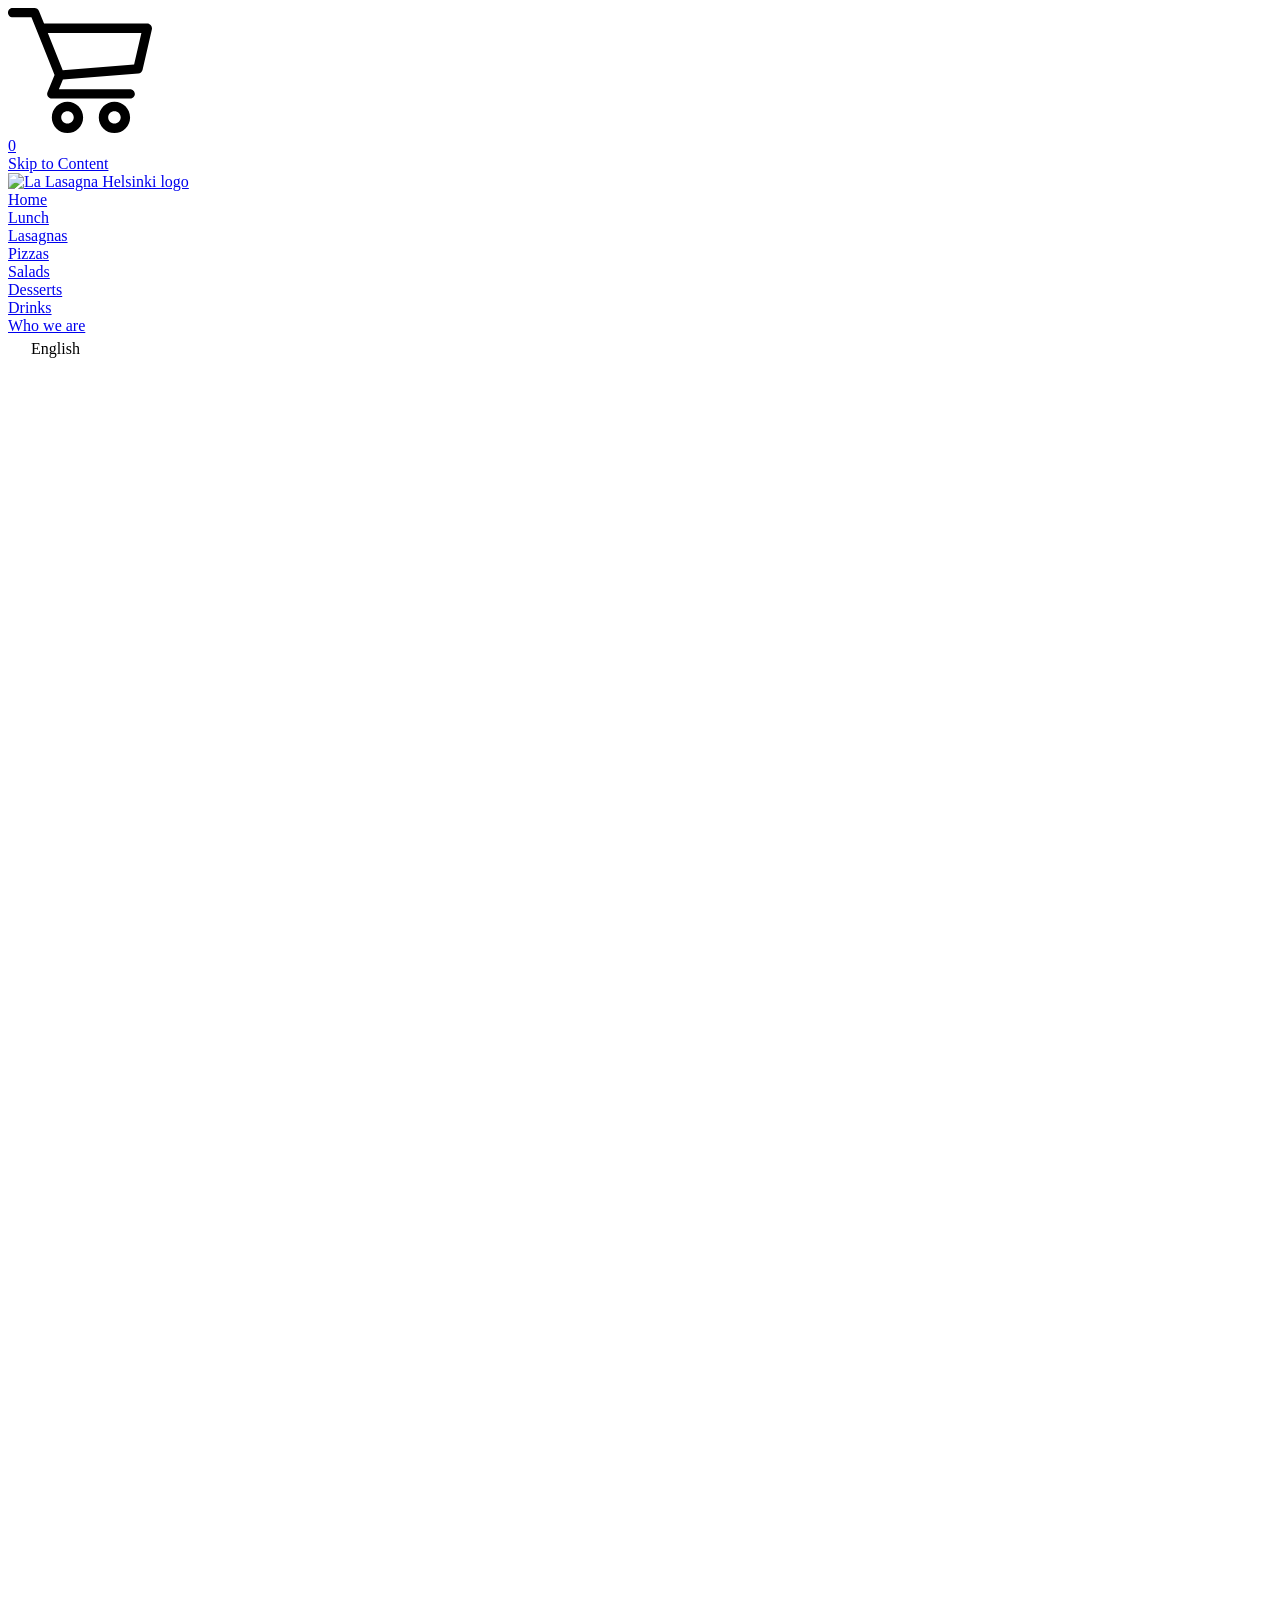
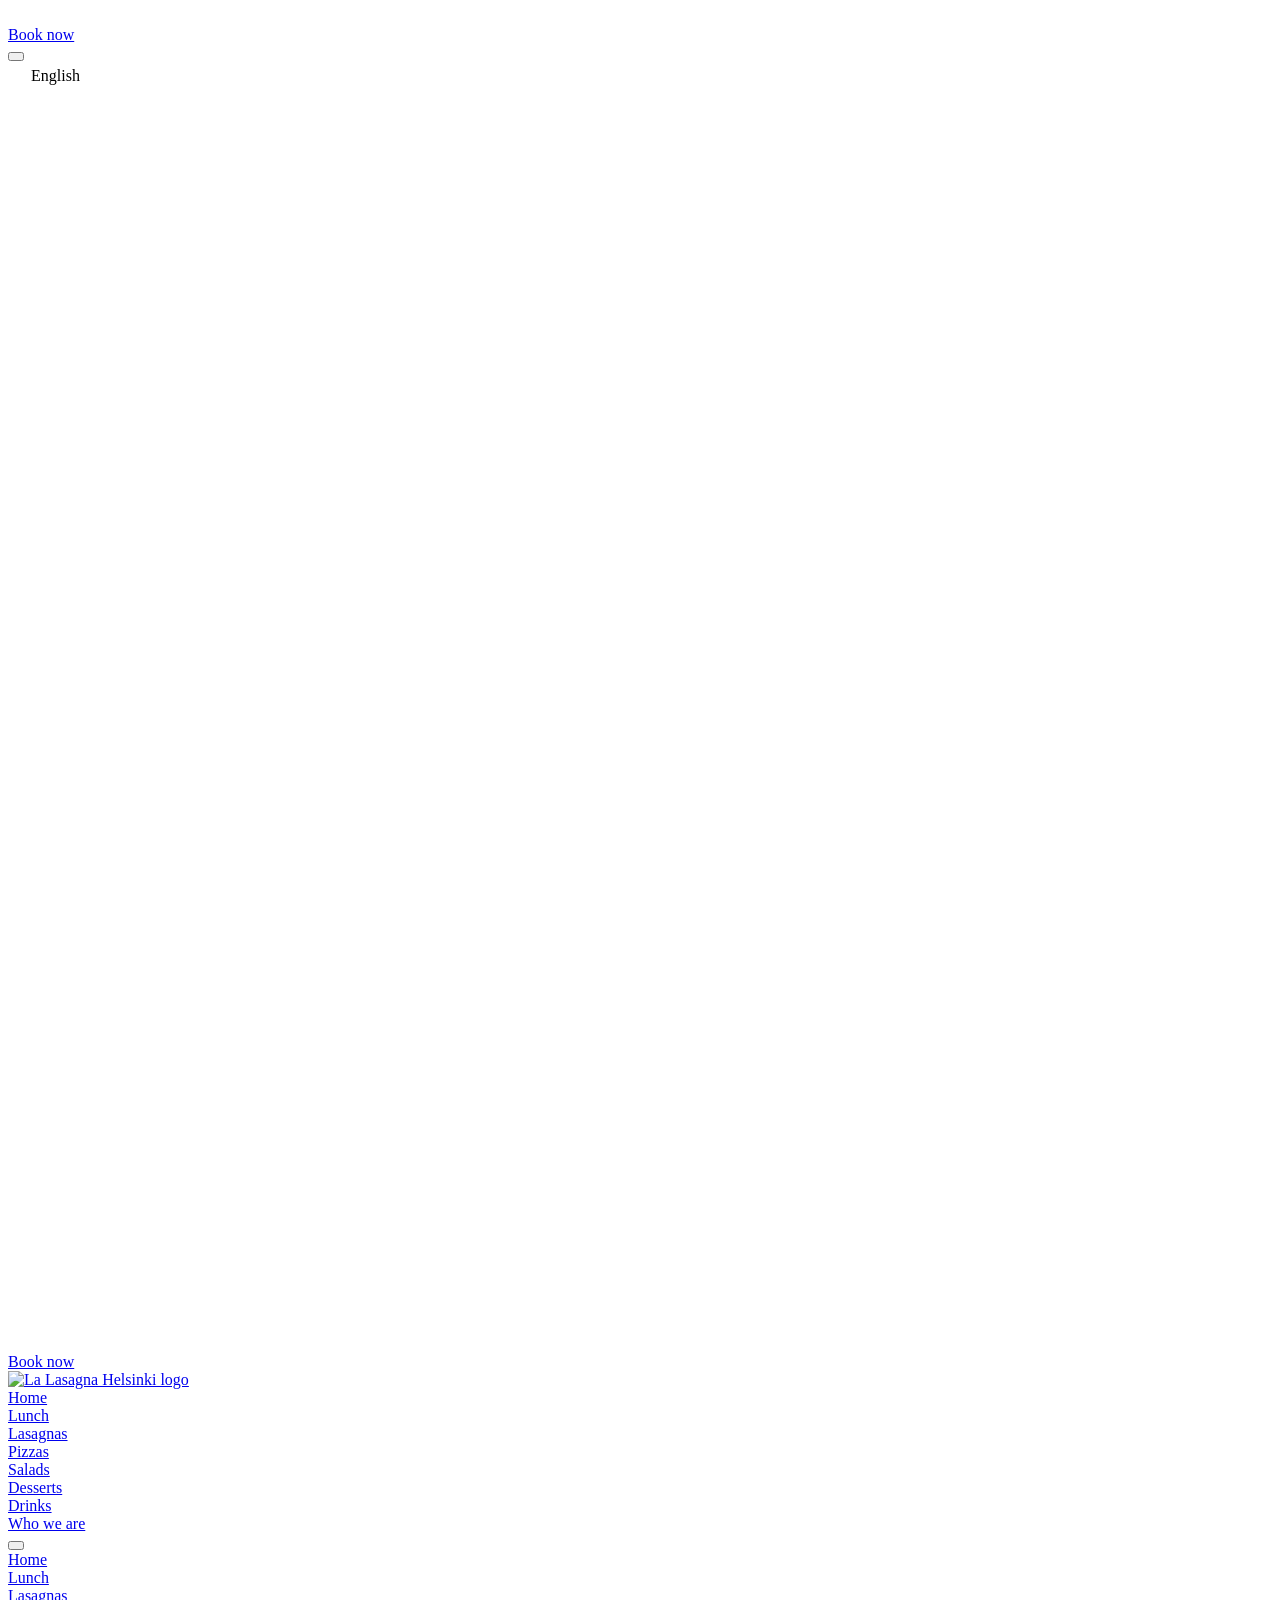
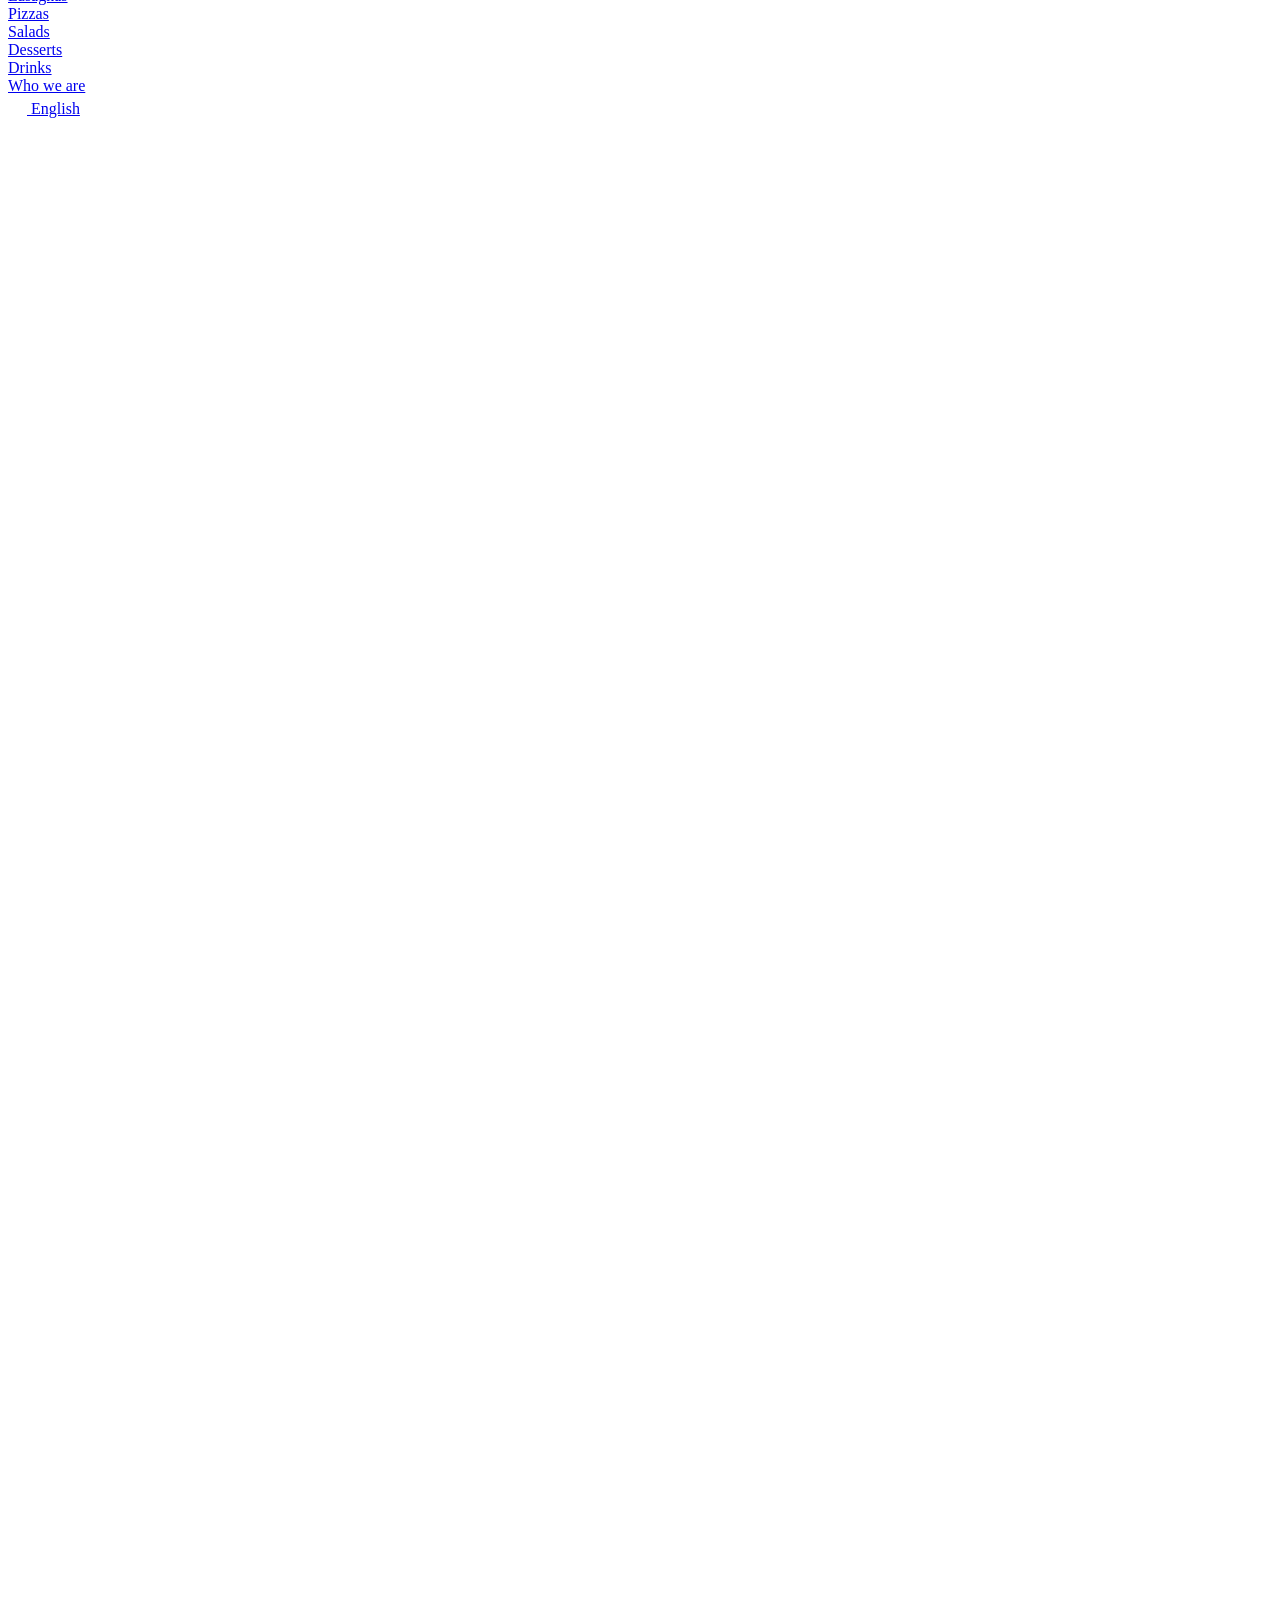
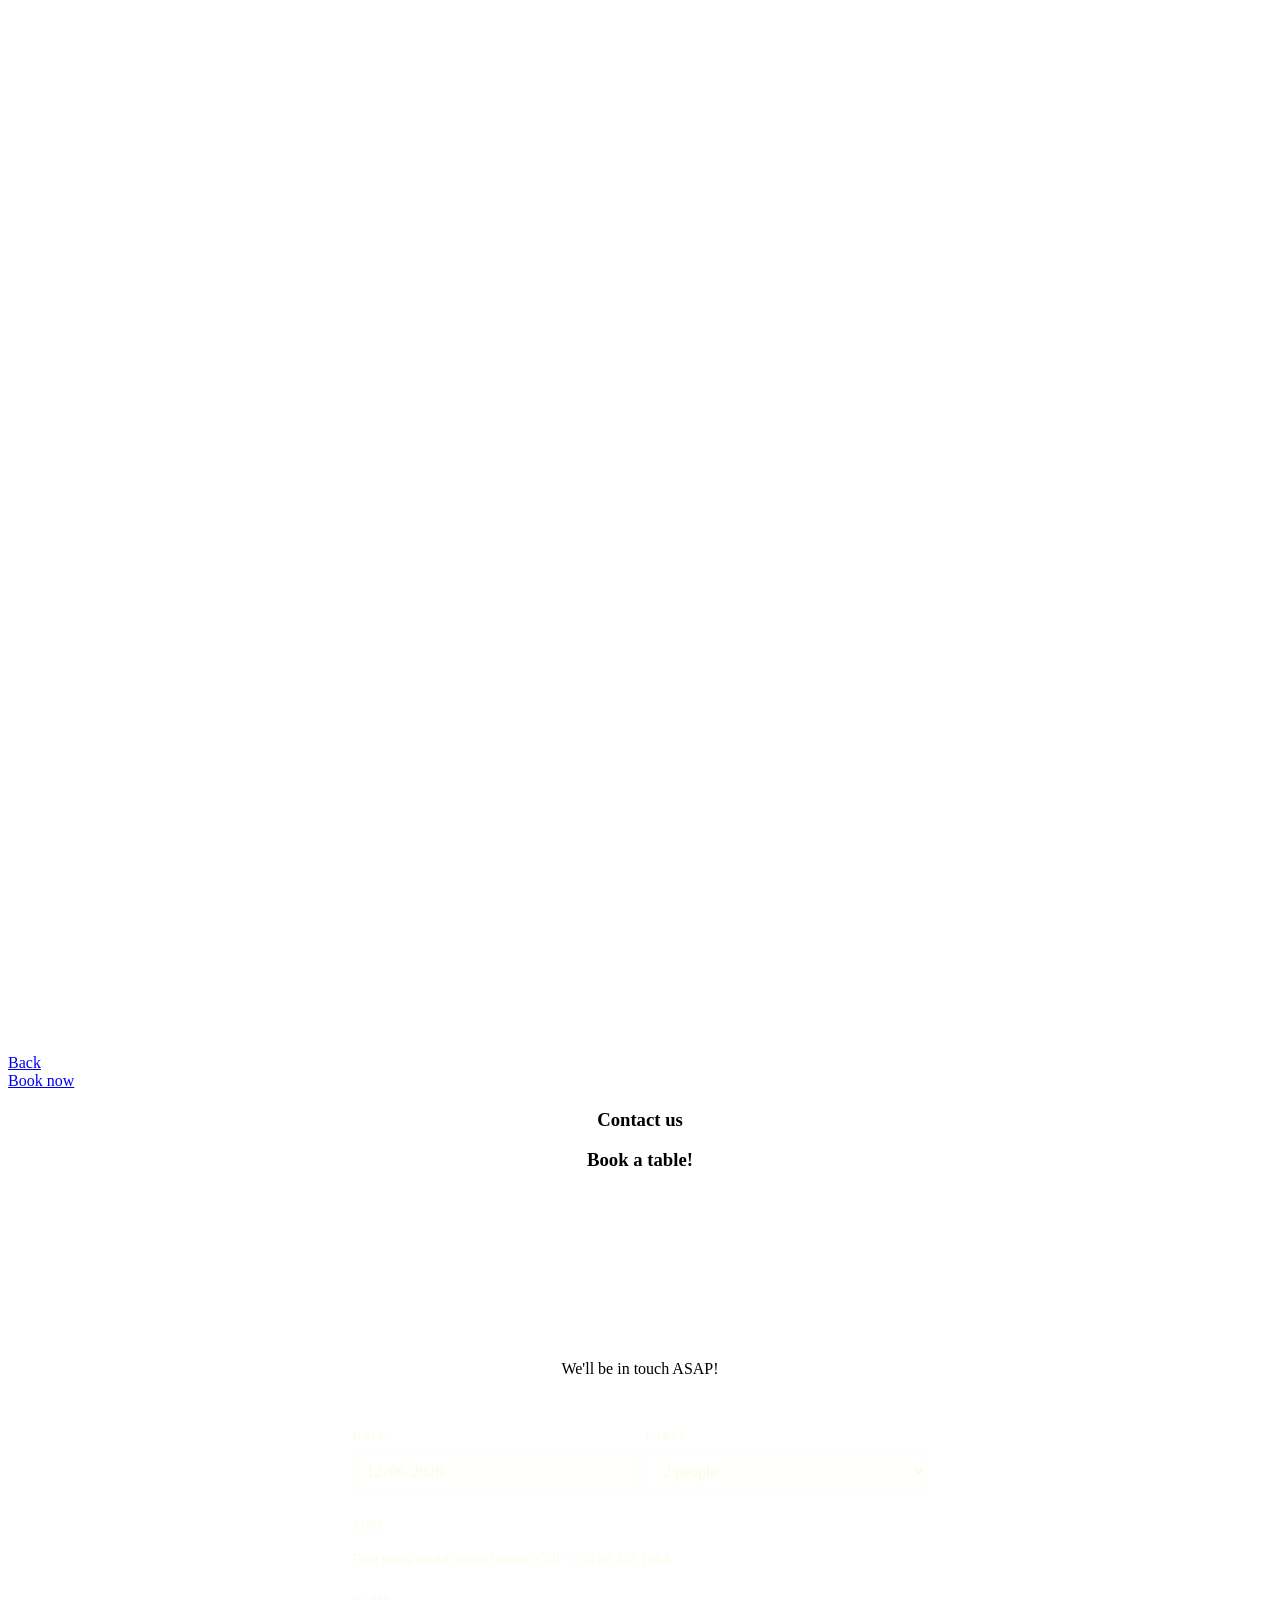
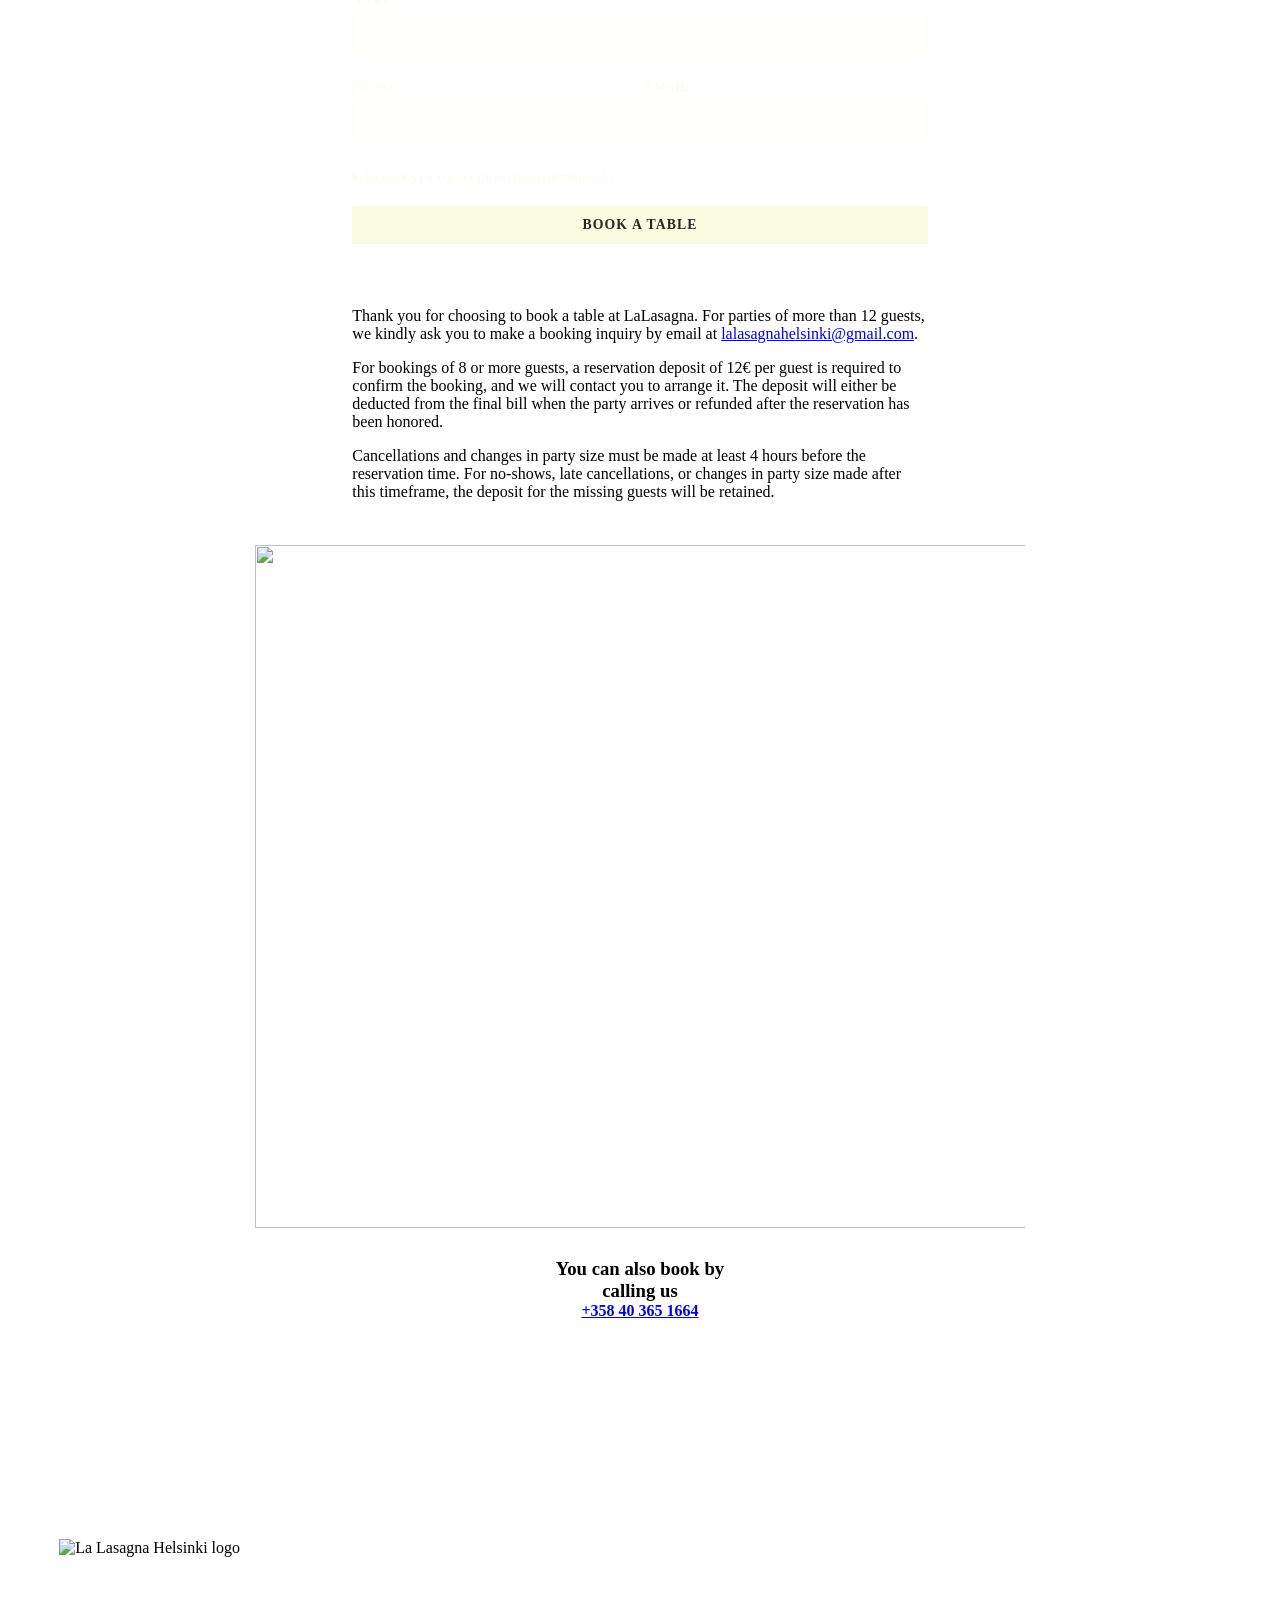
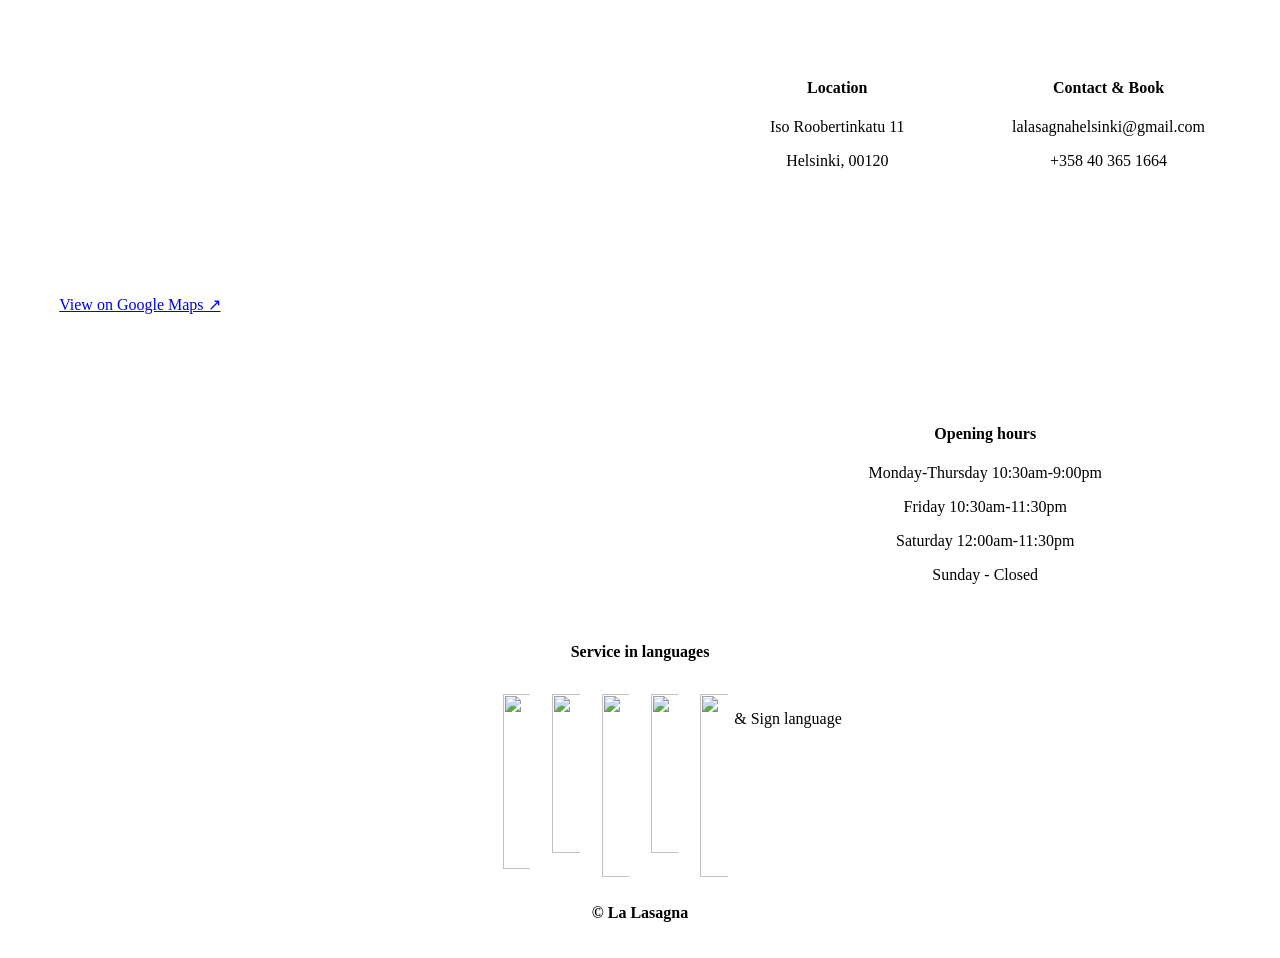
==== contact.html @ 81ac76e7 "Booking note: stop sending parties of 8 to email, keep the deposit The form now takes up to 12, so t" ====
<!DOCTYPE html>
<html lang="en-US" xmlns:fb="http://www.facebook.com/2008/fbml" xmlns:og="http://opengraphprotocol.org/schema/">
<head>
<!-- Google tag (gtag.js) -->
<script async src="https://www.googletagmanager.com/gtag/js?id=G-VCWRBDZQG3"></script>
<script>
  window.dataLayer = window.dataLayer || [];
  function gtag(){dataLayer.push(arguments);}
  gtag('js', new Date());
  gtag('config', 'G-VCWRBDZQG3');
</script>
<meta content="IE=edge,chrome=1" http-equiv="X-UA-Compatible"/>
<meta content="width=device-width, initial-scale=1" name="viewport"/>
<!-- caterpillar-green-ywxr -->
<base href=""/>
<meta charset="utf-8"/>
<title>Contact | Reserve Your Table Today — La Lasagna</title>
<meta content="Sec-CH-UA-Platform-Version, Sec-CH-UA-Model" http-equiv="Accept-CH"/><link href="img/favicon-100w-b34fe941.ico" rel="icon" type="image/x-icon"/>
<link href="https://www.lalasagnahelsinki.com/contact" rel="canonical"/>
<meta content="La Lasagna" property="og:site_name"/>
<meta content="Contact | Reserve Your Table Today — La Lasagna" property="og:title"/>
<meta content="https://www.lalasagnahelsinki.com/contact" property="og:url"/>
<meta content="website" property="og:type"/>
<meta content="Contact La Lasagna Helsinki for reservations or inquiries. Reach us via phone or email for the best Italian dining experience in Helsinki." property="og:description"/>
<meta content="https://www.lalasagnahelsinki.com/img/apple-touch-icon-1500w-52089014.png" property="og:image"/>
<meta content="180" property="og:image:width"/>
<meta content="180" property="og:image:height"/>
<meta content="Contact | Reserve Your Table Today — La Lasagna" itemprop="name"/>
<meta content="https://www.lalasagnahelsinki.com/contact" itemprop="url"/>
<meta content="Contact La Lasagna Helsinki for reservations or inquiries. Reach us via phone or email for the best Italian dining experience in Helsinki." itemprop="description"/>
<meta content="https://www.lalasagnahelsinki.com/img/apple-touch-icon-1500w-52089014.png" itemprop="thumbnailUrl"/>
<link href="img/apple-touch-icon-1500w-52089014.png" rel="image_src"/>
<meta content="https://www.lalasagnahelsinki.com/img/apple-touch-icon-1500w-52089014.png" itemprop="image"/>
<meta content="Contact | Reserve Your Table Today — La Lasagna" name="twitter:title"/>
<meta content="https://www.lalasagnahelsinki.com/img/apple-touch-icon-1500w-52089014.png" name="twitter:image"/>
<meta content="https://www.lalasagnahelsinki.com/contact" name="twitter:url"/>
<meta content="summary" name="twitter:card"/>
<meta content="Contact La Lasagna Helsinki for reservations or inquiries. Reach us via phone or email for the best Italian dining experience in Helsinki." name="twitter:description"/>
<meta content="Contact La Lasagna Helsinki for reservations or inquiries. Reach us via phone or email for the best Italian dining experience in Helsinki." name="description"/>
<link href="css/css2-3889f7b0.css" rel="stylesheet"/>

<link href="css/user-account-core-ba0a999d02837005-min.en-US-e4cd0ef5.css" rel="stylesheet" type="text/css"/>

<link href="css/website.components.html.styles-49f28711.css" rel="stylesheet" type="text/css"/><link href="css/website.components.imageFluid.styles-5fafdbee.css" rel="stylesheet" type="text/css"/><link href="css/website.components.form.styles-7ec35c75.css" rel="stylesheet" type="text/css"/><script type="application/ld+json">{"url":"https://www.lalasagnahelsinki.com","name":"La Lasagna","description":"","image":"https://www.lalasagnahelsinki.com/img/apple-touch-icon-1500w-52089014.png","@context":"http://schema.org","@type":"WebSite"}</script><script type="application/ld+json">{"@context":"https://schema.org","@type":"Restaurant","name":"La Lasagna","url":"https://www.lalasagnahelsinki.com","image":"https://www.lalasagnahelsinki.com/img/Lalasagna_Helsinki_lgo-1500w-cc21ba81.png","logo":"https://www.lalasagnahelsinki.com/img/Lalasagna_Helsinki_lgo-1500w-cc21ba81.png","telephone":"+358 40 365 1664","email":"lalasagnahelsinki@gmail.com","servesCuisine":["Italian","Sicilian"],"priceRange":"€€","currenciesAccepted":"EUR","acceptsReservations":true,"address":{"@type":"PostalAddress","streetAddress":"Iso Roobertinkatu 11","postalCode":"00120","addressLocality":"Helsinki","addressRegion":"Uusimaa","addressCountry":"FI"},"geo":{"@type":"GeoCoordinates","latitude":60.1634999,"longitude":24.9425606},"hasMap":"https://maps.google.com/maps?q=60.1634999,24.9425606","areaServed":"Helsinki","menu":"https://www.lalasagnahelsinki.com/menu","openingHoursSpecification":[{"@type":"OpeningHoursSpecification","dayOfWeek":["Monday","Tuesday","Wednesday","Thursday"],"opens":"10:30","closes":"21:00"},{"@type":"OpeningHoursSpecification","dayOfWeek":"Friday","opens":"10:30","closes":"23:30"},{"@type":"OpeningHoursSpecification","dayOfWeek":"Saturday","opens":"12:00","closes":"23:30"},{"@type":"OpeningHoursSpecification","dayOfWeek":"Sunday","opens":"00:00","closes":"00:00"}],"sameAs":["https://www.instagram.com/la_lasagna_helsinki/"]}</script><link href="css/site-79b6697a.css" rel="stylesheet" type="text/css"/><link href="css/static-eb2f7f44.css" rel="stylesheet" type="text/css"/>

<style id="lala-form-css">.lala-form{max-width:100%;}
.lala-form .lala-field-label{display:block;color:#f7f3e3;font-size:.95rem;margin:0 0 .4rem;}
.lala-form .lala-field-label .req{opacity:.6;font-weight:400;margin-left:.3rem;}
.lala-form .lala-row{display:flex;gap:18px;}
.lala-form .lala-row>div{flex:1;}
.lala-form .lala-section{color:#f7f3e3;font-size:1rem;margin:0 0 .5rem;}
.lala-form .lala-help{color:#cfc9b3;font-size:.8rem;margin:.1rem 0 .5rem;}
.lala-form input,.lala-form textarea{width:100%;border:0;background:#e7e4d3;color:#1a1a1a;
  padding:11px 12px;font-size:1rem;font-family:inherit;box-sizing:border-box;border-radius:2px;}
.lala-form input:focus,.lala-form textarea:focus{outline:2px solid #c9c4ad;}
.lala-form textarea{min-height:100px;resize:vertical;}
.lala-form .lala-block{margin-bottom:20px;}
.lala-form .lala-send{margin-top:8px;background:transparent;color:#f7f3e3;border:1px solid #b9b39a;
  padding:10px 26px;font-size:.95rem;letter-spacing:.06em;cursor:pointer;border-radius:2px;
  font-family:inherit;text-transform:uppercase;}
.lala-form .lala-send:hover{background:#f7f3e3;color:#1a1a1a;}</style><style id="lala-reveal-css">[data-animation-role]{opacity:1!important;transform:none!important;clip-path:none!important;filter:none!important;visibility:visible!important;}
.page-section[data-animation]{opacity:1!important;transform:none!important;clip-path:none!important;}
.sqs-gallery-block-grid img,.product-gallery-slides-item-image,.product-gallery-thumbnails-item,.summary-thumbnail-image{opacity:1!important;}
[class*="preFlex"],[class*="flexIn"]{opacity:1!important;transform:none!important;clip-path:none!important;}
.sqsrte-scaled-text-container{opacity:1!important;}</style><link href="css/lala-klar.css" id="lala-klar-css" rel="stylesheet" type="text/css"/><link href="css/lala-polish.css" id="lala-polish-css" rel="stylesheet" type="text/css"/></head>
<body class="tweak-blog-alternating-side-by-side-width-full tweak-blog-alternating-side-by-side-image-aspect-ratio-11-square tweak-blog-alternating-side-by-side-text-alignment-left tweak-blog-alternating-side-by-side-read-more-style-show tweak-blog-alternating-side-by-side-image-text-alignment-middle tweak-blog-alternating-side-by-side-delimiter-bullet tweak-blog-alternating-side-by-side-meta-position-top tweak-blog-alternating-side-by-side-primary-meta-categories tweak-blog-alternating-side-by-side-secondary-meta-date tweak-blog-alternating-side-by-side-excerpt-show image-block-poster-text-alignment-left image-block-card-content-position-center image-block-card-text-alignment-left image-block-overlap-content-position-center image-block-overlap-text-alignment-left image-block-collage-content-position-center image-block-collage-text-alignment-left image-block-stack-text-alignment-left form-use-theme-colors form-field-style-solid form-field-shape-custom form-field-border-none form-field-checkbox-type-icon form-field-checkbox-fill-outline form-field-checkbox-color-inverted form-field-checkbox-shape-pill form-field-checkbox-layout-stack form-field-radio-type-icon form-field-radio-fill-outline form-field-radio-color-inverted form-field-radio-shape-pill form-field-radio-layout-stack form-field-survey-fill-outline form-field-survey-color-inverted form-field-survey-shape-pill form-field-hover-focus-opacity form-submit-button-style-bar tweak-global-animations-complexity-level-detailed tweak-global-animations-animation-style-fade tweak-global-animations-animation-type-none tweak-global-animations-animation-curve-ease tweak-blog-masonry-width-full tweak-blog-masonry-text-alignment-left tweak-blog-masonry-primary-meta-categories tweak-blog-masonry-secondary-meta-date tweak-blog-masonry-meta-position-top tweak-blog-masonry-read-more-style-show tweak-blog-masonry-delimiter-space tweak-blog-masonry-image-placement-above tweak-blog-masonry-excerpt-show tweak-portfolio-grid-overlay-width-full tweak-portfolio-grid-overlay-height-large tweak-portfolio-grid-overlay-image-aspect-ratio-11-square tweak-portfolio-grid-overlay-text-placement-center tweak-portfolio-grid-overlay-show-text-after-hover tweak-blog-single-column-width-full tweak-blog-single-column-text-alignment-left tweak-blog-single-column-image-placement-above tweak-blog-single-column-delimiter-bullet tweak-blog-single-column-read-more-style-show tweak-blog-single-column-primary-meta-categories tweak-blog-single-column-secondary-meta-date tweak-blog-single-column-meta-position-top tweak-blog-single-column-content-full-post header-width-full tweak-transparent-header tweak-fixed-header-style-basic tweak-blog-item-width-medium tweak-blog-item-text-alignment-left tweak-blog-item-meta-position-above-title tweak-blog-item-show-categories tweak-blog-item-show-date tweak-blog-item-delimiter-bullet tweak-blog-side-by-side-width-full tweak-blog-side-by-side-image-placement-left tweak-blog-side-by-side-image-aspect-ratio-11-square tweak-blog-side-by-side-primary-meta-categories tweak-blog-side-by-side-secondary-meta-date tweak-blog-side-by-side-meta-position-top tweak-blog-side-by-side-text-alignment-left tweak-blog-side-by-side-image-text-alignment-middle tweak-blog-side-by-side-read-more-style-show tweak-blog-side-by-side-delimiter-bullet tweak-blog-side-by-side-excerpt-show primary-button-style-solid primary-button-shape-custom secondary-button-style-outline secondary-button-shape-custom tertiary-button-style-outline tertiary-button-shape-underline tweak-events-stacked-width-full tweak-events-stacked-height-large tweak-events-stacked-show-thumbnails tweak-events-stacked-thumbnail-size-32-standard tweak-events-stacked-date-style-with-text tweak-events-stacked-show-time tweak-events-stacked-show-location tweak-events-stacked-show-excerpt tweak-blog-basic-grid-width-inset tweak-blog-basic-grid-image-aspect-ratio-32-standard tweak-blog-basic-grid-text-alignment-center tweak-blog-basic-grid-delimiter-bullet tweak-blog-basic-grid-image-placement-above tweak-blog-basic-grid-read-more-style-show tweak-blog-basic-grid-primary-meta-categories tweak-blog-basic-grid-secondary-meta-date tweak-blog-basic-grid-excerpt-show tweak-portfolio-grid-basic-width-full tweak-portfolio-grid-basic-height-large tweak-portfolio-grid-basic-image-aspect-ratio-11-square tweak-portfolio-grid-basic-text-alignment-left tweak-portfolio-grid-basic-hover-effect-fade header-overlay-alignment-center tweak-portfolio-index-background-link-format-stacked tweak-portfolio-index-background-width-full tweak-portfolio-index-background-height-large tweak-portfolio-index-background-vertical-alignment-middle tweak-portfolio-index-background-horizontal-alignment-center tweak-portfolio-index-background-delimiter-none tweak-portfolio-index-background-animation-type-fade tweak-portfolio-index-background-animation-duration-medium tweak-portfolio-hover-follow-layout-inline tweak-portfolio-hover-follow-delimiter-bullet tweak-portfolio-hover-follow-animation-type-fade tweak-portfolio-hover-follow-animation-duration-fast tweak-portfolio-hover-static-layout-inline tweak-portfolio-hover-static-front tweak-portfolio-hover-static-delimiter-hyphen tweak-portfolio-hover-static-animation-type-fade tweak-portfolio-hover-static-animation-duration-fast hide-opentable-icons opentable-style-dark tweak-product-quick-view-button-style-floating tweak-product-quick-view-button-position-bottom tweak-product-quick-view-lightbox-excerpt-display-truncate tweak-product-quick-view-lightbox-show-arrows tweak-product-quick-view-lightbox-show-close-button tweak-product-quick-view-lightbox-controls-weight-light native-currency-code-eur collection-type-page collection-67dc02dfc6808548e4c5e6de collection-layout-default mobile-style-available sqs-seven-one" id="collection-67dc02dfc6808548e4c5e6de" tabindex="-1">
<div class="clearfix site-wrapper" id="siteWrapper">
<div class="floating-cart hidden" id="floatingCart">
<a class="icon icon--stroke icon--fill icon--cart sqs-custom-cart" href="/cart">
<span class="Cart-inner">
<svg class="icon icon--cart" height="125" viewbox="0 0 144 125" width="144">
<path d="M4.69551 0.000432948C2.10179 0.000432948 0 2.09856 0 4.68769C0 7.27686 2.10183 9.37496 4.69551 9.37496H23.43C31.2022 28.5892 38.8567 47.8378 46.5654 67.089L39.4737 84.129C38.8799 85.5493 39.0464 87.2634 39.905 88.5418C40.7622 89.8216 42.2856 90.6283 43.8271 90.6232H122.088C124.568 90.658 126.85 88.4129 126.85 85.9359C126.85 83.4589 124.569 81.214 122.088 81.2487H50.8702L54.9305 71.5802L130.306 65.5745C132.279 65.4199 134.064 63.8849 134.512 61.9608L143.903 21.337C144.518 18.6009 142.114 15.6147 139.306 15.624H36.0522L30.9654 2.92939C30.2682 1.21146 28.4698 0 26.612 0L4.69551 0.000432948ZM39.8152 24.9999H133.385L126.097 56.5426L54.7339 62.2067L39.8152 24.9999ZM59.4777 93.75C50.8885 93.75 43.8252 100.801 43.8252 109.375C43.8252 117.949 50.8885 125 59.4777 125C68.0669 125 75.1301 117.949 75.1301 109.375C75.1301 100.801 68.0669 93.75 59.4777 93.75ZM106.433 93.75C97.8436 93.75 90.7803 100.801 90.7803 109.375C90.7803 117.949 97.8436 125 106.433 125C115.022 125 122.085 117.949 122.085 109.375C122.085 100.801 115.022 93.75 106.433 93.75ZM59.4777 103.125C62.9906 103.125 65.7378 105.867 65.7378 109.374C65.7378 112.88 62.9905 115.623 59.4777 115.623C55.9647 115.623 53.2175 112.88 53.2175 109.374C53.2175 105.867 55.9649 103.125 59.4777 103.125ZM106.433 103.125C109.946 103.125 112.693 105.867 112.693 109.374C112.693 112.88 109.946 115.623 106.433 115.623C102.92 115.623 100.173 112.88 100.173 109.374C100.173 105.867 102.92 103.125 106.433 103.125Z"></path>
</svg>
<div class="legacy-cart icon-cart-quantity">
<span class="sqs-cart-quantity">0</span>
</div>
</span>
</a>
</div>
<header class="light header theme-col--primary" data-controller="Header" data-current-styles='{
"layout": "navLeft",
"action": {
"href": "/contact",
"buttonText": "Book now",
"newWindow": false
},
"showSocial": false,
"socialOptions": {
"socialBorderShape": "none",
"socialBorderStyle": "outline",
"socialBorderThickness": {
"unit": "px",
"value": 1.0
}
},
"menuOverlayTheme": "light",
"menuOverlayAnimation": "fade",
"cartStyle": "text",
"cartText": "Cart",
"showEmptyCartState": false,
"cartOptions": {
"iconType": "stroke-9",
"cartBorderShape": "none",
"cartBorderStyle": "outline",
"cartBorderThickness": {
"unit": "px",
"value": 1.0
}
},
"showButton": true,
"showCart": false,
"showAccountLogin": false,
"headerStyle": "dynamic",
"languagePicker": {
"enabled": true,
"iconEnabled": true,
"iconType": "globe",
"flagShape": "shiny",
"languageFlags": [ ]
},
"iconOptions": {
"desktopDropdownIconOptions": {
"size": {
"unit": "em",
"value": 1.0
},
"iconSpacing": {
"unit": "em",
"value": 0.35
},
"strokeWidth": {
"unit": "px",
"value": 1.0
},
"endcapType": "square",
"folderDropdownIcon": "none",
"languagePickerIcon": "openArrowHead"
},
"mobileDropdownIconOptions": {
"size": {
"unit": "em",
"value": 1.0
},
"iconSpacing": {
"unit": "em",
"value": 0.15
},
"strokeWidth": {
"unit": "px",
"value": 0.5
},
"endcapType": "square",
"folderDropdownIcon": "openArrowHead",
"languagePickerIcon": "openArrowHead"
}
},
"mobileOptions": {
"layout": "logoCenterNavRight",
"menuIconOptions": {
"style": "doubleLineHamburger",
"thickness": {
"unit": "px",
"value": 1.0
}
}
},
"solidOptions": {
"headerOpacity": {
"unit": "%",
"value": 100.0
},
"blurBackground": {
"enabled": false,
"blurRadius": {
"unit": "px",
"value": 12.0
}
}
},
"gradientOptions": {
"gradientType": "faded",
"headerOpacity": {
"unit": "%",
"value": 90.0
},
"blurBackground": {
"enabled": false,
"blurRadius": {
"unit": "px",
"value": 12.0
}
}
},
"dropShadowOptions": {
"enabled": false,
"blur": {
"unit": "px",
"value": 59.0
},
"spread": {
"unit": "px",
"value": 19.0
},
"distance": {
"unit": "px",
"value": 31.0
},
"color": {
"type": "SITE_PALETTE_COLOR",
"sitePaletteColor": {
"colorName": "white",
"alphaModifier": 1.0
}
}
},
"borderOptions": {
"enabled": false,
"position": "allSides",
"thickness": {
"unit": "px",
"value": 4.0
}
},
"showPromotedElement": false,
"buttonVariant": "primary",
"blurBackground": {
"enabled": false,
"blurRadius": {
"unit": "px",
"value": 12.0
}
},
"headerOpacity": {
"unit": "%",
"value": 100.0
}
}' data-first-focusable-element="" data-header-style="dynamic" data-language-picker='{
"enabled": true,
"iconEnabled": true,
"iconType": "globe",
"flagShape": "shiny",
"languageFlags": [ ]
}' data-section-id="header" data-section-theme="light" data-test="header" id="header" style="
      
        --headerDropShadowColor: hsla(var(--white-hsl), 1);

    " tabindex="-1">
<svg style="display:none" viewbox="0 0 22 22" xmlns="http://www.w3.org/2000/svg">
<symbol id="circle">
<path d="M11.5 17C14.5376 17 17 14.5376 17 11.5C17 8.46243 14.5376 6 11.5 6C8.46243 6 6 8.46243 6 11.5C6 14.5376 8.46243 17 11.5 17Z" fill="none"></path>
</symbol>
<symbol id="circleFilled">
<path d="M11.5 17C14.5376 17 17 14.5376 17 11.5C17 8.46243 14.5376 6 11.5 6C8.46243 6 6 8.46243 6 11.5C6 14.5376 8.46243 17 11.5 17Z"></path>
</symbol>
<symbol id="dash">
<path d="M11 11H19H3"></path>
</symbol>
<symbol id="squareFilled">
<rect height="11" width="11" x="6" y="6"></rect>
</symbol>
<symbol id="square">
<rect fill="none" height="9" stroke="inherit" width="9" x="7" y="7"></rect>
</symbol>
<symbol id="plus">
<path d="M11 3V19"></path>
<path d="M19 11L3 11"></path>
</symbol>
<symbol id="closedArrow">
<path d="M11 11V2M11 18.1797L17 11.1477L5 11.1477L11 18.1797Z" fill="none"></path>
</symbol>
<symbol id="closedArrowFilled">
<path d="M11 11L11 2" fill="none" stroke="inherit"></path>
<path clip-rule="evenodd" d="M2.74695 9.38428L19.038 9.38428L10.8925 19.0846L2.74695 9.38428Z" fill-rule="evenodd" stroke-width="1"></path>
</symbol>
<symbol id="closedArrowHead" viewbox="0 0 22 22" xmlns="http://www.w3.org/2000/symbol">
<path d="M18 7L11 15L4 7L18 7Z" fill="none" stroke="inherit"></path>
</symbol>
<symbol id="closedArrowHeadFilled" viewbox="0 0 22 22" xmlns="http://www.w3.org/2000/symbol">
<path d="M18.875 6.5L11 15.5L3.125 6.5L18.875 6.5Z"></path>
</symbol>
<symbol id="openArrow">
<path d="M11 18.3591L11 3" fill="none" stroke="inherit"></path>
<path d="M18 11.5L11 18.5L4 11.5" fill="none" stroke="inherit"></path>
</symbol>
<symbol id="openArrowHead">
<path d="M18 7L11 14L4 7" fill="none"></path>
</symbol>
<symbol id="pinchedArrow">
<path d="M11 17.3591L11 2" fill="none"></path>
<path d="M2 11C5.85455 12.2308 8.81818 14.9038 11 18C13.1818 14.8269 16.1455 12.1538 20 11" fill="none"></path>
</symbol>
<symbol id="pinchedArrowFilled">
<path d="M11.05 10.4894C7.04096 8.73759 1.05005 8 1.05005 8C6.20459 11.3191 9.41368 14.1773 11.05 21C12.6864 14.0851 15.8955 11.227 21.05 8C21.05 8 15.0591 8.73759 11.05 10.4894Z" stroke-width="1"></path>
<path d="M11 11L11 1" fill="none"></path>
</symbol>
<symbol id="pinchedArrowHead">
<path d="M2 7.24091C5.85455 8.40454 8.81818 10.9318 11 13.8591C13.1818 10.8591 16.1455 8.33181 20 7.24091" fill="none"></path>
</symbol>
<symbol id="pinchedArrowHeadFilled">
<path d="M11.05 7.1591C7.04096 5.60456 1.05005 4.95001 1.05005 4.95001C6.20459 7.89547 9.41368 10.4318 11.05 16.4864C12.6864 10.35 15.8955 7.81365 21.05 4.95001C21.05 4.95001 15.0591 5.60456 11.05 7.1591Z"></path>
</symbol>
</svg>
<div class="sqs-announcement-bar-dropzone"></div>
<div class="header-announcement-bar-wrapper">
<a class="header-skip-link sqs-button-element--primary" href="#page">
        Skip to Content
      </a>
<style>
    @supports (-webkit-backdrop-filter: none) or (backdrop-filter: none) {
        .header-blur-background {

        }
    }
</style>
<div class="header-border" data-header-border="false" data-header-style="dynamic" data-test="header-border" style="

"></div>
<div class="header-dropshadow" data-header-dropshadow="false" data-header-style="dynamic" data-test="header-dropshadow" style=""></div>
<div class="header-inner container--fluid header-mobile-layout-logo-center-nav-right header-layout-nav-left" data-test="header-inner">
<!-- Background -->
<div class="header-background theme-bg--primary"></div>
<div class="header-display-desktop" data-content-field="site-title">
<!-- Social -->
<!-- Title and nav wrapper -->
<div class="header-title-nav-wrapper">
<!-- Title -->
<div class="header-title" data-animation-role="header-element">
<div class="header-title-logo">
<a data-animation-role="header-element" href="index.html">
<img alt="La Lasagna Helsinki logo" data-loader="raw" decoding="async" elementtiming="nbf-header-logo-desktop" fetchpriority="high" loading="eager" src="img/Lalasagna_Helsinki_lgo-1500w-cc21ba81.png" style="display:block"/>
</a>
</div>
</div>
<!-- Nav -->
<div class="header-nav">
<div class="header-nav-wrapper">
<nav class="header-nav-list">
<div class="header-nav-item header-nav-item--collection header-nav-item--homepage">
<a data-animation-role="header-element" href="index.html">
        Home 
      </a>
</div>
<div class="header-nav-item header-nav-item--collection">
<a data-animation-role="header-element" href="lunch.html">
        Lunch
      </a>
</div>
<div class="header-nav-item header-nav-item--collection">
<a data-animation-role="header-element" href="menu.html">
        Lasagnas
      </a>
</div>
<div class="header-nav-item header-nav-item--collection">
<a data-animation-role="header-element" href="pizzas.html">
        Pizzas
      </a>
</div>
<div class="header-nav-item header-nav-item--collection">
<a data-animation-role="header-element" href="salads.html">
        Salads
      </a>
</div>
<div class="header-nav-item header-nav-item--collection">
<a data-animation-role="header-element" href="desserts.html">
        Desserts
      </a>
</div>
<div class="header-nav-item header-nav-item--collection">
<a data-animation-role="header-element" href="drinks.html">
        Drinks
      </a>
</div>
<div class="header-nav-item header-nav-item--collection">
<a data-animation-role="header-element" href="who-we-are.html">
        Who we are
      </a>
</div>
</nav>
</div>
</div>
</div>
<!-- Actions -->
<div class="header-actions header-actions--right">
<div aria-controls="language-picker-menu" aria-expanded="false" aria-label="language picker" class="language-picker language-picker-desktop" id="multilingual-language-picker-desktop" role="listbox" tabindex="0">
<div class="current-language">
<span class="icon icon--fill"><svg fill="none" height="19" viewbox="0 0 19 19" width="19" xmlns="http://www.w3.org/2000/svg">
<path clip-rule="evenodd" d="M9.5 18.833C14.4706 18.833 18.5 14.8036 18.5 9.83301C18.5 4.86244 14.4706 0.833008 9.5 0.833008C4.52944 0.833008 0.5 4.86244 0.5 9.83301C0.5 14.8036 4.52944 18.833 9.5 18.833ZM9.91948 16.5409C9.66958 16.8228 9.52553 16.833 9.5 16.833C9.47447 16.833 9.33042 16.8228 9.08052 16.5409C8.83166 16.2602 8.56185 15.797 8.31501 15.1387C7.9028 14.0395 7.60822 12.5409 7.52435 10.833H11.4757C11.3918 12.5409 11.0972 14.0395 10.685 15.1387C10.4381 15.797 10.1683 16.2602 9.91948 16.5409ZM11.4757 8.83301H7.52435C7.60822 7.12511 7.9028 5.62649 8.31501 4.52728C8.56185 3.86902 8.83166 3.40579 9.08052 3.12509C9.33042 2.84323 9.47447 2.83301 9.5 2.83301C9.52553 2.83301 9.66958 2.84323 9.91948 3.12509C10.1683 3.40579 10.4381 3.86902 10.685 4.52728C11.0972 5.62649 11.3918 7.12511 11.4757 8.83301ZM13.4778 10.833C13.3926 12.7428 13.0651 14.4877 12.5576 15.841C12.5122 15.9623 12.4647 16.0817 12.4154 16.1989C14.5362 15.226 16.087 13.2245 16.4291 10.833H13.4778ZM16.4291 8.83301H13.4778C13.3926 6.92322 13.0651 5.17832 12.5576 3.82503C12.5122 3.7037 12.4647 3.58428 12.4154 3.46714C14.5362 4.44001 16.087 6.44155 16.4291 8.83301ZM5.52218 8.83301C5.60742 6.92322 5.93487 5.17832 6.44235 3.82503C6.48785 3.7037 6.53525 3.58428 6.5846 3.46714C4.46378 4.44001 2.91296 6.44155 2.57089 8.83301H5.52218ZM2.57089 10.833C2.91296 13.2245 4.46378 15.226 6.5846 16.1989C6.53525 16.0817 6.48785 15.9623 6.44235 15.841C5.93487 14.4877 5.60742 12.7428 5.52218 10.833H2.57089Z" fill-rule="evenodd"></path>
</svg></span>
<span class="current-language-name" data-wg-notranslate="">English</span>
<span class="header-dropdown-icon header-dropdown-flip" style="margin-left:0.35em; width:1em; height:1em">
<svg stroke-linecap="square" stroke-linejoin="miter" stroke-width="1px" viewbox="0 0 22 22" xmlns="http://www.w3.org/2000/svg">
<use href="#openArrowHead"></use>
</svg>
</span>
</div>
<div class="language-picker-content" id="language-picker-menu">
</div>
</div>
<div class="showOnMobile">
</div>
<div class="showOnDesktop">
</div>
<div class="header-actions-action header-actions-action--cta" data-animation-role="header-element">
<a class="btn btn--border theme-btn--primary-inverse sqs-button-element--primary" href="contact.html">
                    Book now
                  </a>
</div>
</div>
<style>
  .top-bun, 
  .patty, 
  .bottom-bun {
    height: 1px;
  }
</style>
<!-- Burger -->
<div class="header-burger menu-overlay-has-visible-non-navigation-items" data-animation-role="header-element">
<button class="header-burger-btn burger" data-test="header-burger">
<span class="js-header-burger-open-title visually-hidden" hidden="">Open Menu</span>
<span class="js-header-burger-close-title visually-hidden" hidden="">Close Menu</span>
<div class="burger-box">
<div class="burger-inner header-menu-icon-doubleLineHamburger">
<div class="top-bun"></div>
<div class="patty"></div>
<div class="bottom-bun"></div>
</div>
</div>
</button>
</div>
</div>
<div class="header-display-mobile" data-content-field="site-title">
<!-- Social -->
<!-- Actions -->
<div class="header-actions header-actions--right">
<div aria-controls="language-picker-menu" aria-expanded="false" aria-label="language picker" class="language-picker language-picker-desktop" id="multilingual-language-picker-desktop" role="listbox" tabindex="0">
<div class="current-language">
<span class="icon icon--fill"><svg fill="none" height="19" viewbox="0 0 19 19" width="19" xmlns="http://www.w3.org/2000/svg">
<path clip-rule="evenodd" d="M9.5 18.833C14.4706 18.833 18.5 14.8036 18.5 9.83301C18.5 4.86244 14.4706 0.833008 9.5 0.833008C4.52944 0.833008 0.5 4.86244 0.5 9.83301C0.5 14.8036 4.52944 18.833 9.5 18.833ZM9.91948 16.5409C9.66958 16.8228 9.52553 16.833 9.5 16.833C9.47447 16.833 9.33042 16.8228 9.08052 16.5409C8.83166 16.2602 8.56185 15.797 8.31501 15.1387C7.9028 14.0395 7.60822 12.5409 7.52435 10.833H11.4757C11.3918 12.5409 11.0972 14.0395 10.685 15.1387C10.4381 15.797 10.1683 16.2602 9.91948 16.5409ZM11.4757 8.83301H7.52435C7.60822 7.12511 7.9028 5.62649 8.31501 4.52728C8.56185 3.86902 8.83166 3.40579 9.08052 3.12509C9.33042 2.84323 9.47447 2.83301 9.5 2.83301C9.52553 2.83301 9.66958 2.84323 9.91948 3.12509C10.1683 3.40579 10.4381 3.86902 10.685 4.52728C11.0972 5.62649 11.3918 7.12511 11.4757 8.83301ZM13.4778 10.833C13.3926 12.7428 13.0651 14.4877 12.5576 15.841C12.5122 15.9623 12.4647 16.0817 12.4154 16.1989C14.5362 15.226 16.087 13.2245 16.4291 10.833H13.4778ZM16.4291 8.83301H13.4778C13.3926 6.92322 13.0651 5.17832 12.5576 3.82503C12.5122 3.7037 12.4647 3.58428 12.4154 3.46714C14.5362 4.44001 16.087 6.44155 16.4291 8.83301ZM5.52218 8.83301C5.60742 6.92322 5.93487 5.17832 6.44235 3.82503C6.48785 3.7037 6.53525 3.58428 6.5846 3.46714C4.46378 4.44001 2.91296 6.44155 2.57089 8.83301H5.52218ZM2.57089 10.833C2.91296 13.2245 4.46378 15.226 6.5846 16.1989C6.53525 16.0817 6.48785 15.9623 6.44235 15.841C5.93487 14.4877 5.60742 12.7428 5.52218 10.833H2.57089Z" fill-rule="evenodd"></path>
</svg></span>
<span class="current-language-name" data-wg-notranslate="">English</span>
<span class="header-dropdown-icon header-dropdown-flip" style="margin-left:0.35em; width:1em; height:1em">
<svg stroke-linecap="square" stroke-linejoin="miter" stroke-width="1px" viewbox="0 0 22 22" xmlns="http://www.w3.org/2000/svg">
<use href="#openArrowHead"></use>
</svg>
</span>
</div>
<div class="language-picker-content" id="language-picker-menu">
</div>
</div>
<div class="showOnMobile">
</div>
<div class="showOnDesktop">
</div>
<div class="header-actions-action header-actions-action--cta" data-animation-role="header-element">
<a class="btn btn--border theme-btn--primary-inverse sqs-button-element--primary" href="contact.html">
                    Book now
                  </a>
</div>
</div>
<!-- Title and nav wrapper -->
<div class="header-title-nav-wrapper">
<!-- Title -->
<div class="header-title" data-animation-role="header-element">
<div class="header-title-logo">
<a data-animation-role="header-element" href="index.html">
<img alt="La Lasagna Helsinki logo" data-loader="raw" decoding="async" elementtiming="nbf-header-logo-desktop" fetchpriority="high" loading="eager" src="img/Lalasagna_Helsinki_lgo-1500w-cc21ba81.png" style="display:block"/>
</a>
</div>
</div>
<!-- Nav -->
<div class="header-nav">
<div class="header-nav-wrapper">
<nav class="header-nav-list">
<div class="header-nav-item header-nav-item--collection header-nav-item--homepage">
<a data-animation-role="header-element" href="index.html">
        Home 
      </a>
</div>
<div class="header-nav-item header-nav-item--collection">
<a data-animation-role="header-element" href="lunch.html">
        Lunch
      </a>
</div>
<div class="header-nav-item header-nav-item--collection">
<a data-animation-role="header-element" href="menu.html">
        Lasagnas
      </a>
</div>
<div class="header-nav-item header-nav-item--collection">
<a data-animation-role="header-element" href="pizzas.html">
        Pizzas
      </a>
</div>
<div class="header-nav-item header-nav-item--collection">
<a data-animation-role="header-element" href="salads.html">
        Salads
      </a>
</div>
<div class="header-nav-item header-nav-item--collection">
<a data-animation-role="header-element" href="desserts.html">
        Desserts
      </a>
</div>
<div class="header-nav-item header-nav-item--collection">
<a data-animation-role="header-element" href="drinks.html">
        Drinks
      </a>
</div>
<div class="header-nav-item header-nav-item--collection">
<a data-animation-role="header-element" href="who-we-are.html">
        Who we are
      </a>
</div>
</nav>
</div>
</div>
</div>
<style>
  .top-bun, 
  .patty, 
  .bottom-bun {
    height: 1px;
  }
</style>
<!-- Burger -->
<div class="header-burger menu-overlay-has-visible-non-navigation-items" data-animation-role="header-element">
<button class="header-burger-btn burger" data-test="header-burger">
<span class="js-header-burger-open-title visually-hidden" hidden="">Open Menu</span>
<span class="js-header-burger-close-title visually-hidden" hidden="">Close Menu</span>
<div class="burger-box">
<div class="burger-inner header-menu-icon-doubleLineHamburger">
<div class="top-bun"></div>
<div class="patty"></div>
<div class="bottom-bun"></div>
</div>
</div>
</button>
</div>
</div>
</div>
</div>
<!-- (Mobile) Menu Navigation -->
<div class="header-menu header-menu--folder-list light" data-current-styles='{
"layout": "navLeft",
"action": {
"href": "/contact",
"buttonText": "Book now",
"newWindow": false
},
"showSocial": false,
"socialOptions": {
"socialBorderShape": "none",
"socialBorderStyle": "outline",
"socialBorderThickness": {
"unit": "px",
"value": 1.0
}
},
"menuOverlayTheme": "light",
"menuOverlayAnimation": "fade",
"cartStyle": "text",
"cartText": "Cart",
"showEmptyCartState": false,
"cartOptions": {
"iconType": "stroke-9",
"cartBorderShape": "none",
"cartBorderStyle": "outline",
"cartBorderThickness": {
"unit": "px",
"value": 1.0
}
},
"showButton": true,
"showCart": false,
"showAccountLogin": false,
"headerStyle": "dynamic",
"languagePicker": {
"enabled": true,
"iconEnabled": true,
"iconType": "globe",
"flagShape": "shiny",
"languageFlags": [ ]
},
"iconOptions": {
"desktopDropdownIconOptions": {
"size": {
"unit": "em",
"value": 1.0
},
"iconSpacing": {
"unit": "em",
"value": 0.35
},
"strokeWidth": {
"unit": "px",
"value": 1.0
},
"endcapType": "square",
"folderDropdownIcon": "none",
"languagePickerIcon": "openArrowHead"
},
"mobileDropdownIconOptions": {
"size": {
"unit": "em",
"value": 1.0
},
"iconSpacing": {
"unit": "em",
"value": 0.15
},
"strokeWidth": {
"unit": "px",
"value": 0.5
},
"endcapType": "square",
"folderDropdownIcon": "openArrowHead",
"languagePickerIcon": "openArrowHead"
}
},
"mobileOptions": {
"layout": "logoCenterNavRight",
"menuIconOptions": {
"style": "doubleLineHamburger",
"thickness": {
"unit": "px",
"value": 1.0
}
}
},
"solidOptions": {
"headerOpacity": {
"unit": "%",
"value": 100.0
},
"blurBackground": {
"enabled": false,
"blurRadius": {
"unit": "px",
"value": 12.0
}
}
},
"gradientOptions": {
"gradientType": "faded",
"headerOpacity": {
"unit": "%",
"value": 90.0
},
"blurBackground": {
"enabled": false,
"blurRadius": {
"unit": "px",
"value": 12.0
}
}
},
"dropShadowOptions": {
"enabled": false,
"blur": {
"unit": "px",
"value": 59.0
},
"spread": {
"unit": "px",
"value": 19.0
},
"distance": {
"unit": "px",
"value": 31.0
},
"color": {
"type": "SITE_PALETTE_COLOR",
"sitePaletteColor": {
"colorName": "white",
"alphaModifier": 1.0
}
}
},
"borderOptions": {
"enabled": false,
"position": "allSides",
"thickness": {
"unit": "px",
"value": 4.0
}
},
"showPromotedElement": false,
"buttonVariant": "primary",
"blurBackground": {
"enabled": false,
"blurRadius": {
"unit": "px",
"value": 12.0
}
},
"headerOpacity": {
"unit": "%",
"value": 100.0
}
}' data-section-id="overlay-nav" data-section-theme="light" data-show-account-login="false" data-test="header-menu">
<div class="header-menu-bg theme-bg--primary"></div>
<div class="header-menu-nav">
<nav class="header-menu-nav-list">
<div class="header-menu-nav-folder" data-folder="root">
<div class="header-menu-nav-folder-content">
<!-- Menu Navigation -->
<div class="header-menu-nav-wrapper">
<div class="container header-menu-nav-item header-menu-nav-item--collection header-menu-nav-item--homepage">
<a href="index.html">
<div class="header-menu-nav-item-content">
                  Home 
                </div>
</a>
</div>
<div class="container header-menu-nav-item header-menu-nav-item--collection">
<a href="lunch.html">
<div class="header-menu-nav-item-content">
                  Lunch
                </div>
</a>
</div>
<div class="container header-menu-nav-item header-menu-nav-item--collection">
<a href="menu.html">
<div class="header-menu-nav-item-content">
                  Lasagnas
                </div>
</a>
</div>
<div class="container header-menu-nav-item header-menu-nav-item--collection">
<a href="pizzas.html">
<div class="header-menu-nav-item-content">
                  Pizzas
                </div>
</a>
</div>
<div class="container header-menu-nav-item header-menu-nav-item--collection">
<a href="salads.html">
<div class="header-menu-nav-item-content">
                  Salads
                </div>
</a>
</div>
<div class="container header-menu-nav-item header-menu-nav-item--collection">
<a href="desserts.html">
<div class="header-menu-nav-item-content">
                  Desserts
                </div>
</a>
</div>
<div class="container header-menu-nav-item header-menu-nav-item--collection">
<a href="drinks.html">
<div class="header-menu-nav-item-content">
                  Drinks
                </div>
</a>
</div>
<div class="container header-menu-nav-item header-menu-nav-item--collection">
<a href="who-we-are.html">
<div class="header-menu-nav-item-content">
                  Who we are
                </div>
</a>
</div>
</div>
</div>
<div class="header-menu-actions language-picker language-picker-mobile">
<a data-folder-id="language-picker" href="#">
<div class="header-menu-nav-item-content current-language">
<span class="icon icon--lg icon--fill"><svg fill="none" height="19" viewbox="0 0 19 19" width="19" xmlns="http://www.w3.org/2000/svg">
<path clip-rule="evenodd" d="M9.5 18.833C14.4706 18.833 18.5 14.8036 18.5 9.83301C18.5 4.86244 14.4706 0.833008 9.5 0.833008C4.52944 0.833008 0.5 4.86244 0.5 9.83301C0.5 14.8036 4.52944 18.833 9.5 18.833ZM9.91948 16.5409C9.66958 16.8228 9.52553 16.833 9.5 16.833C9.47447 16.833 9.33042 16.8228 9.08052 16.5409C8.83166 16.2602 8.56185 15.797 8.31501 15.1387C7.9028 14.0395 7.60822 12.5409 7.52435 10.833H11.4757C11.3918 12.5409 11.0972 14.0395 10.685 15.1387C10.4381 15.797 10.1683 16.2602 9.91948 16.5409ZM11.4757 8.83301H7.52435C7.60822 7.12511 7.9028 5.62649 8.31501 4.52728C8.56185 3.86902 8.83166 3.40579 9.08052 3.12509C9.33042 2.84323 9.47447 2.83301 9.5 2.83301C9.52553 2.83301 9.66958 2.84323 9.91948 3.12509C10.1683 3.40579 10.4381 3.86902 10.685 4.52728C11.0972 5.62649 11.3918 7.12511 11.4757 8.83301ZM13.4778 10.833C13.3926 12.7428 13.0651 14.4877 12.5576 15.841C12.5122 15.9623 12.4647 16.0817 12.4154 16.1989C14.5362 15.226 16.087 13.2245 16.4291 10.833H13.4778ZM16.4291 8.83301H13.4778C13.3926 6.92322 13.0651 5.17832 12.5576 3.82503C12.5122 3.7037 12.4647 3.58428 12.4154 3.46714C14.5362 4.44001 16.087 6.44155 16.4291 8.83301ZM5.52218 8.83301C5.60742 6.92322 5.93487 5.17832 6.44235 3.82503C6.48785 3.7037 6.53525 3.58428 6.5846 3.46714C4.46378 4.44001 2.91296 6.44155 2.57089 8.83301H5.52218ZM2.57089 10.833C2.91296 13.2245 4.46378 15.226 6.5846 16.1989C6.53525 16.0817 6.48785 15.9623 6.44235 15.841C5.93487 14.4877 5.60742 12.7428 5.52218 10.833H2.57089Z" fill-rule="evenodd"></path>
</svg></span>
<span class="current-language-name" data-wg-notranslate="">English</span>
<span class="header-dropdown-icon header-dropdown-flip" style="margin-left:0.15em; width:1em; height:1em">
<svg stroke-linecap="square" stroke-linejoin="miter" stroke-width="0.5px" viewbox="0 0 22 22" xmlns="http://www.w3.org/2000/svg">
<use href="#openArrowHead"></use>
</svg>
</span>
</div>
</a>
<div class="header-menu-nav-folder" data-folder="language-picker" id="multilingual-language-picker-mobile">
<div class="header-menu-nav-folder-content">
<div class="header-menu-controls header-menu-nav-item">
<a class="header-menu-controls-control header-menu-controls-control--active" data-action="back" href="index.html">
<span class="header-dropdown-icon header-dropdown-flip" style="margin-right:0.15em; width:1em; height:1em">
<svg stroke-linecap="square" stroke-linejoin="miter" stroke-width="0.5px" viewbox="0 0 22 22" xmlns="http://www.w3.org/2000/svg">
<use href="#openArrowHead"></use>
</svg>
</span>
<span>Back</span>
</a>
</div>
<div class="language-picker-content">
</div>
</div>
</div>
</div>
<div class="header-menu-cta">
<a class="theme-btn--primary btn sqs-button-element--primary" href="contact.html">
                Book now
              </a>
</div>
</div>
</nav>
</div>
</div>
</header>
<main class="container" id="page" role="main">
<article class="sections" data-page-sections="67dc02dfc6808548e4c5e6dd" id="sections">
<section class="page-section full-bleed-section layout-engine-section background-width--full-bleed section-height--custom content-width--wide horizontal-alignment--center vertical-alignment--middle light" data-animation="none" data-controller="SectionWrapperController" data-current-context='{
"video": {
"playbackSpeed": 0.5,
"filter": 2,
"filterStrength": 0,
"zoom": 0,
"videoSourceProvider": "none"
},
"backgroundImageId": null,
"backgroundMediaEffect": {
"type": "none"
},
"divider": {
"enabled": false
},
"typeName": "page"
}' data-current-styles='{
"imageOverlayOpacity": 0.15,
"backgroundWidth": "background-width--full-bleed",
"sectionHeight": "section-height--custom",
"customSectionHeight": 0,
"horizontalAlignment": "horizontal-alignment--center",
"verticalAlignment": "vertical-alignment--middle",
"contentWidth": "content-width--wide",
"customContentWidth": 50,
"sectionTheme": "light",
"sectionAnimation": "none",
"backgroundMode": "image"
}' data-fluid-engine-section="" data-section-id="67dc02dfc6808548e4c5e6f4" data-section-theme="light" data-sqsp-section="fluid-engine" data-test="page-section">
<div class="section-border">
<div class="section-background">
</div>
</div>
<div class="content-wrapper" style="

          padding-top: calc(0vmax / 10); padding-bottom: calc(0vmax / 10);

    ">
<div class="content">
<div data-fluid-engine="true"><style>

.fe-67dc02dfc6808548e4c5e6f3 {
  --grid-gutter: calc(var(--sqs-mobile-site-gutter, 6vw) - 11.0px);
  --cell-max-width: calc( ( var(--sqs-site-max-width, 1500px) - (11.0px * (8 - 1)) ) / 8 );

  display: grid;
  position: relative;
  grid-area: 1/1/-1/-1;
  grid-template-rows: repeat(61,minmax(24px, auto));
  grid-template-columns:
    minmax(var(--grid-gutter), 1fr)
    repeat(8, minmax(0, var(--cell-max-width)))
    minmax(var(--grid-gutter), 1fr);
  row-gap: 11.0px;
  column-gap: 11.0px;
  overflow-x: hidden;
  overflow-x: clip;
}

@media (min-width: 768px) {
  .background-width--inset .fe-67dc02dfc6808548e4c5e6f3 {
    --inset-padding: calc(var(--sqs-site-gutter) * 2);
  }

  .fe-67dc02dfc6808548e4c5e6f3 {
    --grid-gutter: calc(var(--sqs-site-gutter, 4vw) - 11.0px);
    --cell-max-width: calc( ( var(--sqs-site-max-width, 1500px) - (11.0px * (24 - 1)) ) / 24 );
    --inset-padding: 0vw;

    --row-height-scaling-factor: 0.0215;
    --container-width: min(var(--sqs-site-max-width, 1500px), calc(100vw - var(--sqs-site-gutter, 4vw) * 2 - var(--inset-padding) ));

    grid-template-rows: repeat(47,minmax(calc(var(--container-width) * var(--row-height-scaling-factor)), auto));
    grid-template-columns:
      minmax(var(--grid-gutter), 1fr)
      repeat(24, minmax(0, var(--cell-max-width)))
      minmax(var(--grid-gutter), 1fr);
  }
}

  .fe-block-b3766f5ed3c3d3b63412 {
    grid-area: 2/2/13/10;
    z-index: 1;

    @media (max-width: 767px) {

    }
  }

  .fe-block-b3766f5ed3c3d3b63412 .sqs-block {
    justify-content: center;
  }

  .fe-block-b3766f5ed3c3d3b63412 .sqs-block-alignment-wrapper {
    align-items: center;
  }

  @media (min-width: 768px) {
    .fe-block-b3766f5ed3c3d3b63412 {
      grid-area: 1/8/8/20;
      z-index: 1;

    }

    .fe-block-b3766f5ed3c3d3b63412 .sqs-block {
      justify-content: center;
    }

    .fe-block-b3766f5ed3c3d3b63412 .sqs-block-alignment-wrapper {
      align-items: center;
    }
  }

  .fe-block-ff836d0dbec64fbc484c {
    grid-area: 13/3/15/9;
    z-index: 4;

    @media (max-width: 767px) {

    }
  }

  .fe-block-ff836d0dbec64fbc484c .sqs-block {
    justify-content: center;
  }

  .fe-block-ff836d0dbec64fbc484c .sqs-block-alignment-wrapper {
    align-items: center;
  }

  @media (min-width: 768px) {
    .fe-block-ff836d0dbec64fbc484c {
      grid-area: 8/10/10/18;
      z-index: 4;

    }

    .fe-block-ff836d0dbec64fbc484c .sqs-block {
      justify-content: center;
    }

    .fe-block-ff836d0dbec64fbc484c .sqs-block-alignment-wrapper {
      align-items: center;
    }
  }

  .fe-block-cf4174182feb715cfe07 {
    grid-area: 18/2/32/10;
    z-index: 2;

    @media (max-width: 767px) {

    }
  }

  .fe-block-cf4174182feb715cfe07 .sqs-block {
    justify-content: flex-start;
  }

  .fe-block-cf4174182feb715cfe07 .sqs-block-alignment-wrapper {
    align-items: flex-start;
  }

  @media (min-width: 768px) {
    .fe-block-cf4174182feb715cfe07 {
      grid-area: 10/8/22/20;
      z-index: 2;

    }

    .fe-block-cf4174182feb715cfe07 .sqs-block {
      justify-content: flex-end;
    }

    .fe-block-cf4174182feb715cfe07 .sqs-block-alignment-wrapper {
      align-items: flex-end;
    }
  }

  .fe-block-yui_3_17_2_1_1780063472404_3468 {
    grid-area: 32/2/44/10;
    z-index: 9;

    @media (max-width: 767px) {

    }
  }

  .fe-block-yui_3_17_2_1_1780063472404_3468 .sqs-block {
    justify-content: flex-start;
  }

  .fe-block-yui_3_17_2_1_1780063472404_3468 .sqs-block-alignment-wrapper {
    align-items: flex-start;
  }

  @media (min-width: 768px) {
    .fe-block-yui_3_17_2_1_1780063472404_3468 {
      grid-area: 23/8/30/20;
      z-index: 9;

    }

    .fe-block-yui_3_17_2_1_1780063472404_3468 .sqs-block {
      justify-content: flex-start;
    }

    .fe-block-yui_3_17_2_1_1780063472404_3468 .sqs-block-alignment-wrapper {
      align-items: flex-start;
    }
  }

  .fe-block-yui_3_17_2_1_1764702229989_13421 {
    grid-area: 45/2/52/10;
    z-index: 8;

    @media (max-width: 767px) {

    }
  }

  .fe-block-yui_3_17_2_1_1764702229989_13421 .sqs-block {
    justify-content: center;
  }

  .fe-block-yui_3_17_2_1_1764702229989_13421 .sqs-block-alignment-wrapper {
    align-items: center;
  }

  @media (min-width: 768px) {
    .fe-block-yui_3_17_2_1_1764702229989_13421 {
      grid-area: 30/6/41/22;
      z-index: 8;

    }

    .fe-block-yui_3_17_2_1_1764702229989_13421 .sqs-block {
      justify-content: center;
    }

    .fe-block-yui_3_17_2_1_1764702229989_13421 .sqs-block-alignment-wrapper {
      align-items: center;
    }
  }

  .fe-block-916612e5e07cbc8f0eba {
    grid-area: 53/3/58/9;
    z-index: 4;

    @media (max-width: 767px) {

    }
  }

  .fe-block-916612e5e07cbc8f0eba .sqs-block {
    justify-content: flex-start;
  }

  .fe-block-916612e5e07cbc8f0eba .sqs-block-alignment-wrapper {
    align-items: flex-start;
  }

  @media (min-width: 768px) {
    .fe-block-916612e5e07cbc8f0eba {
      grid-area: 41/12/43/16;
      z-index: 4;

    }

    .fe-block-916612e5e07cbc8f0eba .sqs-block {
      justify-content: flex-end;
    }

    .fe-block-916612e5e07cbc8f0eba .sqs-block-alignment-wrapper {
      align-items: flex-end;
    }
  }

  .fe-block-523cda3f8fca79c5cf2b {
    grid-area: 57/4/59/8;
    z-index: 7;

    @media (max-width: 767px) {

    }
  }

  .fe-block-523cda3f8fca79c5cf2b .sqs-block {
    justify-content: flex-end;
  }

  .fe-block-523cda3f8fca79c5cf2b .sqs-block-alignment-wrapper {
    align-items: flex-end;
  }

  @media (min-width: 768px) {
    .fe-block-523cda3f8fca79c5cf2b {
      grid-area: 42/11/44/17;
      z-index: 7;

    }

    .fe-block-523cda3f8fca79c5cf2b .sqs-block {
      justify-content: flex-end;
    }

    .fe-block-523cda3f8fca79c5cf2b .sqs-block-alignment-wrapper {
      align-items: flex-end;
    }
  }

</style><div class="fluid-engine fe-67dc02dfc6808548e4c5e6f3"><div class="fe-block fe-block-b3766f5ed3c3d3b63412"><div class="sqs-block website-component-block sqs-block-website-component sqs-block-html html-block" data-block-css='[]' data-block-scripts='[]' data-block-type="1337" data-definition-name="website.components.html" data-sqsp-block="text" data-website-component-id="b3766f5ed3c3d3b63412" id="block-b3766f5ed3c3d3b63412"><div class="sqs-block-content"><div class="sqs-text-block-container">
<div class="sqs-html-content" data-sqsp-text-block-content=""><h1 style="text-align:center;white-space:pre-wrap;"><span class="sqsrte-text-color--white">Contact us</span></h1><h1 style="text-align:center;white-space:pre-wrap;"><span class="sqsrte-text-color--black">Book a table!</span></h1></div>
<style id="container-styles">#block-b3766f5ed3c3d3b63412 {
    
    --stroke-style: none;--stroke-thickness: 6px;

  }

  #block-b3766f5ed3c3d3b63412 .sqs-html-content {
    
    --tweak-text-block-padding: 6% 6% 6% 6%;
  --tweak-text-block-padding: initial;
}

  .fe-block-b3766f5ed3c3d3b63412 {
      mix-blend-mode: var(--tweak-text-block-blend
  );
      border-radius: var(--tweak-text-block-radius);
  }

.fe-block-b3766f5ed3c3d3b63412 {
      --tweak-text-block-radius: 0px 0px 0px 0px;
    }

  .fe-block-b3766f5ed3c3d3b63412 {
      --tweak-text-block-blend
  : normal;
    }

  .fe-block-b3766f5ed3c3d3b63412 {
    --blur-value: blur(15px);}

</style>
<style id="override-container-styles">
    @media screen and (max-width: 767px) {

#block-b3766f5ed3c3d3b63412 {
            
            }
        }

    @media screen and (max-width: 767px) {
          #block-b3766f5ed3c3d3b63412 .sqs-html-content {
            
            }
        }
    
  @media screen and (max-width: 767px) {

        }</style>
<style class="transform-overrides-vars">
</style>
</div>
</div></div></div><div class="fe-block fe-block-ff836d0dbec64fbc484c"><div class="sqs-block website-component-block sqs-block-website-component sqs-block-html html-block" data-block-css='[]' data-block-scripts='[]' data-block-type="1337" data-definition-name="website.components.html" data-sqsp-block="text" data-website-component-id="ff836d0dbec64fbc484c" id="block-ff836d0dbec64fbc484c"><div class="sqs-block-content"><div class="sqs-text-block-container">
<div class="sqs-html-content" data-sqsp-text-block-content=""><p class="" style="text-align:center;white-space:pre-wrap;"><span class="sqsrte-text-color--white">We'll be in touch ASAP!</span></p></div>
<style id="container-styles">#block-ff836d0dbec64fbc484c {
    
    --stroke-style: none;--stroke-thickness: 6px;

  }

  #block-ff836d0dbec64fbc484c .sqs-html-content {
    
    --tweak-text-block-padding: 6% 6% 6% 6%;
  --tweak-text-block-padding: initial;
}

  .fe-block-ff836d0dbec64fbc484c {
      mix-blend-mode: var(--tweak-text-block-blend
  );
      border-radius: var(--tweak-text-block-radius);
  }

.fe-block-ff836d0dbec64fbc484c {
      --tweak-text-block-radius: 0px 0px 0px 0px;
    }

  .fe-block-ff836d0dbec64fbc484c {
      --tweak-text-block-blend
  : normal;
    }

  .fe-block-ff836d0dbec64fbc484c {
    --blur-value: blur(15px);}

</style>
<style id="override-container-styles">
    @media screen and (max-width: 767px) {

#block-ff836d0dbec64fbc484c {
            
            }
        }

    @media screen and (max-width: 767px) {
          #block-ff836d0dbec64fbc484c .sqs-html-content {
            
            }
        }
    
  @media screen and (max-width: 767px) {

        }</style>
<style class="transform-overrides-vars">
</style>
</div>
</div></div></div><div class="fe-block fe-block-cf4174182feb715cfe07"><div class="sqs-block website-component-block sqs-block-website-component sqs-block-form form-block" data-block-css='[]' data-block-scripts='[]' data-block-type="1337" data-definition-name="website.components.form" data-sqsp-block="form" data-website-component-id="cf4174182feb715cfe07" id="block-cf4174182feb715cfe07"><div class="sqs-block-content"><div class="lala-klar-book" data-klar-book-slug="la-lasagna" data-klar-locale="en" data-klar-party-max="12" data-klar-phone="+358 40 365 1664" data-klar-surfaces="book" id="klar-book"></div></div></div></div><div class="fe-block fe-block-yui_3_17_2_1_1780063472404_3468"><div class="sqs-block website-component-block sqs-block-website-component sqs-block-html html-block" data-block-css='[]' data-block-scripts='[]' data-block-type="1337" data-definition-name="website.components.html" data-sqsp-block="text" data-website-component-id="yui_3_17_2_1_1780063472404_3468" id="block-yui_3_17_2_1_1780063472404_3468"><div class="sqs-block-content"><div class="sqs-text-block-container">
<div class="sqs-html-content" data-sqsp-text-block-content=""><p data-rte-preserve-empty="true" style="white-space:pre-wrap;"><span class="sqsrte-text-color--white">Thank you for choosing to book a table at LaLasagna. For parties of more than 12 guests, we kindly ask you to make a booking inquiry by email at </span><a href="mailto:lalasagnahelsinki@gmail.com"><span class="sqsrte-text-color--white">lalasagnahelsinki@gmail.com</span></a><span class="sqsrte-text-color--white">.</span></p><p data-rte-preserve-empty="true" style="white-space:pre-wrap;"><span class="sqsrte-text-color--white">For bookings of 8 or more guests, a reservation deposit of 12€ per guest is required to confirm the booking, and we will contact you to arrange it. The deposit will either be deducted from the final bill when the party arrives or refunded after the reservation has been honored.</span></p><p data-rte-preserve-empty="true" style="white-space:pre-wrap;"><span class="sqsrte-text-color--white">Cancellations and changes in party size must be made at least 4 hours before the reservation time. For no-shows, late cancellations, or changes in party size made after this timeframe, the deposit for the missing guests will be retained.</span></p><p data-rte-preserve-empty="true" style="white-space:pre-wrap;"></p></div>
<style id="container-styles">#block-yui_3_17_2_1_1780063472404_3468 {
    
    --stroke-style: none;--stroke-thickness: 2px;
    
      --tweak-text-block-stroke-color: hsla(var(--black-hsl), 1)
;

  }

  #block-yui_3_17_2_1_1780063472404_3468 .sqs-html-content {
    
    --tweak-text-block-padding: 6% 6% 6% 6%;
  --tweak-text-block-padding: initial;
}

  .fe-block-yui_3_17_2_1_1780063472404_3468 {
      mix-blend-mode: var(--tweak-text-block-blend
  );
      border-radius: var(--tweak-text-block-radius);
  }

.fe-block-yui_3_17_2_1_1780063472404_3468 {
      --tweak-text-block-radius: 0px 0px 0px 0px;
    }

  .fe-block-yui_3_17_2_1_1780063472404_3468 {
      --tweak-text-block-blend
  : normal;
    }

  .fe-block-yui_3_17_2_1_1780063472404_3468 {
    --blur-value: blur(15px);}

</style>
<style id="override-container-styles">
    @media screen and (max-width: 767px) {

#block-yui_3_17_2_1_1780063472404_3468 {
            
            }
        }

    @media screen and (max-width: 767px) {
          #block-yui_3_17_2_1_1780063472404_3468 .sqs-html-content {
            
            }
        }
    
  @media screen and (max-width: 767px) {

        }</style>
<style class="transform-vars">
    .fe-block-yui_3_17_2_1_1780063472404_3468 {
      --opacity: 100%;
      --translate-x: 0px;
      --translate-y: 0px;
      --rotation: 0deg;
      --scale-x: 100%;
      --scale-y: 100%;
      --skew-x: 0deg;
      --skew-y: 0deg;
      --origin-x: 50%;
      --origin-y: 50%;

      opacity: var(--opacity, 1);
      transform: translateX(var(--translate-x)) translateY(var(--translate-y)) rotate(var(--rotation)) scale(var(--scale-x), var(--scale-y)) skewX(var(--skew-x)) skewY(var(--skew-y));
      transform-origin: var(--origin-x) var(--origin-y);
    }
  </style>
<style class="transform-overrides-vars">
</style>
</div>
</div></div></div><div class="fe-block fe-block-yui_3_17_2_1_1764702229989_13421"><div class="sqs-block website-component-block sqs-block-website-component sqs-block-image image-block" data-block-css='[]' data-block-scripts='[]' data-block-type="1337" data-definition-name="website.components.imageFluid" data-sqsp-block="image" data-website-component-id="yui_3_17_2_1_1764702229989_13421" id="block-yui_3_17_2_1_1764702229989_13421"><div class="sqs-block-content">
<div class="fluid-image-component-root image-block-outer-wrapper design-layout-fluid image-position-center image-component-container-fit combination-animation-site-default individual-animation-site-default }" data-bpo="" data-breakpoints='[{"id":"system_desktop","name":"Desktop"},{"id":"system_mobile","name":"Mobile","maxWidth":"767px"}]' data-component-id="yui_3_17_2_1_1764702229989_13421" data-is-image-stretched="false" data-is-mask-applied="false" data-media-focal-point="0.5,0.5" data-test="image-block-fluid-outer-wrapper">
<div class="fluid-image-animation-wrapper sqs-image sqs-block-alignment-wrapper" data-animation-role="image">
<div class="fluid-image-container sqs-image-content js-image-container visitor-mode" data-sqsp-image-block-image-container="">
<div class="js-content-mode-element-wrapper js-content-mode-element-system_desktop">
<div class="js-content-mode-element content-fit">
<img alt="" data-image-dimensions="1024x683" data-image-focal-point="0.5,0.5" data-licensed-asset-preview="false" data-loader="sqs" data-sqsp-image-block-image="" data-stretch="false" decoding="async" elementtiming="system-image-block" height="683" loading="eager" sizes="auto, (max-width: 640px) 100.00vw, (max-width: 767px) 100.00vw, 66.67vw" src="img/WhatsApp_Image_2025-03-27_at_16.58.55-1218ff7b.jpeg" srcset="img/WhatsApp_Image_2025-03-27_at_16.58.55-100w-ca433c7d.jpeg 100w, img/WhatsApp_Image_2025-03-27_at_16.58.55-300w-5f09687a.jpeg 300w, img/WhatsApp_Image_2025-03-27_at_16.58.55-500w-cf81bafe.jpeg 500w, img/WhatsApp_Image_2025-03-27_at_16.58.55-750w-448e9d9a.jpeg 750w, img/WhatsApp_Image_2025-03-27_at_16.58.55-1000w-82db486e.jpeg 1000w, img/WhatsApp_Image_2025-03-27_at_16.58.55-1500w-bc556db7.jpeg 1500w, img/WhatsApp_Image_2025-03-27_at_16.58.55-2500w-db68b4c8.jpeg 2500w" style="display:block;object-position: var(--image-component-focal-point);object-fit: var(--image-component-object-fit);" width="1024"/>
<div class="fluidImageOverlay"></div>
</div>
</div>
</div>
</div>
<style>

      #block-yui_3_17_2_1_1764702229989_13421 {
        --image-component-focal-point: 50% 50%;
        
  --image-component-object-fit: contain;
  --image-component-overlay-opacity: 0;
  --image-component-overlay-blend-mode: normal;
  
  --image-component-native-aspect-ratio: 1024/683;

      }
      #block-yui_3_17_2_1_1764702229989_13421 .fluid-image-container.visitor-mode {

  overflow: hidden;-webkit-mask-image: -webkit-radial-gradient(white, black);clip-path: none;-webkit-clip-path: none;

      }
      #block-yui_3_17_2_1_1764702229989_13421 .js-content-mode-element-wrapper {
        position: relative;
        width: 100%;
        height: 100%;
        display: none;
      }
      #block-yui_3_17_2_1_1764702229989_13421 .js-content-mode-element-system_desktop {
        display: block;
      }
    </style>
<style class="transform-overrides-vars">
</style>
</div>
</div></div></div><div class="fe-block fe-block-916612e5e07cbc8f0eba"><div class="sqs-block website-component-block sqs-block-website-component sqs-block-html html-block" data-block-css='[]' data-block-scripts='[]' data-block-type="1337" data-definition-name="website.components.html" data-sqsp-block="text" data-website-component-id="916612e5e07cbc8f0eba" id="block-916612e5e07cbc8f0eba"><div class="sqs-block-content"><div class="sqs-text-block-container">
<div class="sqs-html-content" data-sqsp-text-block-content=""><h3 data-rte-preserve-empty="true" style="text-align: center; ; white-space:pre-wrap;"><span class="sqsrte-text-color--black">You can also book by calling us</span></h3></div>
<style id="container-styles">#block-916612e5e07cbc8f0eba {
    
    --stroke-style: none;--stroke-thickness: 6px;

  }

  #block-916612e5e07cbc8f0eba .sqs-html-content {
    
    --tweak-text-block-padding: 6% 6% 6% 6%;
  --tweak-text-block-padding: initial;
}

  .fe-block-916612e5e07cbc8f0eba {
      mix-blend-mode: var(--tweak-text-block-blend
  );
      border-radius: var(--tweak-text-block-radius);
  }

.fe-block-916612e5e07cbc8f0eba {
      --tweak-text-block-radius: 0px 0px 0px 0px;
    }

  .fe-block-916612e5e07cbc8f0eba {
      --tweak-text-block-blend
  : normal;
    }

  .fe-block-916612e5e07cbc8f0eba {
    --blur-value: blur(15px);}

</style>
<style id="override-container-styles">
    @media screen and (max-width: 767px) {

#block-916612e5e07cbc8f0eba {
            
            }
        }

    @media screen and (max-width: 767px) {
          #block-916612e5e07cbc8f0eba .sqs-html-content {
            
            }
        }
    
  @media screen and (max-width: 767px) {

        }</style>
<style class="transform-overrides-vars">
</style>
</div>
</div></div></div><div class="fe-block fe-block-523cda3f8fca79c5cf2b"><div class="sqs-block website-component-block sqs-block-website-component sqs-block-html html-block" data-block-css='[]' data-block-scripts='[]' data-block-type="1337" data-definition-name="website.components.html" data-sqsp-block="text" data-website-component-id="523cda3f8fca79c5cf2b" id="block-523cda3f8fca79c5cf2b"><div class="sqs-block-content"><div class="sqs-text-block-container">
<div class="sqs-html-content" data-sqsp-text-block-content=""><p class="" data-rte-preserve-empty="true" style="text-align: center; ; white-space:pre-wrap;"><span class="sqsrte-text-color--white"><strong><a class="lala-tel" href="tel:+358403651664">+358 40 365 1664</a></strong></span></p></div>
<style id="container-styles">#block-523cda3f8fca79c5cf2b {
    
    --stroke-style: none;--stroke-thickness: 6px;

--tweak-text-block-background-color: initial;

  }

  #block-523cda3f8fca79c5cf2b .sqs-html-content {
    
    --tweak-text-block-padding: 6% 6% 6% 6%;
  --tweak-text-block-padding: initial;
}

  .fe-block-523cda3f8fca79c5cf2b {
      mix-blend-mode: var(--tweak-text-block-blend
  );
      border-radius: var(--tweak-text-block-radius);
  }

.fe-block-523cda3f8fca79c5cf2b {
      --tweak-text-block-radius: 0px 0px 0px 0px;
    }

  .fe-block-523cda3f8fca79c5cf2b {
      --tweak-text-block-blend
  : normal;
    }

  .fe-block-523cda3f8fca79c5cf2b {
    --blur-value: blur(15px);}

</style>
<style id="override-container-styles">
    @media screen and (max-width: 767px) {

#block-523cda3f8fca79c5cf2b {
            
            }
        }

    @media screen and (max-width: 767px) {
          #block-523cda3f8fca79c5cf2b .sqs-html-content {
            
            }
        }
    
  @media screen and (max-width: 767px) {

        }</style>
<style class="transform-overrides-vars">
</style>
</div>
</div></div></div></div></div>
</div>
</div>
</section>
</article>
</main>
<footer class="sections" data-footer-sections="" id="footer-sections">
<section class="page-section full-bleed-section layout-engine-section background-width--full-bleed section-height--custom content-width--wide horizontal-alignment--center vertical-alignment--middle light" data-animation="none" data-controller="SectionWrapperController" data-current-context='{
"video": {
"playbackSpeed": 0.5,
"filter": 1,
"filterStrength": 0,
"zoom": 0,
"videoSourceProvider": "none"
},
"backgroundImageId": null,
"backgroundMediaEffect": {
"type": "none"
},
"divider": {
"enabled": false
},
"typeName": "page"
}' data-current-styles='{
"imageOverlayOpacity": 0.15,
"backgroundWidth": "background-width--full-bleed",
"sectionHeight": "section-height--custom",
"customSectionHeight": 0,
"horizontalAlignment": "horizontal-alignment--center",
"verticalAlignment": "vertical-alignment--middle",
"contentWidth": "content-width--wide",
"customContentWidth": 50,
"sectionTheme": "light",
"sectionAnimation": "none",
"backgroundMode": "image",
"generative": {
"type": "gradient",
"seed": 0,
"count": 0,
"size": 0,
"speed": 0,
"startColor": {
"type": "SITE_PALETTE_COLOR",
"sitePaletteColor": {
"id": "lightAccent",
"alpha": 1.0
}
},
"endColor": {
"type": "SITE_PALETTE_COLOR",
"sitePaletteColor": {
"id": "white",
"alpha": 1.0
}
},
"invertColors": false,
"noiseIntensity": 0,
"noiseScale": 0,
"distortionScaleX": 0,
"distortionScaleY": 0,
"distortionSpeed": 40,
"distortionIntensity": 90,
"lightIntensity": 0,
"lightX": 0,
"bevelRotation": 0,
"bevelSize": 0,
"bevelStrength": 0,
"complexity": 0,
"cutoff": 0,
"isBevelEnabled": false,
"isBlurEnabled": false,
"scale": 0,
"speedMorph": 0,
"speedTravel": 0,
"steps": 0,
"travelDirection": 0,
"gradientType": "radial",
"noiseBias": -50,
"animateNoise": false,
"distortionComplexity": 2,
"distortionDirection": 180,
"distortionMorphSpeed": 50,
"distortionSeed": 50,
"distortionSmoothness": 98,
"linearGradientStartColorDistance": 0,
"linearGradientEndColorDistance": 0,
"linearGradientAngle": 0,
"linearGradientAngleMotion": 0,
"linearGradientRepeat": 0,
"radialGradientRadius": 71,
"radialGradientPositionX": 50,
"radialGradientPositionY": 50,
"radialGradientFollowCursor": true,
"radialGradientFollowSpeed": 100,
"imageScale": 0,
"imageCount": 0,
"patternEnabled": false,
"patternSize": 0,
"patternOffsetX": 0,
"patternOffsetY": 0,
"patternSpaceX": 0,
"patternSpaceY": 0,
"waveEnabled": false,
"waveSpeed": 0,
"waveComplexity": 0,
"waveDepth": 0,
"waveShadowDepth": 0,
"boxSize": 0.0,
"scaleX": 0,
"scaleY": 0,
"scaleZ": 0,
"isMorphEnabled": false,
"lightY": 0,
"lightZ": 0,
"noiseRange": 0,
"positionFactor": 0,
"scaleFactor": 0,
"colorFactor": 0,
"sizeVariance": 0,
"wobble": 0,
"morph": 0,
"scrollMovement": 0,
"patternScaleX": 0,
"patternScaleY": 0,
"patternPowerX": 0,
"patternPowerY": 0,
"patternAmount": 0,
"surfaceHeight": 0,
"colorStop1": 0,
"colorStop2": 0,
"colorStop3": 0,
"colorStop4": 0,
"gradientDistortionX": 0,
"gradientDistortionY": 0,
"curveX": 0,
"curveY": 0,
"curveFunnel": 0,
"fogIntensity": 0,
"repeat": 0,
"rotation": 0,
"rotationSpeed": 0,
"blur": 0,
"complexityY": 0,
"complexityZ": 0,
"amplitudeY": 0,
"amplitudeZ": 0,
"offset": 0,
"lightAngle": 0,
"alpha": 0
}
}' data-fluid-engine-section="" data-section-id="67dc02dfc6808548e4c5e749" data-section-theme="light" data-sqsp-section="fluid-engine" data-test="page-section">
<div class="section-border">
<div class="section-background">
</div>
</div>
<div class="content-wrapper" style="

          padding-top: calc(0vmax / 10); padding-bottom: calc(0vmax / 10);

    ">
<div class="content">
<div data-fluid-engine="true"><style>

.fe-67dc02dfc6808548e4c5e748 {
  --grid-gutter: calc(var(--sqs-mobile-site-gutter, 6vw) - 22.0px);
  --cell-max-width: calc( ( var(--sqs-site-max-width, 1500px) - (22.0px * (8 - 1)) ) / 8 );

  display: grid;
  position: relative;
  grid-area: 1/1/-1/-1;
  grid-template-rows: repeat(38,minmax(24px, auto));
  grid-template-columns:
    minmax(var(--grid-gutter), 1fr)
    repeat(8, minmax(0, var(--cell-max-width)))
    minmax(var(--grid-gutter), 1fr);
  row-gap: 11.0px;
  column-gap: 22.0px;
  overflow-x: hidden;
  overflow-x: clip;
}

@media (min-width: 768px) {
  .background-width--inset .fe-67dc02dfc6808548e4c5e748 {
    --inset-padding: calc(var(--sqs-site-gutter) * 2);
  }

  .fe-67dc02dfc6808548e4c5e748 {
    --grid-gutter: calc(var(--sqs-site-gutter, 4vw) - 22.0px);
    --cell-max-width: calc( ( var(--sqs-site-max-width, 1500px) - (22.0px * (24 - 1)) ) / 24 );
    --inset-padding: 0vw;

    --row-height-scaling-factor: 0.0215;
    --container-width: min(var(--sqs-site-max-width, 1500px), calc(100vw - var(--sqs-site-gutter, 4vw) * 2 - var(--inset-padding) ));

    grid-template-rows: repeat(18,minmax(calc(var(--container-width) * var(--row-height-scaling-factor)), auto));
    grid-template-columns:
      minmax(var(--grid-gutter), 1fr)
      repeat(24, minmax(0, var(--cell-max-width)))
      minmax(var(--grid-gutter), 1fr);
  }
}

  .fe-block-yui_3_17_2_1_1759752886027_17517 {
    grid-area: 1/3/5/9;
    z-index: 19;

    @media (max-width: 767px) {

    }
  }

  .fe-block-yui_3_17_2_1_1759752886027_17517 .sqs-block {
    justify-content: center;
  }

  .fe-block-yui_3_17_2_1_1759752886027_17517 .sqs-block-alignment-wrapper {
    align-items: center;
  }

  @media (min-width: 768px) {
    .fe-block-yui_3_17_2_1_1759752886027_17517 {
      grid-area: 2/2/5/7;
      z-index: 19;

    }

    .fe-block-yui_3_17_2_1_1759752886027_17517 .sqs-block {
      justify-content: center;
    }

    .fe-block-yui_3_17_2_1_1759752886027_17517 .sqs-block-alignment-wrapper {
      align-items: center;
    }
  }

  .fe-block-yui_3_17_2_1_1742654682241_11007 {
    grid-area: 5/2/14/10;
    z-index: 9;

    @media (max-width: 767px) {

    }
  }

  .fe-block-yui_3_17_2_1_1742654682241_11007 .sqs-block {
    justify-content: center;
  }

  .fe-block-yui_3_17_2_1_1742654682241_11007 .sqs-block-alignment-wrapper {
    align-items: center;
  }

  @media (min-width: 768px) {
    .fe-block-yui_3_17_2_1_1742654682241_11007 {
      grid-area: 5/2/12/12;
      z-index: 9;

    }

    .fe-block-yui_3_17_2_1_1742654682241_11007 .sqs-block {
      justify-content: center;
    }

    .fe-block-yui_3_17_2_1_1742654682241_11007 .sqs-block-alignment-wrapper {
      align-items: center;
    }
  }

  .fe-block-d639f4a15da30299b663 {
    grid-area: 15/2/19/10;
    z-index: 0;

    @media (max-width: 767px) {

    }
  }

  .fe-block-d639f4a15da30299b663 .sqs-block {
    justify-content: flex-start;
  }

  .fe-block-d639f4a15da30299b663 .sqs-block-alignment-wrapper {
    align-items: flex-start;
  }

  @media (min-width: 768px) {
    .fe-block-d639f4a15da30299b663 {
      grid-area: 3/16/7/20;
      z-index: 0;

    }

    .fe-block-d639f4a15da30299b663 .sqs-block {
      justify-content: flex-start;
    }

    .fe-block-d639f4a15da30299b663 .sqs-block-alignment-wrapper {
      align-items: flex-start;
    }
  }

  .fe-block-d2d45668cd6794c15be3 {
    grid-area: 20/2/24/10;
    z-index: 2;

    @media (max-width: 767px) {

    }
  }

  .fe-block-d2d45668cd6794c15be3 .sqs-block {
    justify-content: flex-start;
  }

  .fe-block-d2d45668cd6794c15be3 .sqs-block-alignment-wrapper {
    align-items: flex-start;
  }

  @media (min-width: 768px) {
    .fe-block-d2d45668cd6794c15be3 {
      grid-area: 3/21/7/26;
      z-index: 2;

    }

    .fe-block-d2d45668cd6794c15be3 .sqs-block {
      justify-content: flex-start;
    }

    .fe-block-d2d45668cd6794c15be3 .sqs-block-alignment-wrapper {
      align-items: flex-start;
    }
  }

  .fe-block-7080e82f7dc7d52c18f8 {
    grid-area: 25/2/32/10;
    z-index: 1;

    @media (max-width: 767px) {

    }
  }

  .fe-block-7080e82f7dc7d52c18f8 .sqs-block {
    justify-content: flex-start;
  }

  .fe-block-7080e82f7dc7d52c18f8 .sqs-block-alignment-wrapper {
    align-items: flex-start;
  }

  @media (min-width: 768px) {
    .fe-block-7080e82f7dc7d52c18f8 {
      grid-area: 8/17/14/25;
      z-index: 1;

    }

    .fe-block-7080e82f7dc7d52c18f8 .sqs-block {
      justify-content: flex-start;
    }

    .fe-block-7080e82f7dc7d52c18f8 .sqs-block-alignment-wrapper {
      align-items: flex-start;
    }
  }

  .fe-block-yui_3_17_2_1_1743163195830_45046 {
    grid-area: 32/2/34/10;
    z-index: 12;

    @media (max-width: 767px) {

    }
  }

  .fe-block-yui_3_17_2_1_1743163195830_45046 .sqs-block {
    justify-content: center;
  }

  .fe-block-yui_3_17_2_1_1743163195830_45046 .sqs-block-alignment-wrapper {
    align-items: center;
  }

  @media (min-width: 768px) {
    .fe-block-yui_3_17_2_1_1743163195830_45046 {
      grid-area: 14/10/16/18;
      z-index: 12;

    }

    .fe-block-yui_3_17_2_1_1743163195830_45046 .sqs-block {
      justify-content: flex-end;
    }

    .fe-block-yui_3_17_2_1_1743163195830_45046 .sqs-block-alignment-wrapper {
      align-items: flex-end;
    }
  }

  .fe-block-yui_3_17_2_1_1743163195830_45464 {
    grid-area: 34/5/35/7;
    z-index: 14;

    @media (max-width: 767px) {

    }
  }

  .fe-block-yui_3_17_2_1_1743163195830_45464 .sqs-block {
    justify-content: center;
  }

  .fe-block-yui_3_17_2_1_1743163195830_45464 .sqs-block-alignment-wrapper {
    align-items: center;
  }

  @media (min-width: 768px) {
    .fe-block-yui_3_17_2_1_1743163195830_45464 {
      grid-area: 16/11/17/12;
      z-index: 14;

    }

    .fe-block-yui_3_17_2_1_1743163195830_45464 .sqs-block {
      justify-content: center;
    }

    .fe-block-yui_3_17_2_1_1743163195830_45464 .sqs-block-alignment-wrapper {
      align-items: center;
    }
  }

  .fe-block-44beaf53ea176f18f3cc {
    grid-area: 34/3/35/4;
    z-index: 15;

    @media (max-width: 767px) {

    }
  }

  .fe-block-44beaf53ea176f18f3cc .sqs-block {
    justify-content: center;
  }

  .fe-block-44beaf53ea176f18f3cc .sqs-block-alignment-wrapper {
    align-items: center;
  }

  @media (min-width: 768px) {
    .fe-block-44beaf53ea176f18f3cc {
      grid-area: 16/12/17/13;
      z-index: 15;

    }

    .fe-block-44beaf53ea176f18f3cc .sqs-block {
      justify-content: center;
    }

    .fe-block-44beaf53ea176f18f3cc .sqs-block-alignment-wrapper {
      align-items: center;
    }
  }

  .fe-block-38d78d35fb058f4c4d9a {
    grid-area: 34/4/35/5;
    z-index: 16;

    @media (max-width: 767px) {

    }
  }

  .fe-block-38d78d35fb058f4c4d9a .sqs-block {
    justify-content: center;
  }

  .fe-block-38d78d35fb058f4c4d9a .sqs-block-alignment-wrapper {
    align-items: center;
  }

  @media (min-width: 768px) {
    .fe-block-38d78d35fb058f4c4d9a {
      grid-area: 16/13/17/14;
      z-index: 16;

    }

    .fe-block-38d78d35fb058f4c4d9a .sqs-block {
      justify-content: center;
    }

    .fe-block-38d78d35fb058f4c4d9a .sqs-block-alignment-wrapper {
      align-items: center;
    }
  }

  .fe-block-e881b38985fed0837b6d {
    grid-area: 34/7/35/8;
    z-index: 17;

    @media (max-width: 767px) {

    }
  }

  .fe-block-e881b38985fed0837b6d .sqs-block {
    justify-content: center;
  }

  .fe-block-e881b38985fed0837b6d .sqs-block-alignment-wrapper {
    align-items: center;
  }

  @media (min-width: 768px) {
    .fe-block-e881b38985fed0837b6d {
      grid-area: 16/14/17/15;
      z-index: 17;

    }

    .fe-block-e881b38985fed0837b6d .sqs-block {
      justify-content: center;
    }

    .fe-block-e881b38985fed0837b6d .sqs-block-alignment-wrapper {
      align-items: center;
    }
  }

  .fe-block-c57aa9ae05e49fef4e83 {
    grid-area: 34/8/35/9;
    z-index: 18;

    @media (max-width: 767px) {

    }
  }

  .fe-block-c57aa9ae05e49fef4e83 .sqs-block {
    justify-content: center;
  }

  .fe-block-c57aa9ae05e49fef4e83 .sqs-block-alignment-wrapper {
    align-items: center;
  }

  @media (min-width: 768px) {
    .fe-block-c57aa9ae05e49fef4e83 {
      grid-area: 16/15/17/16;
      z-index: 18;

    }

    .fe-block-c57aa9ae05e49fef4e83 .sqs-block {
      justify-content: center;
    }

    .fe-block-c57aa9ae05e49fef4e83 .sqs-block-alignment-wrapper {
      align-items: center;
    }
  }

  .fe-block-f8378be50c8018e7f63f {
    grid-area: 35/4/36/8;
    z-index: 13;

    @media (max-width: 767px) {

    }
  }

  .fe-block-f8378be50c8018e7f63f .sqs-block {
    justify-content: flex-start;
  }

  .fe-block-f8378be50c8018e7f63f .sqs-block-alignment-wrapper {
    align-items: flex-start;
  }

  @media (min-width: 768px) {
    .fe-block-f8378be50c8018e7f63f {
      grid-area: 16/15/17/19;
      z-index: 13;

    }

    .fe-block-f8378be50c8018e7f63f .sqs-block {
      justify-content: flex-end;
    }

    .fe-block-f8378be50c8018e7f63f .sqs-block-alignment-wrapper {
      align-items: flex-end;
    }
  }

  .fe-block-yui_3_17_2_1_1742749145870_2220 {
    grid-area: 38/4/39/8;
    z-index: 11;

    @media (max-width: 767px) {

    }
  }

  .fe-block-yui_3_17_2_1_1742749145870_2220 .sqs-block {
    justify-content: flex-start;
  }

  .fe-block-yui_3_17_2_1_1742749145870_2220 .sqs-block-alignment-wrapper {
    align-items: flex-start;
  }

  @media (min-width: 768px) {
    .fe-block-yui_3_17_2_1_1742749145870_2220 {
      grid-area: 17/12/19/16;
      z-index: 11;

    }

    .fe-block-yui_3_17_2_1_1742749145870_2220 .sqs-block {
      justify-content: center;
    }

    .fe-block-yui_3_17_2_1_1742749145870_2220 .sqs-block-alignment-wrapper {
      align-items: center;
    }
  }

</style><div class="fluid-engine fe-67dc02dfc6808548e4c5e748"><div class="fe-block fe-block-yui_3_17_2_1_1759752886027_17517"><div class="sqs-block website-component-block sqs-block-website-component sqs-block-image image-block" data-block-css='[]' data-block-scripts='[]' data-block-type="1337" data-definition-name="website.components.imageFluid" data-sqsp-block="image" data-website-component-id="yui_3_17_2_1_1759752886027_17517" id="block-yui_3_17_2_1_1759752886027_17517"><div class="sqs-block-content">
<div class="fluid-image-component-root image-block-outer-wrapper design-layout-fluid image-position-center image-component-container-fit combination-animation-site-default individual-animation-site-default }" data-bpo="" data-breakpoints='[{"id":"system_desktop","name":"Desktop"},{"id":"system_mobile","name":"Mobile","maxWidth":"767px"}]' data-component-id="yui_3_17_2_1_1759752886027_17517" data-is-image-stretched="false" data-is-mask-applied="false" data-media-focal-point="0.5,0.5" data-test="image-block-fluid-outer-wrapper">
<div class="fluid-image-animation-wrapper sqs-image sqs-block-alignment-wrapper" data-animation-role="image">
<div class="fluid-image-container sqs-image-content js-image-container visitor-mode" data-sqsp-image-block-image-container="">
<div class="js-content-mode-element-wrapper js-content-mode-element-system_desktop">
<div class="js-content-mode-element content-fit">
<img alt="La Lasagna Helsinki logo" data-image-dimensions="723x345" data-image-focal-point="0.5,0.5" data-licensed-asset-preview="false" data-loader="sqs" data-sqsp-image-block-image="" data-stretch="false" decoding="async" elementtiming="system-image-block" height="345" loading="eager" sizes="auto, (max-width: 640px) 100.00vw, (max-width: 767px) 75.00vw, 20.83vw" src="img/Lalasagna_Helsinki_lgo-e8b31ccd.png" srcset="img/Lalasagna_Helsinki_lgo-100w-b72a666e.png 100w, img/Lalasagna_Helsinki_lgo-300w-71f09675.png 300w, img/Lalasagna_Helsinki_lgo-500w-fa26af88.png 500w, img/Lalasagna_Helsinki_lgo-750w-a34a96be.png 750w, img/Lalasagna_Helsinki_lgo-1000w-eedac81b.png 1000w, img/Lalasagna_Helsinki_lgo-1500w-cc21ba81.png 1500w, img/Lalasagna_Helsinki_lgo-2500w-6c2cae2f.png 2500w" style="display:block;object-position: var(--image-component-focal-point);object-fit: var(--image-component-object-fit);" width="723"/>
<div class="fluidImageOverlay"></div>
</div>
</div>
</div>
</div>
<style>

      #block-yui_3_17_2_1_1759752886027_17517 {
        --image-component-focal-point: 50% 50%;
        
  --image-component-object-fit: contain;
  --image-component-overlay-opacity: 0;
  --image-component-overlay-blend-mode: normal;
  
  --image-component-native-aspect-ratio: 723/345;

      }
      #block-yui_3_17_2_1_1759752886027_17517 .fluid-image-container.visitor-mode {

  overflow: hidden;-webkit-mask-image: -webkit-radial-gradient(white, black);clip-path: none;-webkit-clip-path: none;

      }
      #block-yui_3_17_2_1_1759752886027_17517 .js-content-mode-element-wrapper {
        position: relative;
        width: 100%;
        height: 100%;
        display: none;
      }
      #block-yui_3_17_2_1_1759752886027_17517 .js-content-mode-element-system_desktop {
        display: block;
      }
    </style>
<style class="transform-overrides-vars">
</style>
</div>
</div></div></div><div class="fe-block fe-block-yui_3_17_2_1_1742654682241_11007"><div class="sqs-block website-component-block sqs-block-website-component sqs-block-map map-block sized vsize-12" data-block-css="[]" data-block-scripts='[]' data-block-type="1337" data-definition-name="website.components.map" data-website-component-id="yui_3_17_2_1_1742654682241_11007" id="block-yui_3_17_2_1_1742654682241_11007"><div class="sqs-block-content"><div class="lala-map" style="position:relative;width:100%;height:100%;min-height:100%;overflow:hidden;"><iframe loading="lazy" referrerpolicy="no-referrer-when-downgrade" src="https://maps.google.com/maps?q=La+Lasagna,+Iso+Roobertinkatu+11,+00120+Helsinki&amp;z=17&amp;hl=en&amp;output=embed" style="position:absolute;inset:0;width:100%;height:100%;border:0;display:block;" title="La Lasagna location map"></iframe><a class="lala-map-link" href="https://www.google.com/maps/search/?api=1&amp;query=La+Lasagna+Iso+Roobertinkatu+11+Helsinki" target="_blank" rel="noopener" aria-label="Open La Lasagna on Google Maps"></a><a class="lala-map-caption" href="https://www.google.com/maps/search/?api=1&amp;query=La+Lasagna+Iso+Roobertinkatu+11+Helsinki" target="_blank" rel="noopener">View on Google Maps ↗</a></div></div></div></div><div class="fe-block fe-block-d639f4a15da30299b663"><div class="sqs-block website-component-block sqs-block-website-component sqs-block-html html-block" data-block-css='[]' data-block-scripts='[]' data-block-type="1337" data-definition-name="website.components.html" data-sqsp-block="text" data-website-component-id="d639f4a15da30299b663" id="block-d639f4a15da30299b663"><div class="sqs-block-content"><div class="sqs-text-block-container">
<div class="sqs-html-content" data-sqsp-text-block-content=""><h4 style="text-align:center;white-space:pre-wrap;"><span class="sqsrte-text-color--black">Location</span></h4><p class="" style="text-align:center;white-space:pre-wrap;"><span class="sqsrte-text-color--white">Iso Roobertinkatu 11</span></p><p class="" style="text-align:center;white-space:pre-wrap;"><span class="sqsrte-text-color--white">Helsinki, 00120</span></p></div>
<style id="container-styles">#block-d639f4a15da30299b663 {
    
    --stroke-style: none;--stroke-thickness: 6px;

  }

  #block-d639f4a15da30299b663 .sqs-html-content {
    
    --tweak-text-block-padding: 6% 6% 6% 6%;
  --tweak-text-block-padding: initial;
}

  .fe-block-d639f4a15da30299b663 {
      mix-blend-mode: var(--tweak-text-block-blend
  );
      border-radius: var(--tweak-text-block-radius);
  }

.fe-block-d639f4a15da30299b663 {
      --tweak-text-block-radius: 0px 0px 0px 0px;
    }

  .fe-block-d639f4a15da30299b663 {
      --tweak-text-block-blend
  : normal;
    }

  .fe-block-d639f4a15da30299b663 {
    --blur-value: blur(15px);}

</style>
<style id="override-container-styles">
    @media screen and (max-width: 767px) {

#block-d639f4a15da30299b663 {
            
            }
        }

    @media screen and (max-width: 767px) {
          #block-d639f4a15da30299b663 .sqs-html-content {
            
            }
        }
    
  @media screen and (max-width: 767px) {

        }</style>
<style class="transform-overrides-vars">
</style>
</div>
</div></div></div><div class="fe-block fe-block-d2d45668cd6794c15be3"><div class="sqs-block website-component-block sqs-block-website-component sqs-block-html html-block" data-block-css='[]' data-block-scripts='[]' data-block-type="1337" data-definition-name="website.components.html" data-sqsp-block="text" data-website-component-id="d2d45668cd6794c15be3" id="block-d2d45668cd6794c15be3"><div class="sqs-block-content"><div class="sqs-text-block-container">
<div class="sqs-html-content" data-sqsp-text-block-content=""><h4 style="text-align:center;white-space:pre-wrap;"><span class="sqsrte-text-color--black">Contact &amp; Book</span></h4><p class="" style="text-align:center;white-space:pre-wrap;"><span class="sqsrte-text-color--white">lalasagnahelsinki@gmail.com</span></p><p class="" style="text-align:center;white-space:pre-wrap;"><span class="sqsrte-text-color--white">+358 40 365 1664</span></p></div>
<style id="container-styles">#block-d2d45668cd6794c15be3 {
    
    --stroke-style: none;--stroke-thickness: 6px;

  }

  #block-d2d45668cd6794c15be3 .sqs-html-content {
    
    --tweak-text-block-padding: 6% 6% 6% 6%;
  --tweak-text-block-padding: initial;
}

  .fe-block-d2d45668cd6794c15be3 {
      mix-blend-mode: var(--tweak-text-block-blend
  );
      border-radius: var(--tweak-text-block-radius);
  }

.fe-block-d2d45668cd6794c15be3 {
      --tweak-text-block-radius: 0px 0px 0px 0px;
    }

  .fe-block-d2d45668cd6794c15be3 {
      --tweak-text-block-blend
  : normal;
    }

  .fe-block-d2d45668cd6794c15be3 {
    --blur-value: blur(15px);}

</style>
<style id="override-container-styles">
    @media screen and (max-width: 767px) {

#block-d2d45668cd6794c15be3 {
            
            }
        }

    @media screen and (max-width: 767px) {
          #block-d2d45668cd6794c15be3 .sqs-html-content {
            
            }
        }
    
  @media screen and (max-width: 767px) {

        }</style>
<style class="transform-overrides-vars">
</style>
</div>
</div></div></div><div class="fe-block fe-block-7080e82f7dc7d52c18f8"><div class="sqs-block website-component-block sqs-block-website-component sqs-block-html html-block" data-block-css='[]' data-block-scripts='[]' data-block-type="1337" data-definition-name="website.components.html" data-sqsp-block="text" data-website-component-id="7080e82f7dc7d52c18f8" id="block-7080e82f7dc7d52c18f8"><div class="sqs-block-content"><div class="sqs-text-block-container">
<div class="sqs-html-content" data-sqsp-text-block-content=""><h4 style="text-align:center;white-space:pre-wrap;"><span class="sqsrte-text-color--black">Opening hours</span></h4><p class="" style="text-align:center;white-space:pre-wrap;"><span class="sqsrte-text-color--white">Monday-Thursday 10:30am-9:00pm</span></p><p class="" style="text-align:center;white-space:pre-wrap;"><span class="sqsrte-text-color--white">Friday 10:30am-11:30pm</span></p><p class="" style="text-align:center;white-space:pre-wrap;"><span class="sqsrte-text-color--white">Saturday 12:00am-11:30pm</span></p><p class="" style="text-align:center;white-space:pre-wrap;"><span class="sqsrte-text-color--white">Sunday - Closed</span></p></div>
<style id="container-styles">#block-7080e82f7dc7d52c18f8 {
    
    --stroke-style: none;--stroke-thickness: 6px;

  }

  #block-7080e82f7dc7d52c18f8 .sqs-html-content {
    
    --tweak-text-block-padding: 6% 6% 6% 6%;
  --tweak-text-block-padding: initial;
}

  .fe-block-7080e82f7dc7d52c18f8 {
      mix-blend-mode: var(--tweak-text-block-blend
  );
      border-radius: var(--tweak-text-block-radius);
  }

.fe-block-7080e82f7dc7d52c18f8 {
      --tweak-text-block-radius: 0px 0px 0px 0px;
    }

  .fe-block-7080e82f7dc7d52c18f8 {
      --tweak-text-block-blend
  : normal;
    }

  .fe-block-7080e82f7dc7d52c18f8 {
    --blur-value: blur(15px);}

</style>
<style id="override-container-styles">
    @media screen and (max-width: 767px) {

#block-7080e82f7dc7d52c18f8 {
            
            }
        }

    @media screen and (max-width: 767px) {
          #block-7080e82f7dc7d52c18f8 .sqs-html-content {
            
            }
        }
    
  @media screen and (max-width: 767px) {

        }</style>
<style class="transform-overrides-vars">
</style>
</div>
</div></div></div><div class="fe-block fe-block-yui_3_17_2_1_1743163195830_45046"><div class="sqs-block website-component-block sqs-block-website-component sqs-block-html html-block" data-block-css='[]' data-block-scripts='[]' data-block-type="1337" data-definition-name="website.components.html" data-sqsp-block="text" data-website-component-id="yui_3_17_2_1_1743163195830_45046" id="block-yui_3_17_2_1_1743163195830_45046"><div class="sqs-block-content"><div class="sqs-text-block-container">
<div class="sqs-html-content" data-sqsp-text-block-content=""><h4 style="text-align:center;white-space:pre-wrap;"><span class="sqsrte-text-color--black">Service in languages</span></h4></div>
<style id="container-styles">#block-yui_3_17_2_1_1743163195830_45046 {
    
    --stroke-style: none;--stroke-thickness: 6px;

--tweak-text-block-background-color: initial;

  }

  #block-yui_3_17_2_1_1743163195830_45046 .sqs-html-content {
    
    --tweak-text-block-padding: 6% 6% 6% 6%;
  --tweak-text-block-padding: initial;
}

  .fe-block-yui_3_17_2_1_1743163195830_45046 {
      mix-blend-mode: var(--tweak-text-block-blend
  );
      border-radius: var(--tweak-text-block-radius);
  }

.fe-block-yui_3_17_2_1_1743163195830_45046 {
      --tweak-text-block-radius: 0px 0px 0px 0px;
    }

  .fe-block-yui_3_17_2_1_1743163195830_45046 {
      --tweak-text-block-blend
  : normal;
    }

  .fe-block-yui_3_17_2_1_1743163195830_45046 {
    --blur-value: blur(15px);}

</style>
<style id="override-container-styles">
    @media screen and (max-width: 767px) {

#block-yui_3_17_2_1_1743163195830_45046 {
            
            }
        }

    @media screen and (max-width: 767px) {
          #block-yui_3_17_2_1_1743163195830_45046 .sqs-html-content {
            
            }
        }
    
  @media screen and (max-width: 767px) {

        }</style>
<style class="transform-overrides-vars">
</style>
</div>
</div></div></div><div class="fe-block fe-block-yui_3_17_2_1_1743163195830_45464"><div class="sqs-block website-component-block sqs-block-website-component sqs-block-image image-block" data-block-css='[]' data-block-scripts='[]' data-block-type="1337" data-definition-name="website.components.imageFluid" data-sqsp-block="image" data-website-component-id="yui_3_17_2_1_1743163195830_45464" id="block-yui_3_17_2_1_1743163195830_45464"><div class="sqs-block-content">
<div class="fluid-image-component-root image-block-outer-wrapper design-layout-fluid image-position-center image-component-container-fit combination-animation-site-default individual-animation-site-default }" data-bpo="" data-breakpoints='[{"id":"system_desktop","name":"Desktop"},{"id":"system_mobile","name":"Mobile","maxWidth":"767px"}]' data-component-id="yui_3_17_2_1_1743163195830_45464" data-is-image-stretched="false" data-is-mask-applied="false" data-media-focal-point="0.5,0.5" data-test="image-block-fluid-outer-wrapper">
<div class="fluid-image-animation-wrapper sqs-image sqs-block-alignment-wrapper" data-animation-role="image">
<div class="fluid-image-container sqs-image-content js-image-container visitor-mode" data-sqsp-image-block-image-container="">
<div class="js-content-mode-element-wrapper js-content-mode-element-system_desktop">
<div class="js-content-mode-element content-fit">
<img alt="" data-image-dimensions="287x175" data-image-focal-point="0.5,0.5" data-licensed-asset-preview="false" data-loader="sqs" data-sqsp-image-block-image="" data-stretch="false" decoding="async" elementtiming="system-image-block" height="175" loading="eager" sizes="auto, (max-width: 640px) 100.00vw, (max-width: 767px) 25.00vw, 4.17vw" src="img/finland_flag-4b686322.png" srcset="img/finland_flag-100w-7898372f.png 100w, img/finland_flag-300w-30ddbfd8.png 300w, img/finland_flag-500w-f2cd9a32.png 500w, img/finland_flag-750w-98f56d94.png 750w, img/finland_flag-1000w-a294a452.png 1000w, img/finland_flag-1500w-0504fd40.png 1500w, img/finland_flag-2500w-c4104e8b.png 2500w" style="display:block;object-position: var(--image-component-focal-point);object-fit: var(--image-component-object-fit);" width="287"/>
<div class="fluidImageOverlay"></div>
</div>
</div>
</div>
</div>
<style>

      #block-yui_3_17_2_1_1743163195830_45464 {
        --image-component-focal-point: 50% 50%;
        
  --image-component-object-fit: contain;
  --image-component-overlay-opacity: 0;
  --image-component-overlay-blend-mode: normal;
  
  --image-component-native-aspect-ratio: 287/175;

      }
      #block-yui_3_17_2_1_1743163195830_45464 .fluid-image-container.visitor-mode {

  overflow: hidden;-webkit-mask-image: -webkit-radial-gradient(white, black);clip-path: none;-webkit-clip-path: none;

      }
      #block-yui_3_17_2_1_1743163195830_45464 .js-content-mode-element-wrapper {
        position: relative;
        width: 100%;
        height: 100%;
        display: none;
      }
      #block-yui_3_17_2_1_1743163195830_45464 .js-content-mode-element-system_desktop {
        display: block;
      }
    </style>
<style class="transform-overrides-vars">
</style>
</div>
</div></div></div><div class="fe-block fe-block-44beaf53ea176f18f3cc"><div class="sqs-block website-component-block sqs-block-website-component sqs-block-image image-block" data-block-css='[]' data-block-scripts='[]' data-block-type="1337" data-definition-name="website.components.imageFluid" data-sqsp-block="image" data-website-component-id="44beaf53ea176f18f3cc" id="block-44beaf53ea176f18f3cc"><div class="sqs-block-content">
<div class="fluid-image-component-root image-block-outer-wrapper design-layout-fluid image-position-center image-component-container-fit combination-animation-site-default individual-animation-site-default }" data-bpo="" data-breakpoints='[{"id":"system_desktop","name":"Desktop"},{"id":"system_mobile","name":"Mobile","maxWidth":"767px"}]' data-component-id="44beaf53ea176f18f3cc" data-is-image-stretched="false" data-is-mask-applied="false" data-media-focal-point="0.5,0.5" data-test="image-block-fluid-outer-wrapper">
<div class="fluid-image-animation-wrapper sqs-image sqs-block-alignment-wrapper" data-animation-role="image">
<div class="fluid-image-container sqs-image-content js-image-container visitor-mode" data-sqsp-image-block-image-container="">
<div class="js-content-mode-element-wrapper js-content-mode-element-system_desktop">
<div class="js-content-mode-element content-fit">
<img alt="" data-image-dimensions="318x159" data-image-focal-point="0.5,0.5" data-licensed-asset-preview="false" data-loader="sqs" data-sqsp-image-block-image="" data-stretch="false" decoding="async" elementtiming="system-image-block" height="159" loading="eager" sizes="auto, (max-width: 640px) 100.00vw, (max-width: 767px) 12.50vw, 4.17vw" src="img/england_flag-8243a92f.png" srcset="img/england_flag-100w-774a5166.png 100w, img/england_flag-300w-5bf92581.png 300w, img/england_flag-500w-ad1e059f.png 500w, img/england_flag-750w-5cc1bf3e.png 750w, img/england_flag-1000w-428d38e8.png 1000w, img/england_flag-1500w-b9c03556.png 1500w, img/england_flag-2500w-6189d4ed.png 2500w" style="display:block;object-position: var(--image-component-focal-point);object-fit: var(--image-component-object-fit);" width="318"/>
<div class="fluidImageOverlay"></div>
</div>
</div>
</div>
</div>
<style>

      #block-44beaf53ea176f18f3cc {
        --image-component-focal-point: 50% 50%;
        
  --image-component-object-fit: contain;
  --image-component-overlay-opacity: 0;
  --image-component-overlay-blend-mode: normal;
  
  --image-component-native-aspect-ratio: 318/159;

      }
      #block-44beaf53ea176f18f3cc .fluid-image-container.visitor-mode {

  overflow: hidden;-webkit-mask-image: -webkit-radial-gradient(white, black);clip-path: none;-webkit-clip-path: none;

      }
      #block-44beaf53ea176f18f3cc .js-content-mode-element-wrapper {
        position: relative;
        width: 100%;
        height: 100%;
        display: none;
      }
      #block-44beaf53ea176f18f3cc .js-content-mode-element-system_desktop {
        display: block;
      }
    </style>
<style class="transform-overrides-vars">
</style>
</div>
</div></div></div><div class="fe-block fe-block-38d78d35fb058f4c4d9a"><div class="sqs-block website-component-block sqs-block-website-component sqs-block-image image-block" data-block-css='[]' data-block-scripts='[]' data-block-type="1337" data-definition-name="website.components.imageFluid" data-sqsp-block="image" data-website-component-id="38d78d35fb058f4c4d9a" id="block-38d78d35fb058f4c4d9a"><div class="sqs-block-content">
<div class="fluid-image-component-root image-block-outer-wrapper design-layout-fluid image-position-center image-component-container-fit combination-animation-site-default individual-animation-site-default }" data-bpo="" data-breakpoints='[{"id":"system_desktop","name":"Desktop"},{"id":"system_mobile","name":"Mobile","maxWidth":"767px"}]' data-component-id="38d78d35fb058f4c4d9a" data-is-image-stretched="false" data-is-mask-applied="false" data-media-focal-point="0.5,0.5" data-test="image-block-fluid-outer-wrapper">
<div class="fluid-image-animation-wrapper sqs-image sqs-block-alignment-wrapper" data-animation-role="image">
<div class="fluid-image-container sqs-image-content js-image-container visitor-mode" data-sqsp-image-block-image-container="">
<div class="js-content-mode-element-wrapper js-content-mode-element-system_desktop">
<div class="js-content-mode-element content-fit">
<img alt="" data-image-dimensions="275x183" data-image-focal-point="0.5,0.5" data-licensed-asset-preview="false" data-loader="sqs" data-sqsp-image-block-image="" data-stretch="false" decoding="async" elementtiming="system-image-block" height="183" loading="eager" sizes="auto, (max-width: 640px) 100.00vw, (max-width: 767px) 12.50vw, 4.17vw" src="img/russian_flag-34e065d3.png" srcset="img/russian_flag-100w-6f2743ee.png 100w, img/russian_flag-300w-bfa09e9d.png 300w, img/russian_flag-500w-84fb9b07.png 500w, img/russian_flag-750w-2d873fb3.png 750w, img/russian_flag-1000w-680f5da2.png 1000w, img/russian_flag-1500w-944a5177.png 1500w, img/russian_flag-2500w-28d6eb2f.png 2500w" style="display:block;object-position: var(--image-component-focal-point);object-fit: var(--image-component-object-fit);" width="275"/>
<div class="fluidImageOverlay"></div>
</div>
</div>
</div>
</div>
<style>

      #block-38d78d35fb058f4c4d9a {
        --image-component-focal-point: 50% 50%;
        
  --image-component-object-fit: contain;
  --image-component-overlay-opacity: 0;
  --image-component-overlay-blend-mode: normal;
  
  --image-component-native-aspect-ratio: 275/183;

      }
      #block-38d78d35fb058f4c4d9a .fluid-image-container.visitor-mode {

  overflow: hidden;-webkit-mask-image: -webkit-radial-gradient(white, black);clip-path: none;-webkit-clip-path: none;

      }
      #block-38d78d35fb058f4c4d9a .js-content-mode-element-wrapper {
        position: relative;
        width: 100%;
        height: 100%;
        display: none;
      }
      #block-38d78d35fb058f4c4d9a .js-content-mode-element-system_desktop {
        display: block;
      }
    </style>
<style class="transform-overrides-vars">
</style>
</div>
</div></div></div><div class="fe-block fe-block-e881b38985fed0837b6d"><div class="sqs-block website-component-block sqs-block-website-component sqs-block-image image-block" data-block-css='[]' data-block-scripts='[]' data-block-type="1337" data-definition-name="website.components.imageFluid" data-sqsp-block="image" data-website-component-id="e881b38985fed0837b6d" id="block-e881b38985fed0837b6d"><div class="sqs-block-content">
<div class="fluid-image-component-root image-block-outer-wrapper design-layout-fluid image-position-center image-component-container-fit combination-animation-site-default individual-animation-site-default }" data-bpo="" data-breakpoints='[{"id":"system_desktop","name":"Desktop"},{"id":"system_mobile","name":"Mobile","maxWidth":"767px"}]' data-component-id="e881b38985fed0837b6d" data-is-image-stretched="false" data-is-mask-applied="false" data-media-focal-point="0.5,0.5" data-test="image-block-fluid-outer-wrapper">
<div class="fluid-image-animation-wrapper sqs-image sqs-block-alignment-wrapper" data-animation-role="image">
<div class="fluid-image-container sqs-image-content js-image-container visitor-mode" data-sqsp-image-block-image-container="">
<div class="js-content-mode-element-wrapper js-content-mode-element-system_desktop">
<div class="js-content-mode-element content-fit">
<img alt="" data-image-dimensions="318x159" data-image-focal-point="0.5,0.5" data-licensed-asset-preview="false" data-loader="sqs" data-sqsp-image-block-image="" data-stretch="false" decoding="async" elementtiming="system-image-block" height="159" loading="eager" sizes="auto, (max-width: 640px) 100.00vw, (max-width: 767px) 12.50vw, 4.17vw" src="img/latvian_flag-a49ae927.png" srcset="img/latvian_flag-100w-a55a04ad.png 100w, img/latvian_flag-300w-9acdb657.png 300w, img/latvian_flag-500w-ceed051b.png 500w, img/latvian_flag-750w-d8c7cd8a.png 750w, img/latvian_flag-1000w-e086db48.png 1000w, img/latvian_flag-1500w-47b8f039.png 1500w, img/latvian_flag-2500w-f0f6e784.png 2500w" style="display:block;object-position: var(--image-component-focal-point);object-fit: var(--image-component-object-fit);" width="318"/>
<div class="fluidImageOverlay"></div>
</div>
</div>
</div>
</div>
<style>

      #block-e881b38985fed0837b6d {
        --image-component-focal-point: 50% 50%;
        
  --image-component-object-fit: contain;
  --image-component-overlay-opacity: 0;
  --image-component-overlay-blend-mode: normal;
  
  --image-component-native-aspect-ratio: 318/159;

      }
      #block-e881b38985fed0837b6d .fluid-image-container.visitor-mode {

  overflow: hidden;-webkit-mask-image: -webkit-radial-gradient(white, black);clip-path: none;-webkit-clip-path: none;

      }
      #block-e881b38985fed0837b6d .js-content-mode-element-wrapper {
        position: relative;
        width: 100%;
        height: 100%;
        display: none;
      }
      #block-e881b38985fed0837b6d .js-content-mode-element-system_desktop {
        display: block;
      }
    </style>
<style class="transform-overrides-vars">
</style>
</div>
</div></div></div><div class="fe-block fe-block-c57aa9ae05e49fef4e83"><div class="sqs-block website-component-block sqs-block-website-component sqs-block-image image-block" data-block-css='[]' data-block-scripts='[]' data-block-type="1337" data-definition-name="website.components.imageFluid" data-sqsp-block="image" data-website-component-id="c57aa9ae05e49fef4e83" id="block-c57aa9ae05e49fef4e83"><div class="sqs-block-content">
<div class="fluid-image-component-root image-block-outer-wrapper design-layout-fluid image-position-center image-component-container-fit combination-animation-site-default individual-animation-site-default }" data-bpo="" data-breakpoints='[{"id":"system_desktop","name":"Desktop"},{"id":"system_mobile","name":"Mobile","maxWidth":"767px"}]' data-component-id="c57aa9ae05e49fef4e83" data-is-image-stretched="false" data-is-mask-applied="false" data-media-focal-point="0.5,0.5" data-test="image-block-fluid-outer-wrapper">
<div class="fluid-image-animation-wrapper sqs-image sqs-block-alignment-wrapper" data-animation-role="image">
<div class="fluid-image-container sqs-image-content js-image-container visitor-mode" data-sqsp-image-block-image-container="">
<div class="js-content-mode-element-wrapper js-content-mode-element-system_desktop">
<div class="js-content-mode-element content-fit">
<img alt="" data-image-dimensions="275x183" data-image-focal-point="0.5,0.5" data-licensed-asset-preview="false" data-loader="sqs" data-sqsp-image-block-image="" data-stretch="false" decoding="async" elementtiming="system-image-block" height="183" loading="eager" sizes="auto, (max-width: 640px) 100.00vw, (max-width: 767px) 12.50vw, 4.17vw" src="img/italian_flag-4fbe5043.png" srcset="img/italian_flag-100w-7402b609.png 100w, img/italian_flag-300w-6d478910.png 300w, img/italian_flag-500w-83ec0ea4.png 500w, img/italian_flag-750w-c736ec41.png 750w, img/italian_flag-1000w-687a1477.png 1000w, img/italian_flag-1500w-19a8d96c.png 1500w, img/italian_flag-2500w-b0334cc7.png 2500w" style="display:block;object-position: var(--image-component-focal-point);object-fit: var(--image-component-object-fit);" width="275"/>
<div class="fluidImageOverlay"></div>
</div>
</div>
</div>
</div>
<style>

      #block-c57aa9ae05e49fef4e83 {
        --image-component-focal-point: 50% 50%;
        
  --image-component-object-fit: contain;
  --image-component-overlay-opacity: 0;
  --image-component-overlay-blend-mode: normal;
  
  --image-component-native-aspect-ratio: 275/183;

      }
      #block-c57aa9ae05e49fef4e83 .fluid-image-container.visitor-mode {

  overflow: hidden;-webkit-mask-image: -webkit-radial-gradient(white, black);clip-path: none;-webkit-clip-path: none;

      }
      #block-c57aa9ae05e49fef4e83 .js-content-mode-element-wrapper {
        position: relative;
        width: 100%;
        height: 100%;
        display: none;
      }
      #block-c57aa9ae05e49fef4e83 .js-content-mode-element-system_desktop {
        display: block;
      }
    </style>
<style class="transform-overrides-vars">
</style>
</div>
</div></div></div><div class="fe-block fe-block-f8378be50c8018e7f63f"><div class="sqs-block website-component-block sqs-block-website-component sqs-block-html html-block" data-block-css='[]' data-block-scripts='[]' data-block-type="1337" data-definition-name="website.components.html" data-sqsp-block="text" data-website-component-id="f8378be50c8018e7f63f" id="block-f8378be50c8018e7f63f"><div class="sqs-block-content"><div class="sqs-text-block-container">
<div class="sqs-html-content" data-sqsp-text-block-content=""><p class="" style="text-align:center;white-space:pre-wrap;"><span class="sqsrte-text-color--white">&amp; Sign language</span></p></div>
<style id="container-styles">#block-f8378be50c8018e7f63f {
    
    --stroke-style: none;--stroke-thickness: 6px;

--tweak-text-block-background-color: initial;

  }

  #block-f8378be50c8018e7f63f .sqs-html-content {
    
    --tweak-text-block-padding: 6% 6% 6% 6%;
  --tweak-text-block-padding: initial;
}

  .fe-block-f8378be50c8018e7f63f {
      mix-blend-mode: var(--tweak-text-block-blend
  );
      border-radius: var(--tweak-text-block-radius);
  }

.fe-block-f8378be50c8018e7f63f {
      --tweak-text-block-radius: 0px 0px 0px 0px;
    }

  .fe-block-f8378be50c8018e7f63f {
      --tweak-text-block-blend
  : normal;
    }

  .fe-block-f8378be50c8018e7f63f {
    --blur-value: blur(15px);}

</style>
<style id="override-container-styles">
    @media screen and (max-width: 767px) {

#block-f8378be50c8018e7f63f {
            
            }
        }

    @media screen and (max-width: 767px) {
          #block-f8378be50c8018e7f63f .sqs-html-content {
            
            }
        }
    
  @media screen and (max-width: 767px) {

        }</style>
<style class="transform-overrides-vars">
</style>
</div>
</div></div></div><div class="fe-block fe-block-yui_3_17_2_1_1742749145870_2220"><div class="sqs-block website-component-block sqs-block-website-component sqs-block-html html-block" data-block-css='[]' data-block-scripts='[]' data-block-type="1337" data-definition-name="website.components.html" data-sqsp-block="text" data-website-component-id="yui_3_17_2_1_1742749145870_2220" id="block-yui_3_17_2_1_1742749145870_2220"><div class="sqs-block-content"><div class="sqs-text-block-container">
<div class="sqs-html-content" data-sqsp-text-block-content=""><p class="" style="text-align:center;white-space:pre-wrap;"><span class="sqsrte-text-color--white"><strong>© La Lasagna</strong></span></p></div>
<style id="container-styles">#block-yui_3_17_2_1_1742749145870_2220 {
    
    --stroke-style: none;--stroke-thickness: 6px;

--tweak-text-block-background-color: initial;

  }

  #block-yui_3_17_2_1_1742749145870_2220 .sqs-html-content {
    
    --tweak-text-block-padding: 6% 6% 6% 6%;
  --tweak-text-block-padding: initial;
}

  .fe-block-yui_3_17_2_1_1742749145870_2220 {
      mix-blend-mode: var(--tweak-text-block-blend
  );
      border-radius: var(--tweak-text-block-radius);
  }

.fe-block-yui_3_17_2_1_1742749145870_2220 {
      --tweak-text-block-radius: 0px 0px 0px 0px;
    }

  .fe-block-yui_3_17_2_1_1742749145870_2220 {
      --tweak-text-block-blend
  : normal;
    }

  .fe-block-yui_3_17_2_1_1742749145870_2220 {
    --blur-value: blur(15px);}

</style>
<style id="override-container-styles">
    @media screen and (max-width: 767px) {

#block-yui_3_17_2_1_1742749145870_2220 {
            
            }
        }

    @media screen and (max-width: 767px) {
          #block-yui_3_17_2_1_1742749145870_2220 .sqs-html-content {
            
            }
        }
    
  @media screen and (max-width: 767px) {

        }</style>
<style class="transform-overrides-vars">
</style>
</div>
</div></div></div></div></div>
</div>
</div>
</section>
</footer>
</div>

<svg data-usage="social-icons-svg" style="display:none" version="1.1" xmlns="http://www.w3.org/2000/svg"><symbol id="instagram-unauth-icon" viewbox="0 0 64 64"><path d="M46.91,25.816c-0.073-1.597-0.326-2.687-0.697-3.641c-0.383-0.986-0.896-1.823-1.73-2.657c-0.834-0.834-1.67-1.347-2.657-1.73c-0.954-0.371-2.045-0.624-3.641-0.697C36.585,17.017,36.074,17,32,17s-4.585,0.017-6.184,0.09c-1.597,0.073-2.687,0.326-3.641,0.697c-0.986,0.383-1.823,0.896-2.657,1.73c-0.834,0.834-1.347,1.67-1.73,2.657c-0.371,0.954-0.624,2.045-0.697,3.641C17.017,27.415,17,27.926,17,32c0,4.074,0.017,4.585,0.09,6.184c0.073,1.597,0.326,2.687,0.697,3.641c0.383,0.986,0.896,1.823,1.73,2.657c0.834,0.834,1.67,1.347,2.657,1.73c0.954,0.371,2.045,0.624,3.641,0.697C27.415,46.983,27.926,47,32,47s4.585-0.017,6.184-0.09c1.597-0.073,2.687-0.326,3.641-0.697c0.986-0.383,1.823-0.896,2.657-1.73c0.834-0.834,1.347-1.67,1.73-2.657c0.371-0.954,0.624-2.045,0.697-3.641C46.983,36.585,47,36.074,47,32S46.983,27.415,46.91,25.816z M44.21,38.061c-0.067,1.462-0.311,2.257-0.516,2.785c-0.272,0.7-0.597,1.2-1.122,1.725c-0.525,0.525-1.025,0.85-1.725,1.122c-0.529,0.205-1.323,0.45-2.785,0.516c-1.581,0.072-2.056,0.087-6.061,0.087s-4.48-0.015-6.061-0.087c-1.462-0.067-2.257-0.311-2.785-0.516c-0.7-0.272-1.2-0.597-1.725-1.122c-0.525-0.525-0.85-1.025-1.122-1.725c-0.205-0.529-0.45-1.323-0.516-2.785c-0.072-1.582-0.087-2.056-0.087-6.061s0.015-4.48,0.087-6.061c0.067-1.462,0.311-2.257,0.516-2.785c0.272-0.7,0.597-1.2,1.122-1.725c0.525-0.525,1.025-0.85,1.725-1.122c0.529-0.205,1.323-0.45,2.785-0.516c1.582-0.072,2.056-0.087,6.061-0.087s4.48,0.015,6.061,0.087c1.462,0.067,2.257,0.311,2.785,0.516c0.7,0.272,1.2,0.597,1.725,1.122c0.525,0.525,0.85,1.025,1.122,1.725c0.205,0.529,0.45,1.323,0.516,2.785c0.072,1.582,0.087,2.056,0.087,6.061S44.282,36.48,44.21,38.061z M32,24.297c-4.254,0-7.703,3.449-7.703,7.703c0,4.254,3.449,7.703,7.703,7.703c4.254,0,7.703-3.449,7.703-7.703C39.703,27.746,36.254,24.297,32,24.297z M32,37c-2.761,0-5-2.239-5-5c0-2.761,2.239-5,5-5s5,2.239,5,5C37,34.761,34.761,37,32,37z M40.007,22.193c-0.994,0-1.8,0.806-1.8,1.8c0,0.994,0.806,1.8,1.8,1.8c0.994,0,1.8-0.806,1.8-1.8C41.807,22.999,41.001,22.193,40.007,22.193z"></path></symbol><symbol id="instagram-unauth-mask" viewbox="0 0 64 64"><path d="M43.693,23.153c-0.272-0.7-0.597-1.2-1.122-1.725c-0.525-0.525-1.025-0.85-1.725-1.122c-0.529-0.205-1.323-0.45-2.785-0.517c-1.582-0.072-2.056-0.087-6.061-0.087s-4.48,0.015-6.061,0.087c-1.462,0.067-2.257,0.311-2.785,0.517c-0.7,0.272-1.2,0.597-1.725,1.122c-0.525,0.525-0.85,1.025-1.122,1.725c-0.205,0.529-0.45,1.323-0.516,2.785c-0.072,1.582-0.087,2.056-0.087,6.061s0.015,4.48,0.087,6.061c0.067,1.462,0.311,2.257,0.516,2.785c0.272,0.7,0.597,1.2,1.122,1.725s1.025,0.85,1.725,1.122c0.529,0.205,1.323,0.45,2.785,0.516c1.581,0.072,2.056,0.087,6.061,0.087s4.48-0.015,6.061-0.087c1.462-0.067,2.257-0.311,2.785-0.516c0.7-0.272,1.2-0.597,1.725-1.122s0.85-1.025,1.122-1.725c0.205-0.529,0.45-1.323,0.516-2.785c0.072-1.582,0.087-2.056,0.087-6.061s-0.015-4.48-0.087-6.061C44.143,24.476,43.899,23.682,43.693,23.153z M32,39.703c-4.254,0-7.703-3.449-7.703-7.703s3.449-7.703,7.703-7.703s7.703,3.449,7.703,7.703S36.254,39.703,32,39.703z M40.007,25.793c-0.994,0-1.8-0.806-1.8-1.8c0-0.994,0.806-1.8,1.8-1.8c0.994,0,1.8,0.806,1.8,1.8C41.807,24.987,41.001,25.793,40.007,25.793z M0,0v64h64V0H0z M46.91,38.184c-0.073,1.597-0.326,2.687-0.697,3.641c-0.383,0.986-0.896,1.823-1.73,2.657c-0.834,0.834-1.67,1.347-2.657,1.73c-0.954,0.371-2.044,0.624-3.641,0.697C36.585,46.983,36.074,47,32,47s-4.585-0.017-6.184-0.09c-1.597-0.073-2.687-0.326-3.641-0.697c-0.986-0.383-1.823-0.896-2.657-1.73c-0.834-0.834-1.347-1.67-1.73-2.657c-0.371-0.954-0.624-2.044-0.697-3.641C17.017,36.585,17,36.074,17,32c0-4.074,0.017-4.585,0.09-6.185c0.073-1.597,0.326-2.687,0.697-3.641c0.383-0.986,0.896-1.823,1.73-2.657c0.834-0.834,1.67-1.347,2.657-1.73c0.954-0.371,2.045-0.624,3.641-0.697C27.415,17.017,27.926,17,32,17s4.585,0.017,6.184,0.09c1.597,0.073,2.687,0.326,3.641,0.697c0.986,0.383,1.823,0.896,2.657,1.73c0.834,0.834,1.347,1.67,1.73,2.657c0.371,0.954,0.624,2.044,0.697,3.641C46.983,27.415,47,27.926,47,32C47,36.074,46.983,36.585,46.91,38.184z M32,27c-2.761,0-5,2.239-5,5s2.239,5,5,5s5-2.239,5-5S34.761,27,32,27z"></path></symbol></svg>
<script id="lala-lang-js" src="js/lala-lang.js"></script><script id="lala-klar-js" src="js/lala-klar.js"></script><script defer="" id="klar-embed-js" src="klar-embed.js"></script><script id="lala-book-js" src="js/lala-book.js"></script><script>window.va=window.va||function(){(window.vaq=window.vaq||[]).push(arguments);};</script>
<script defer src="/_vercel/insights/script.js"></script>
</body>
</html>
---- css/lala-klar.css ----
/* La Lasagna — Klar ordering + booking surface, dressed in the site's own palette.
   Scoped to .lala-klar-* and .klar-embed; additive only, nothing else is touched.

   Palette is read from the site's own theme variables (css/site-*.css):
     "white"       hsl(66.43,82.35%,93.33%)  cream   — body text
     "lightAccent" hsl(14,6%,15%)            charcoal— page ground
     "black"       hsl(357.88,78.57%,50.59%) red     — Italian accent
     #009246                                 green   — Italian accent
   Fonts are inherited from the page (Sansita headings, Nunito Sans body). */

:root {
  --lala-cream: hsl(66.43, 82.35%, 93.33%);
  --lala-dark: hsl(14, 6%, 15%);
  --lala-red: hsl(357.88, 78.57%, 50.59%);
  --lala-green: #009246;
}

/* ---------------------------------------------------------------- section --- */

/* The site header is a transparent overlay, so the first section has to clear it
   the same way the authored heroes do. */
.lala-klar-section {
  background: var(--lala-dark);
  color: var(--lala-cream);
  padding: clamp(150px, 17vw, 240px) 6vw clamp(70px, 10vw, 150px);
}

.lala-klar-wrap {
  max-width: 940px;
  margin: 0 auto;
}

.lala-klar-eyebrow {
  margin: 0 0 18px;
  font-size: 0.78rem;
  letter-spacing: 0.34em;
  text-transform: uppercase;
  opacity: 0.62;
}

.lala-klar-title {
  margin: 0 0 22px;
  font-family: var(--heading-font-font-family, "Sansita", Georgia, serif);
  font-weight: 700;
  line-height: 0.92;
  letter-spacing: -0.01em;
  font-size: clamp(3rem, 11vw, 7.5rem);
}

.lala-klar-title .c-cream { color: var(--lala-cream); }
.lala-klar-title .c-green { color: var(--lala-green); }
.lala-klar-title .c-red { color: var(--lala-red); }

.lala-klar-lead {
  margin: 0 0 10px;
  max-width: 46em;
  font-size: clamp(1rem, 1.5vw, 1.2rem);
  line-height: 1.55;
}

.lala-klar-meta {
  margin: 0 0 40px;
  font-size: 0.92rem;
  line-height: 1.6;
  opacity: 0.66;
}

.lala-klar-rule {
  height: 1px;
  border: 0;
  margin: 0 0 38px;
  background: linear-gradient(
    90deg,
    var(--lala-red) 0 33%,
    var(--lala-cream) 33% 66%,
    var(--lala-green) 66% 100%
  );
  opacity: 0.85;
}

/* --------------------------------------------------------------- the embed --- */

/* Doubled class on purpose: the embed injects its own <style> into <head> at
   runtime, i.e. AFTER this file, so a single .klar-embed would lose the tie. */
.klar-embed.klar-embed {
  --klar-accent: var(--lala-cream);
  --klar-on-accent: var(--lala-dark);
  --klar-line: rgba(251, 249, 224, 0.3);
  --klar-muted: rgba(251, 249, 224, 0.66);
  --klar-radius: 2px;
  font-size: 1rem;
  /* the date picker and the party <select> draw native chrome — without this
     the calendar glyph and the dropdown arrow are black on a dark field */
  color-scheme: dark;
}

/* Squarespace paints every h1–h6 on the page black; the embed's headings must
   follow the section they sit in. */
.klar-embed h2,
.klar-embed h3,
.klar-embed h4 {
  color: inherit !important;
}

/* Squarespace's form theming paints every input on the page; the embed's own
   fields must stay in the site's palette rather than inherit that. */
.klar-embed input,
.klar-embed textarea,
.klar-embed select {
  background: rgba(251, 249, 224, 0.06) !important;
  color: var(--lala-cream) !important;
  border: 1px solid rgba(251, 249, 224, 0.3) !important;
  border-radius: 2px !important;
  padding: 11px 12px !important;
  font-family: inherit !important;
  box-shadow: none !important;
}

.klar-embed input::placeholder,
.klar-embed textarea::placeholder {
  color: rgba(251, 249, 224, 0.45);
}

.klar-embed input:focus,
.klar-embed textarea:focus,
.klar-embed select:focus {
  outline: 2px solid rgba(251, 249, 224, 0.55);
  outline-offset: 1px;
}

.klar-embed .klar-cats button,
.klar-embed .klar-tabs button,
.klar-embed .klar-seg button,
.klar-embed .klar-slots button {
  letter-spacing: 0.04em;
  transition: background 0.15s ease, color 0.15s ease, border-color 0.15s ease;
}

.klar-embed .klar-cats button:hover,
.klar-embed .klar-tabs button:hover,
.klar-embed .klar-seg button:hover,
.klar-embed .klar-slots button:hover {
  border-color: var(--lala-cream);
}

.klar-embed .klar-add,
.klar-embed .klar-btn {
  letter-spacing: 0.08em;
  text-transform: uppercase;
  font-size: 0.86rem;
  padding: 11px 20px;
}

.klar-embed .klar-add:hover,
.klar-embed .klar-btn:hover {
  background: var(--lala-green);
  color: var(--lala-cream);
}

.klar-embed .klar-item {
  border-bottom-color: rgba(251, 249, 224, 0.18);
}

.klar-embed .klar-item h4,
.klar-embed .klar-cart h3,
.klar-embed h3 {
  font-family: var(--heading-font-font-family, "Sansita", Georgia, serif);
  letter-spacing: 0.01em;
}

.klar-embed .klar-cart {
  background: rgba(251, 249, 224, 0.05);
  border-color: rgba(251, 249, 224, 0.28);
}

.klar-embed .klar-qty button {
  color: var(--lala-cream);
  border-color: rgba(251, 249, 224, 0.35);
}

.klar-embed .klar-ok {
  color: var(--lala-green);
}

.klar-embed .klar-err {
  color: var(--lala-red);
}

/* The booking surface sits inside the contact page's existing form block, which
   is already inside a column — let it use the full column width. */
.lala-klar-book {
  max-width: 100%;
}
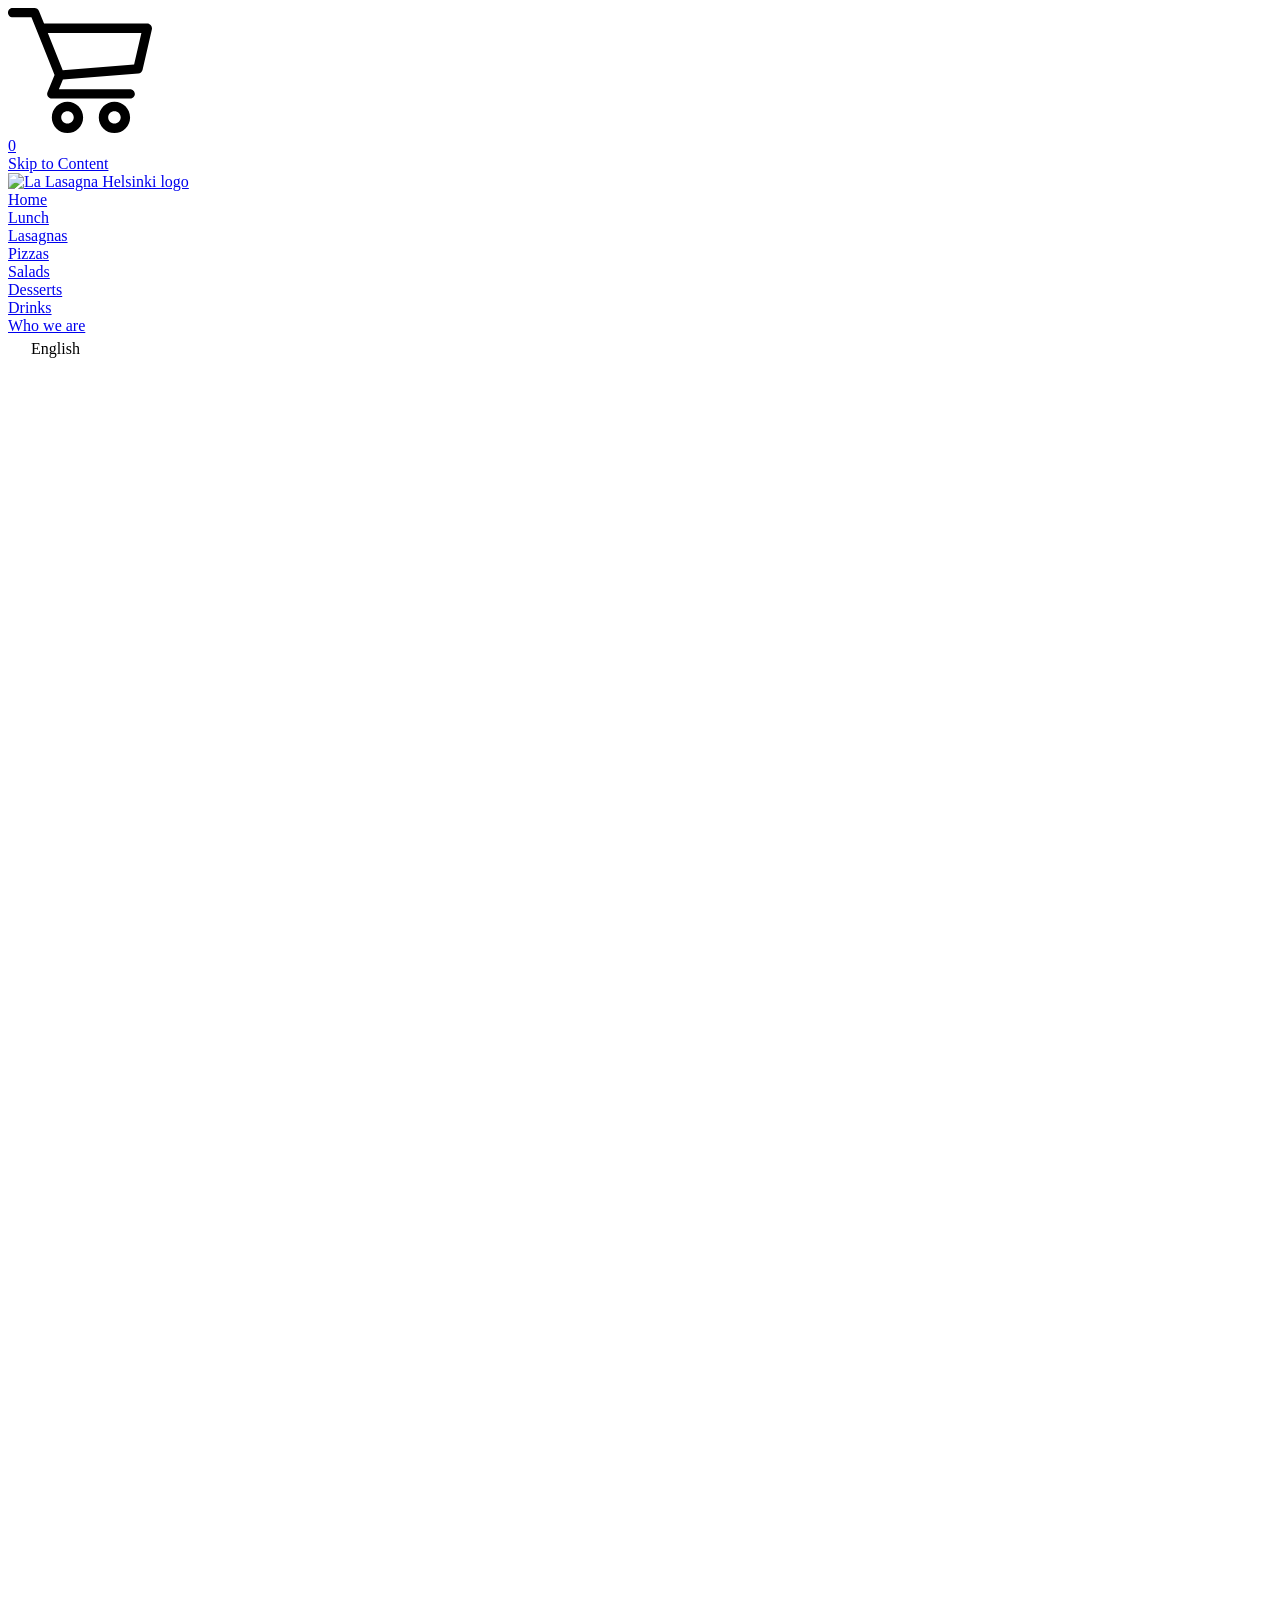
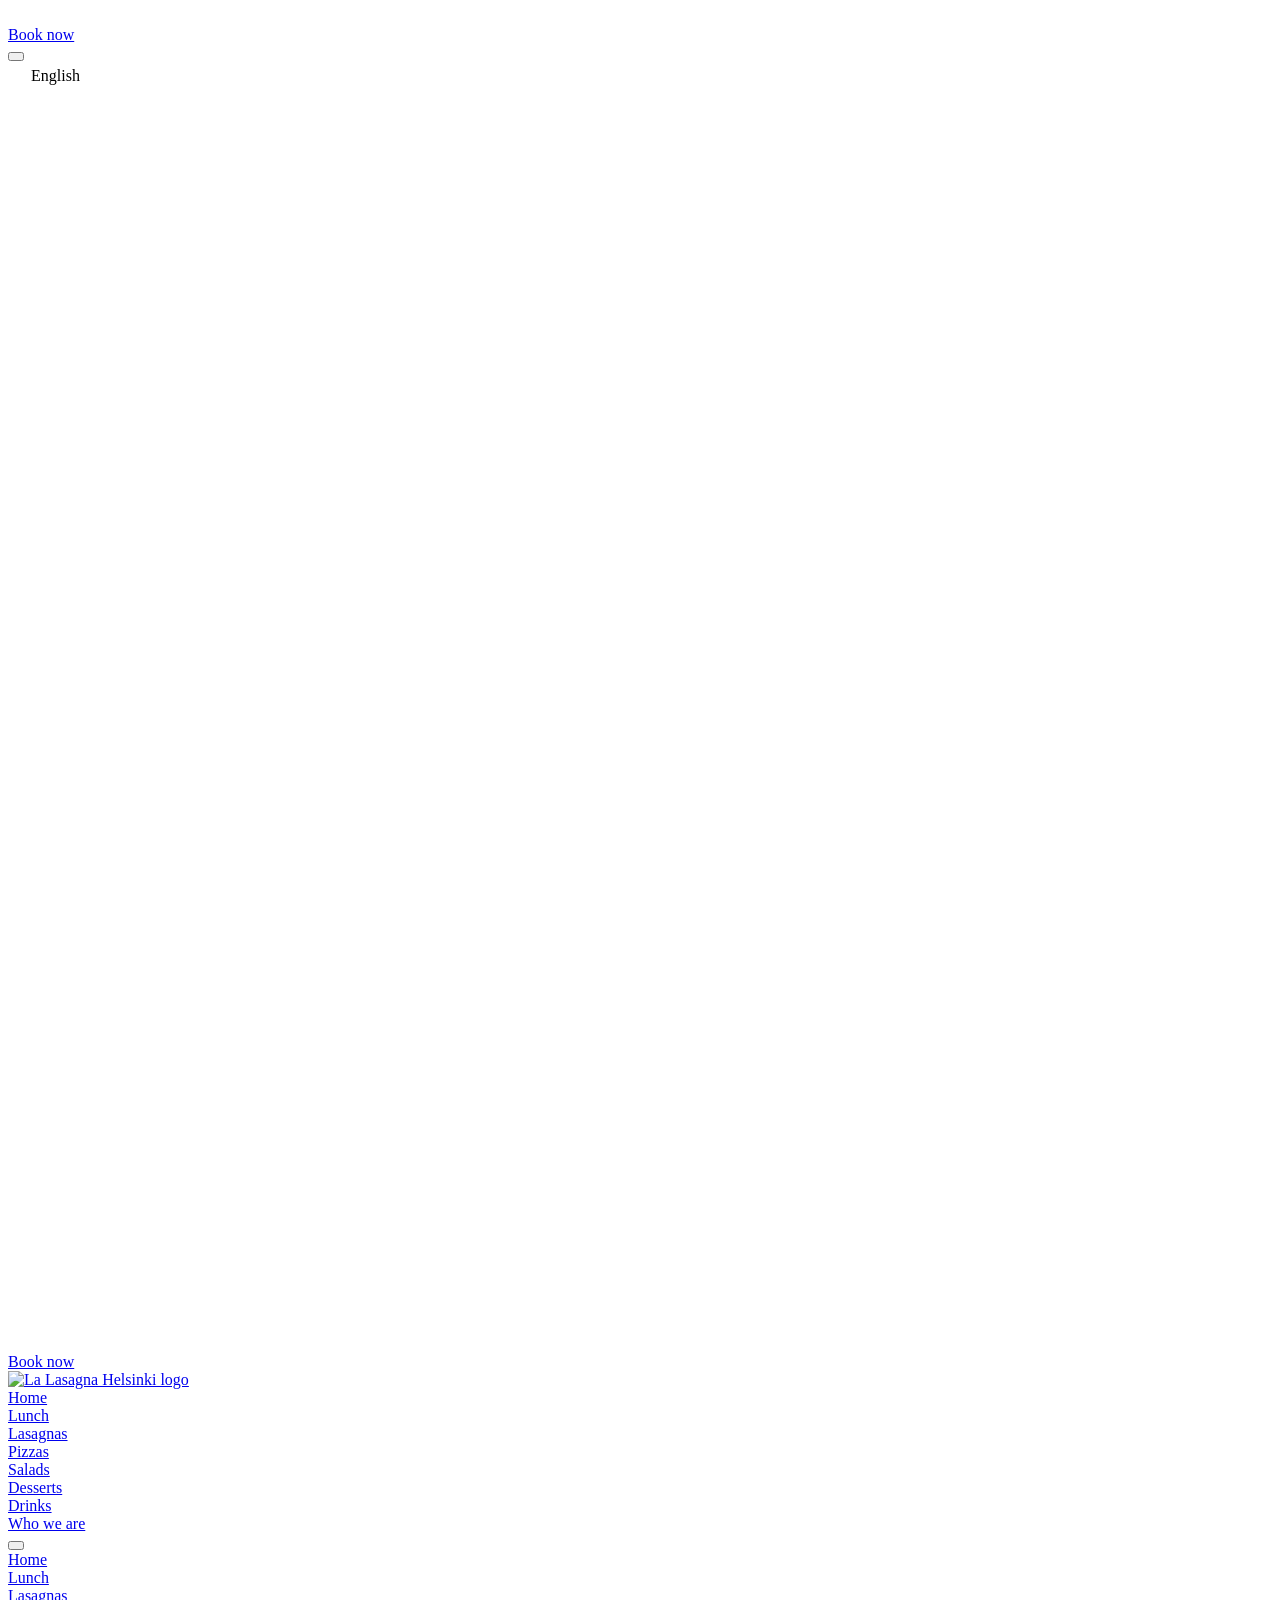
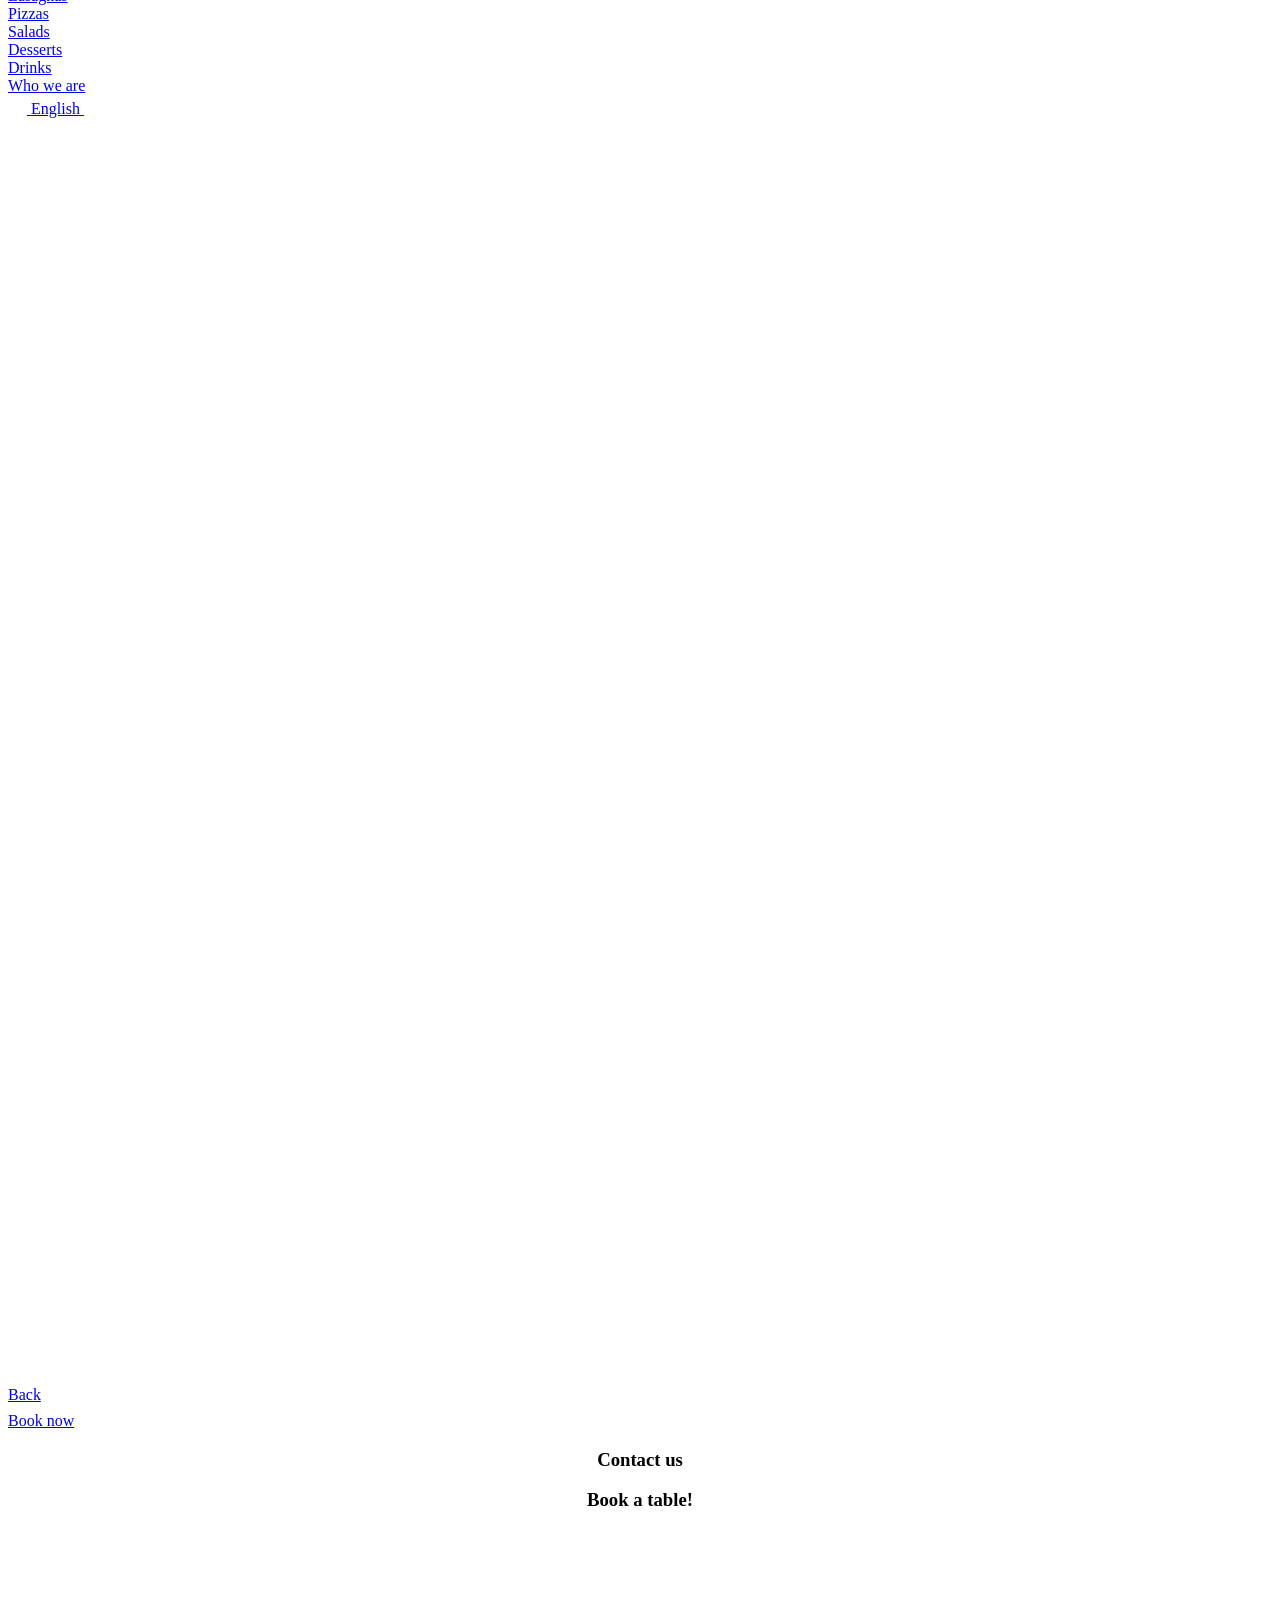
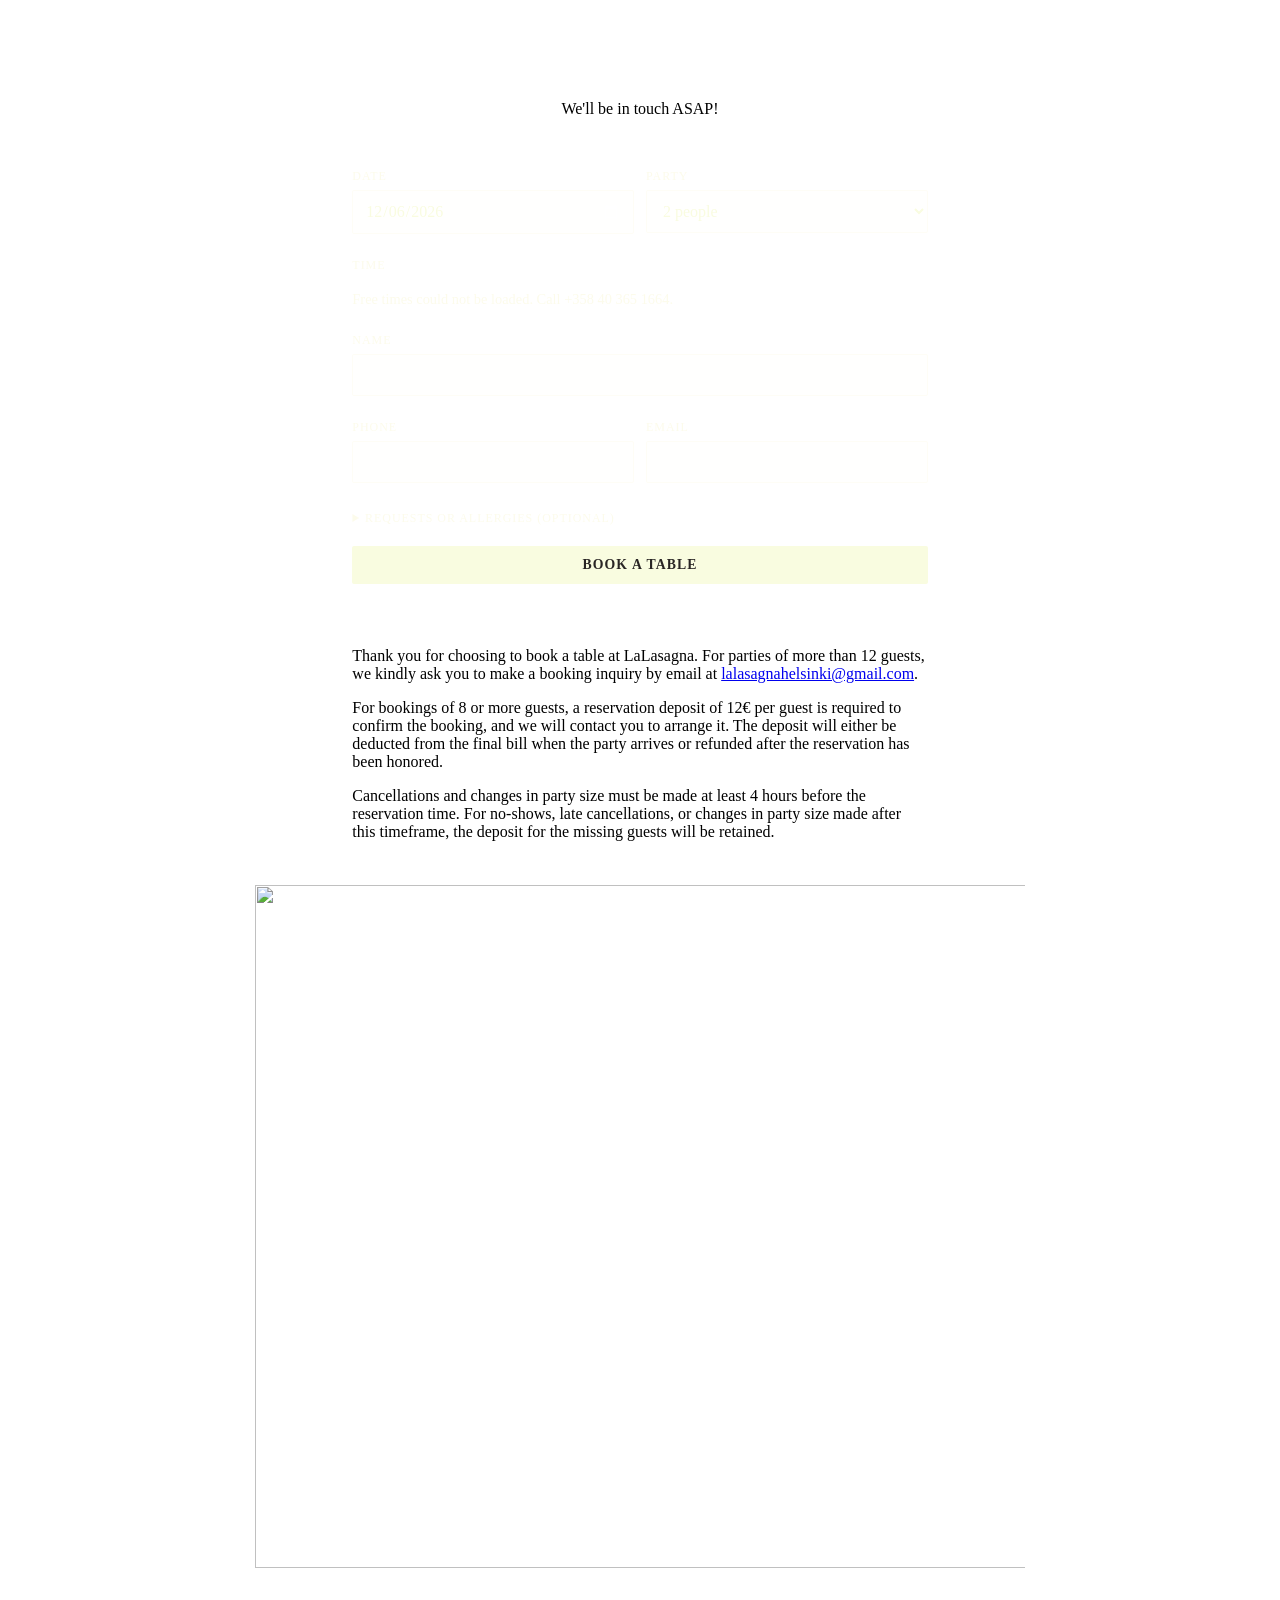
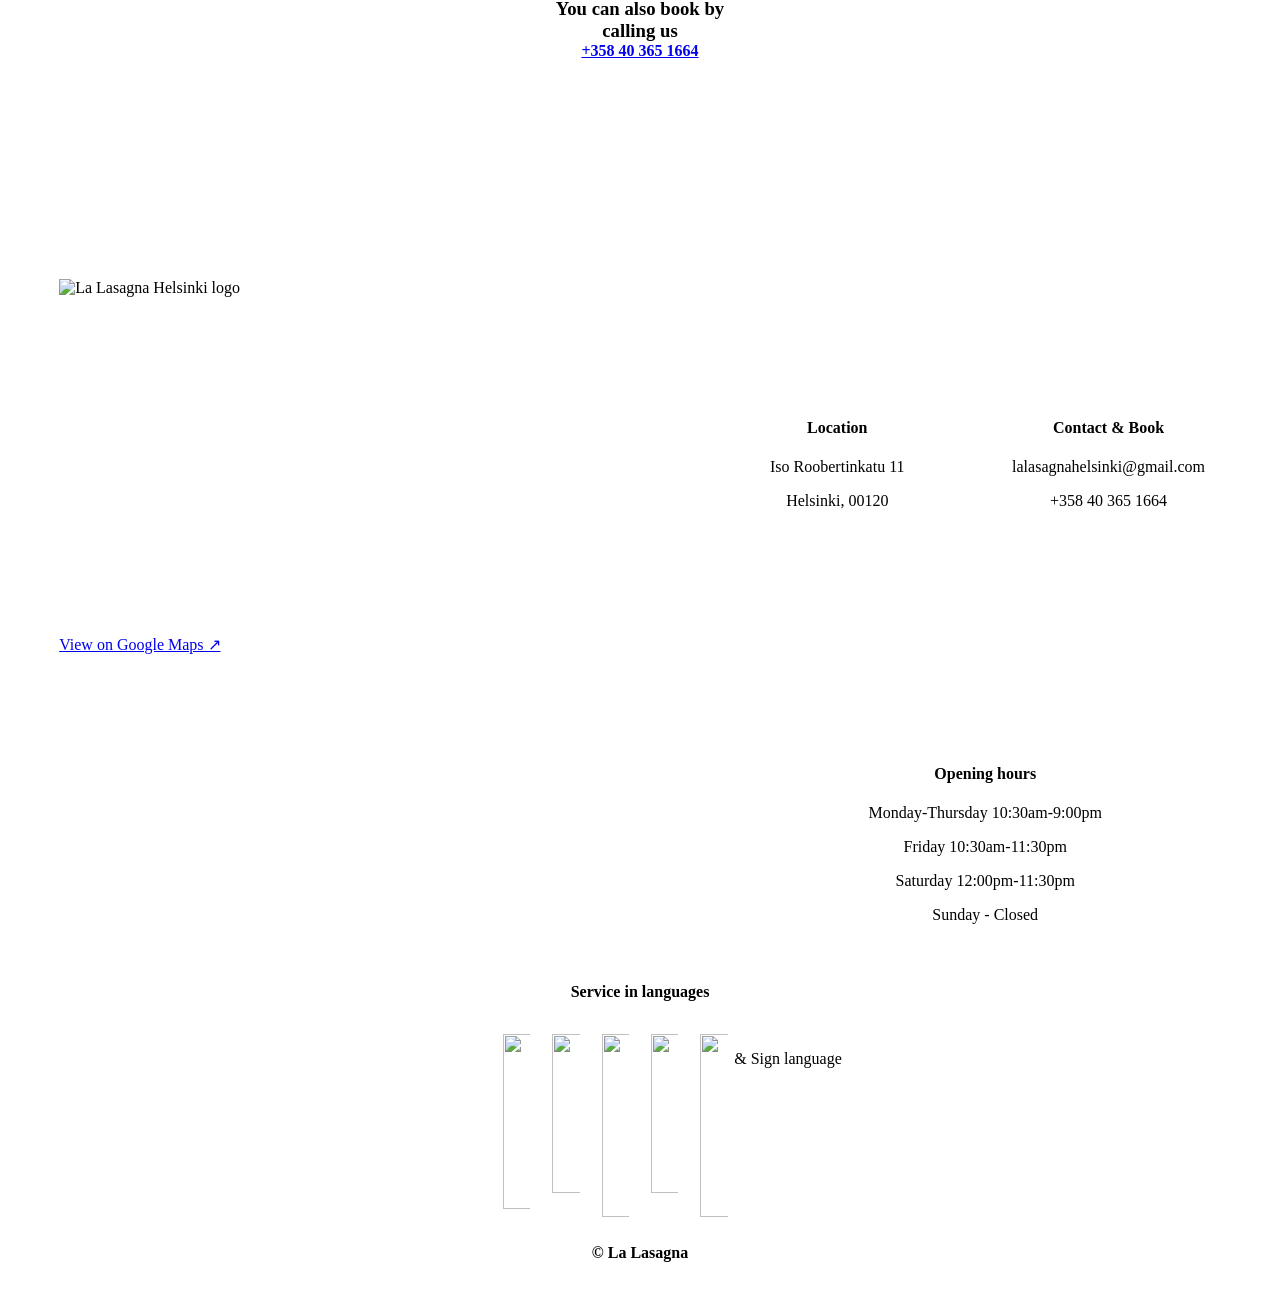
==== commit b013c819: "Opening hours: Saturday opens at noon, not midnight Every page said 'Saturday 12:00am-11:30pm'. 12:0" ====
--- a/contact.html
+++ b/contact.html
@@ -2227,7 +2227,7 @@
 </style>
 </div>
 </div></div></div><div class="fe-block fe-block-7080e82f7dc7d52c18f8"><div class="sqs-block website-component-block sqs-block-website-component sqs-block-html html-block" data-block-css='[]' data-block-scripts='[]' data-block-type="1337" data-definition-name="website.components.html" data-sqsp-block="text" data-website-component-id="7080e82f7dc7d52c18f8" id="block-7080e82f7dc7d52c18f8"><div class="sqs-block-content"><div class="sqs-text-block-container">
-<div class="sqs-html-content" data-sqsp-text-block-content=""><h4 style="text-align:center;white-space:pre-wrap;"><span class="sqsrte-text-color--black">Opening hours</span></h4><p class="" style="text-align:center;white-space:pre-wrap;"><span class="sqsrte-text-color--white">Monday-Thursday 10:30am-9:00pm</span></p><p class="" style="text-align:center;white-space:pre-wrap;"><span class="sqsrte-text-color--white">Friday 10:30am-11:30pm</span></p><p class="" style="text-align:center;white-space:pre-wrap;"><span class="sqsrte-text-color--white">Saturday 12:00am-11:30pm</span></p><p class="" style="text-align:center;white-space:pre-wrap;"><span class="sqsrte-text-color--white">Sunday - Closed</span></p></div>
+<div class="sqs-html-content" data-sqsp-text-block-content=""><h4 style="text-align:center;white-space:pre-wrap;"><span class="sqsrte-text-color--black">Opening hours</span></h4><p class="" style="text-align:center;white-space:pre-wrap;"><span class="sqsrte-text-color--white">Monday-Thursday 10:30am-9:00pm</span></p><p class="" style="text-align:center;white-space:pre-wrap;"><span class="sqsrte-text-color--white">Friday 10:30am-11:30pm</span></p><p class="" style="text-align:center;white-space:pre-wrap;"><span class="sqsrte-text-color--white">Saturday 12:00pm-11:30pm</span></p><p class="" style="text-align:center;white-space:pre-wrap;"><span class="sqsrte-text-color--white">Sunday - Closed</span></p></div>
 <style id="container-styles">#block-7080e82f7dc7d52c18f8 {
     
     --stroke-style: none;--stroke-thickness: 6px;
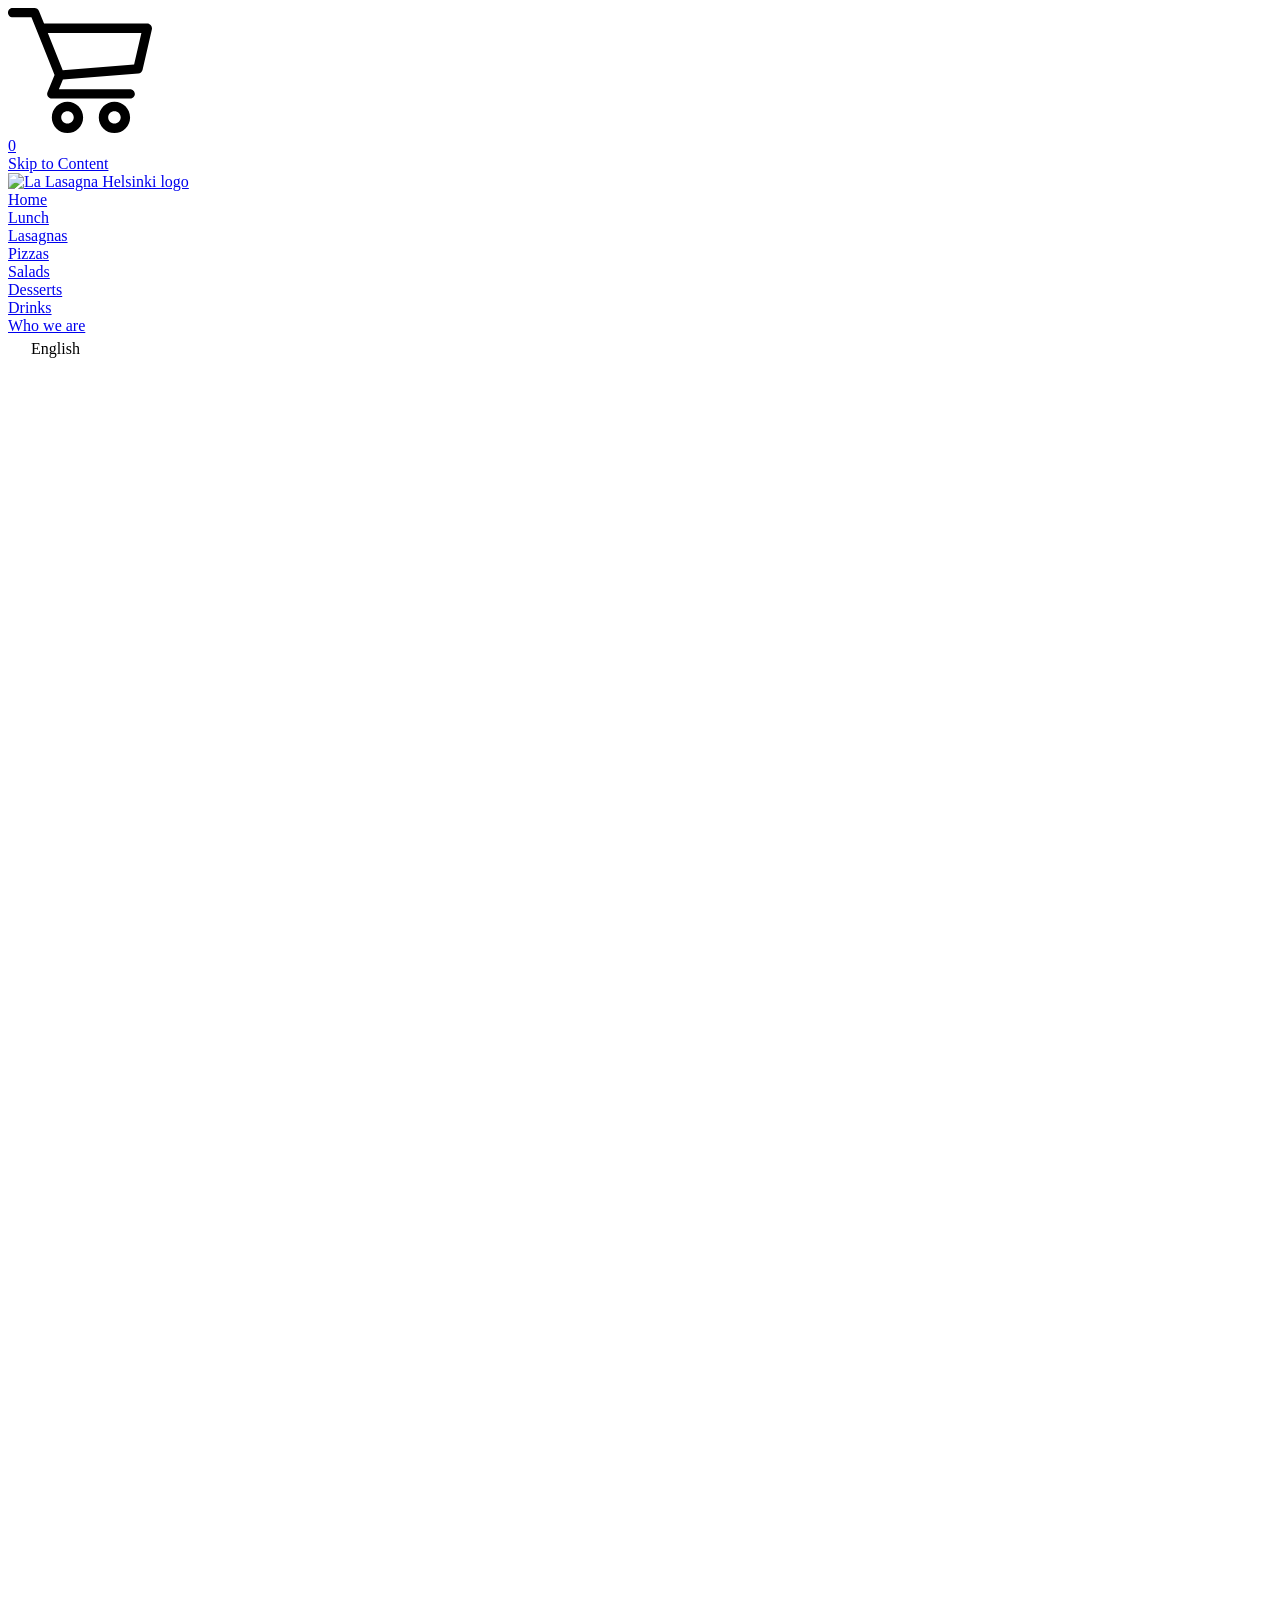
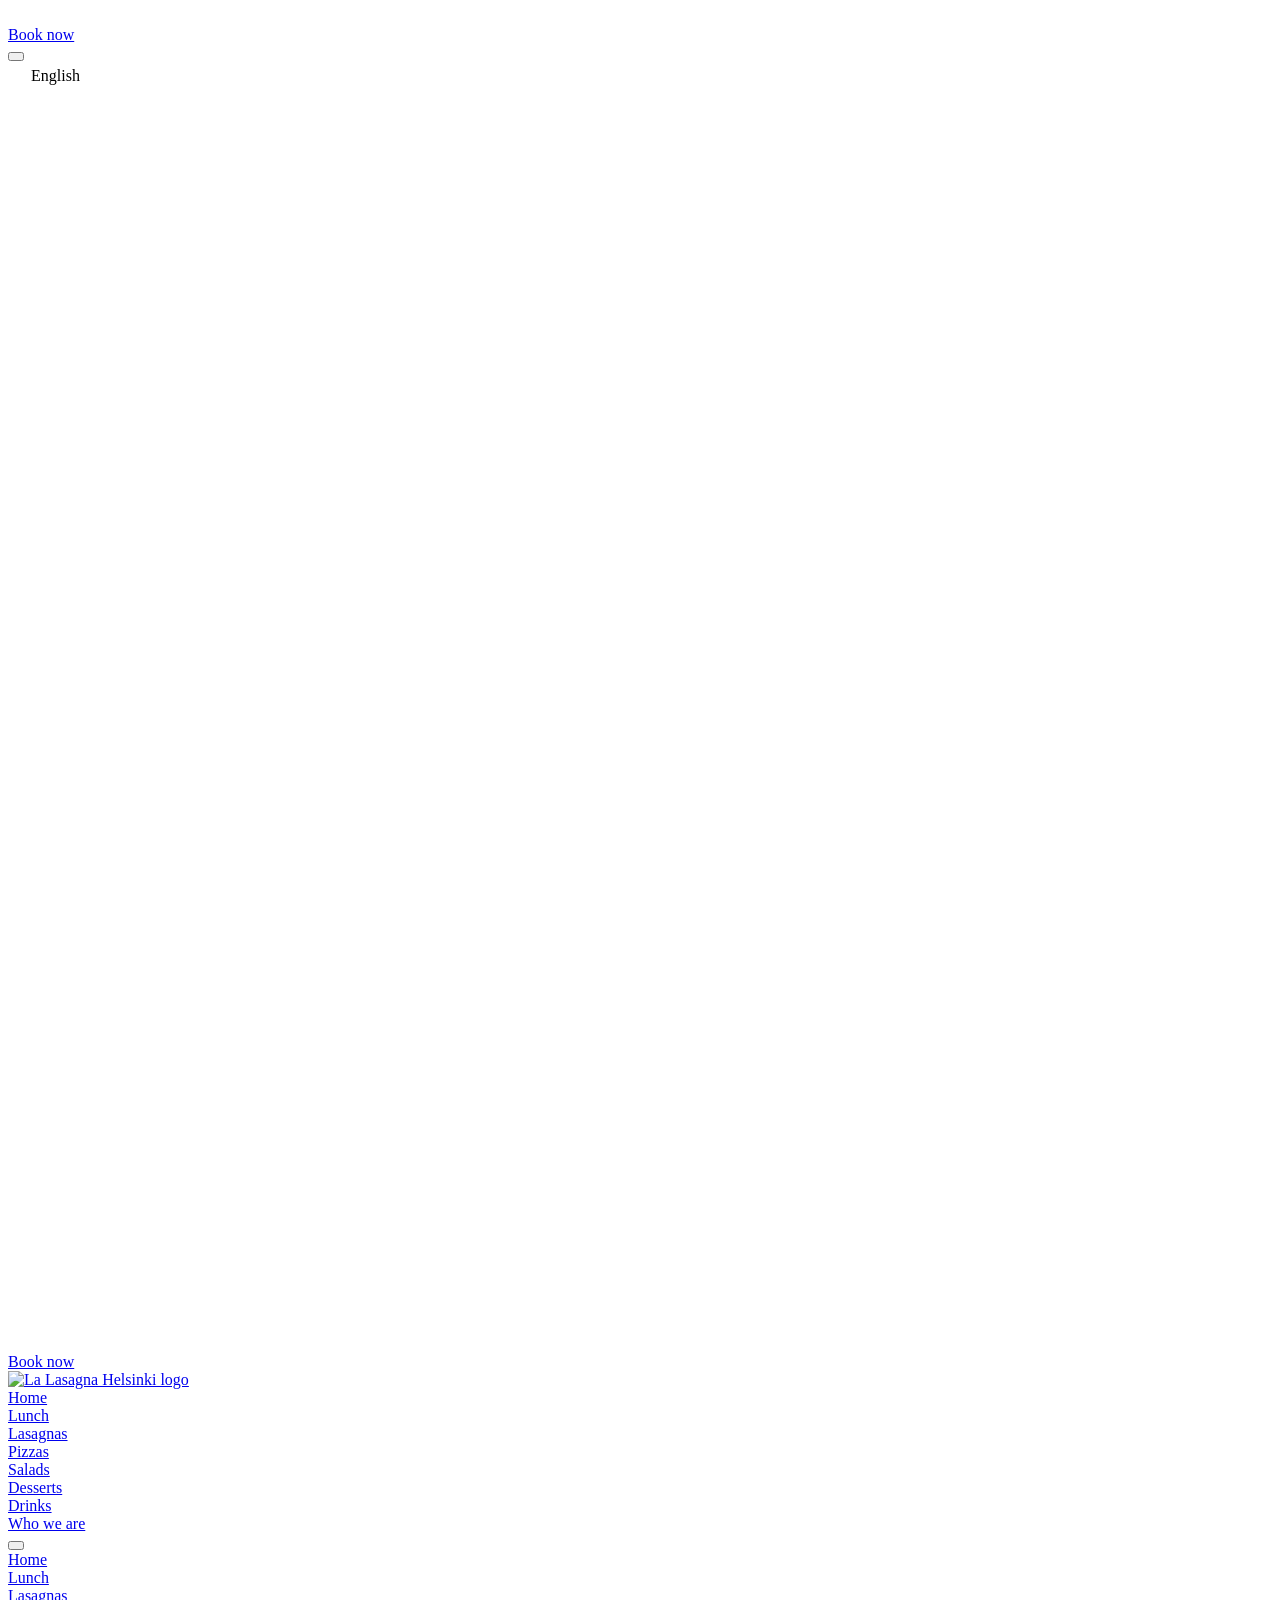
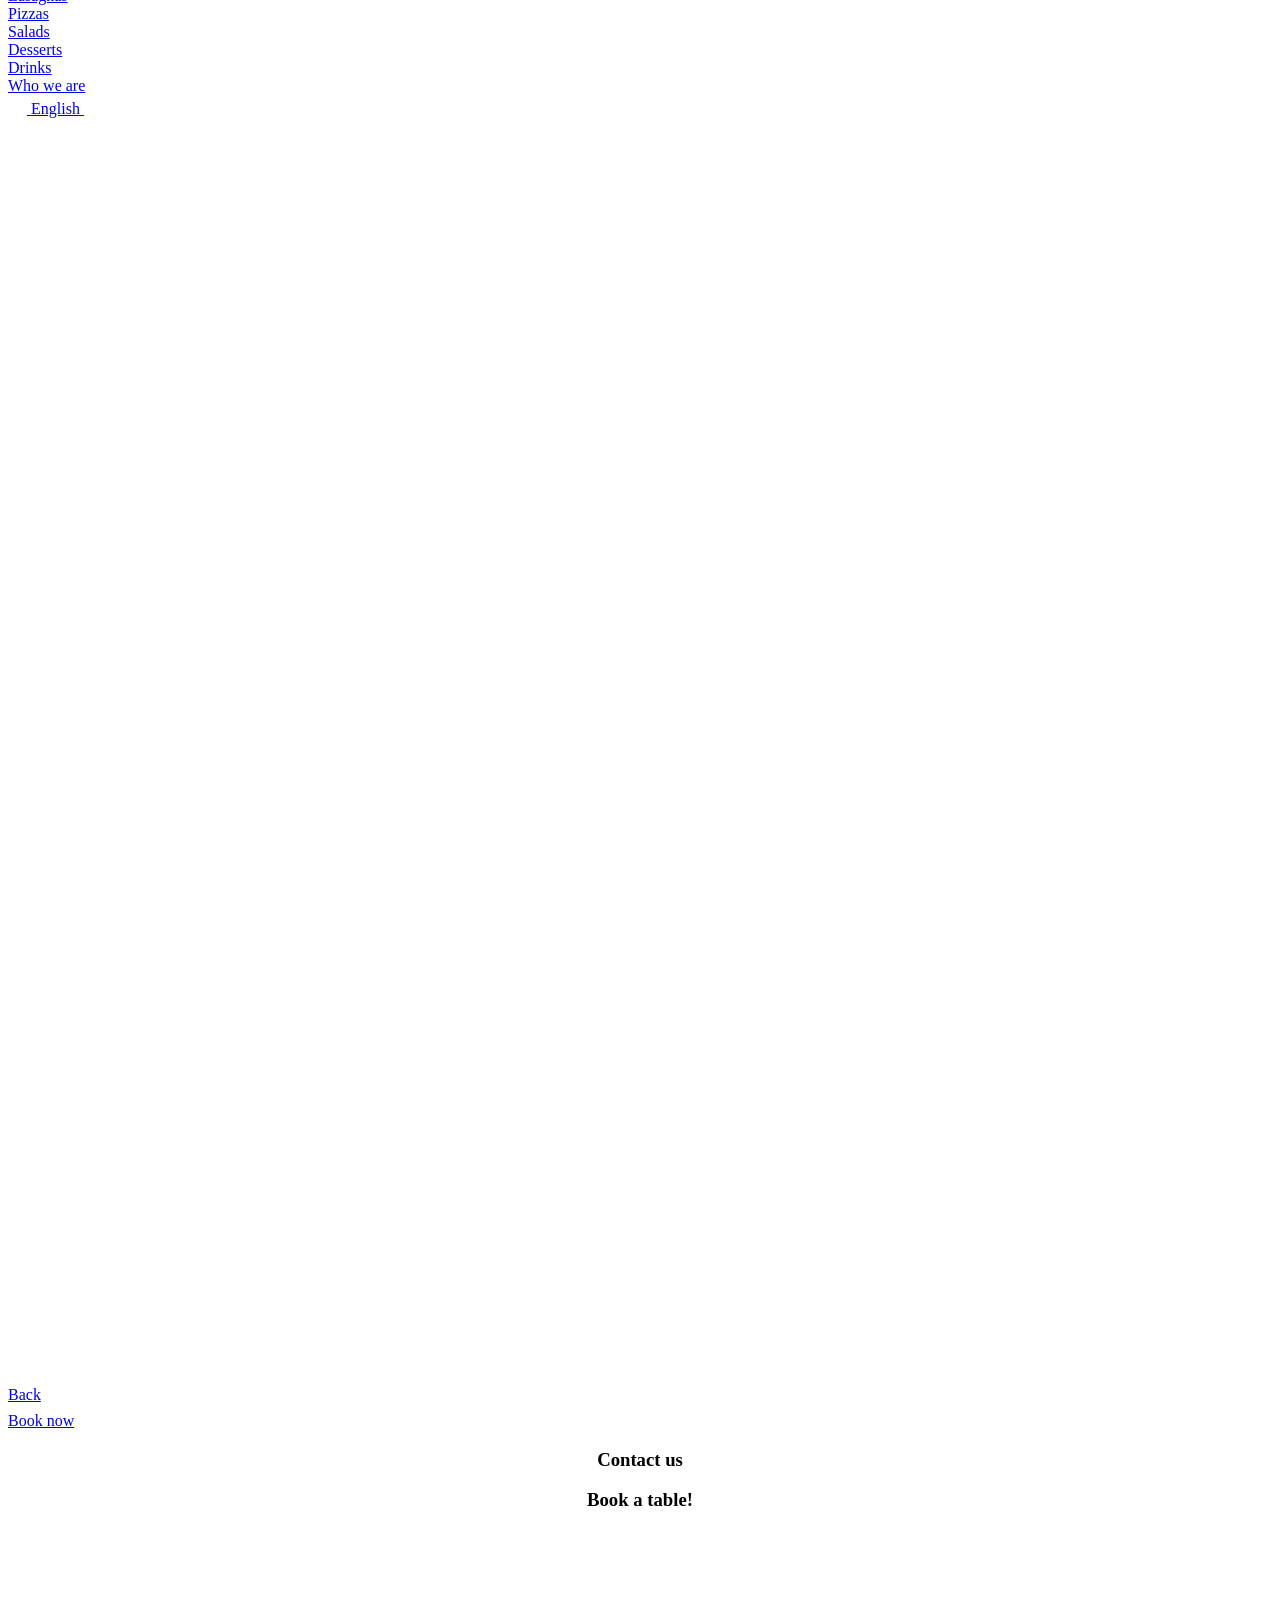
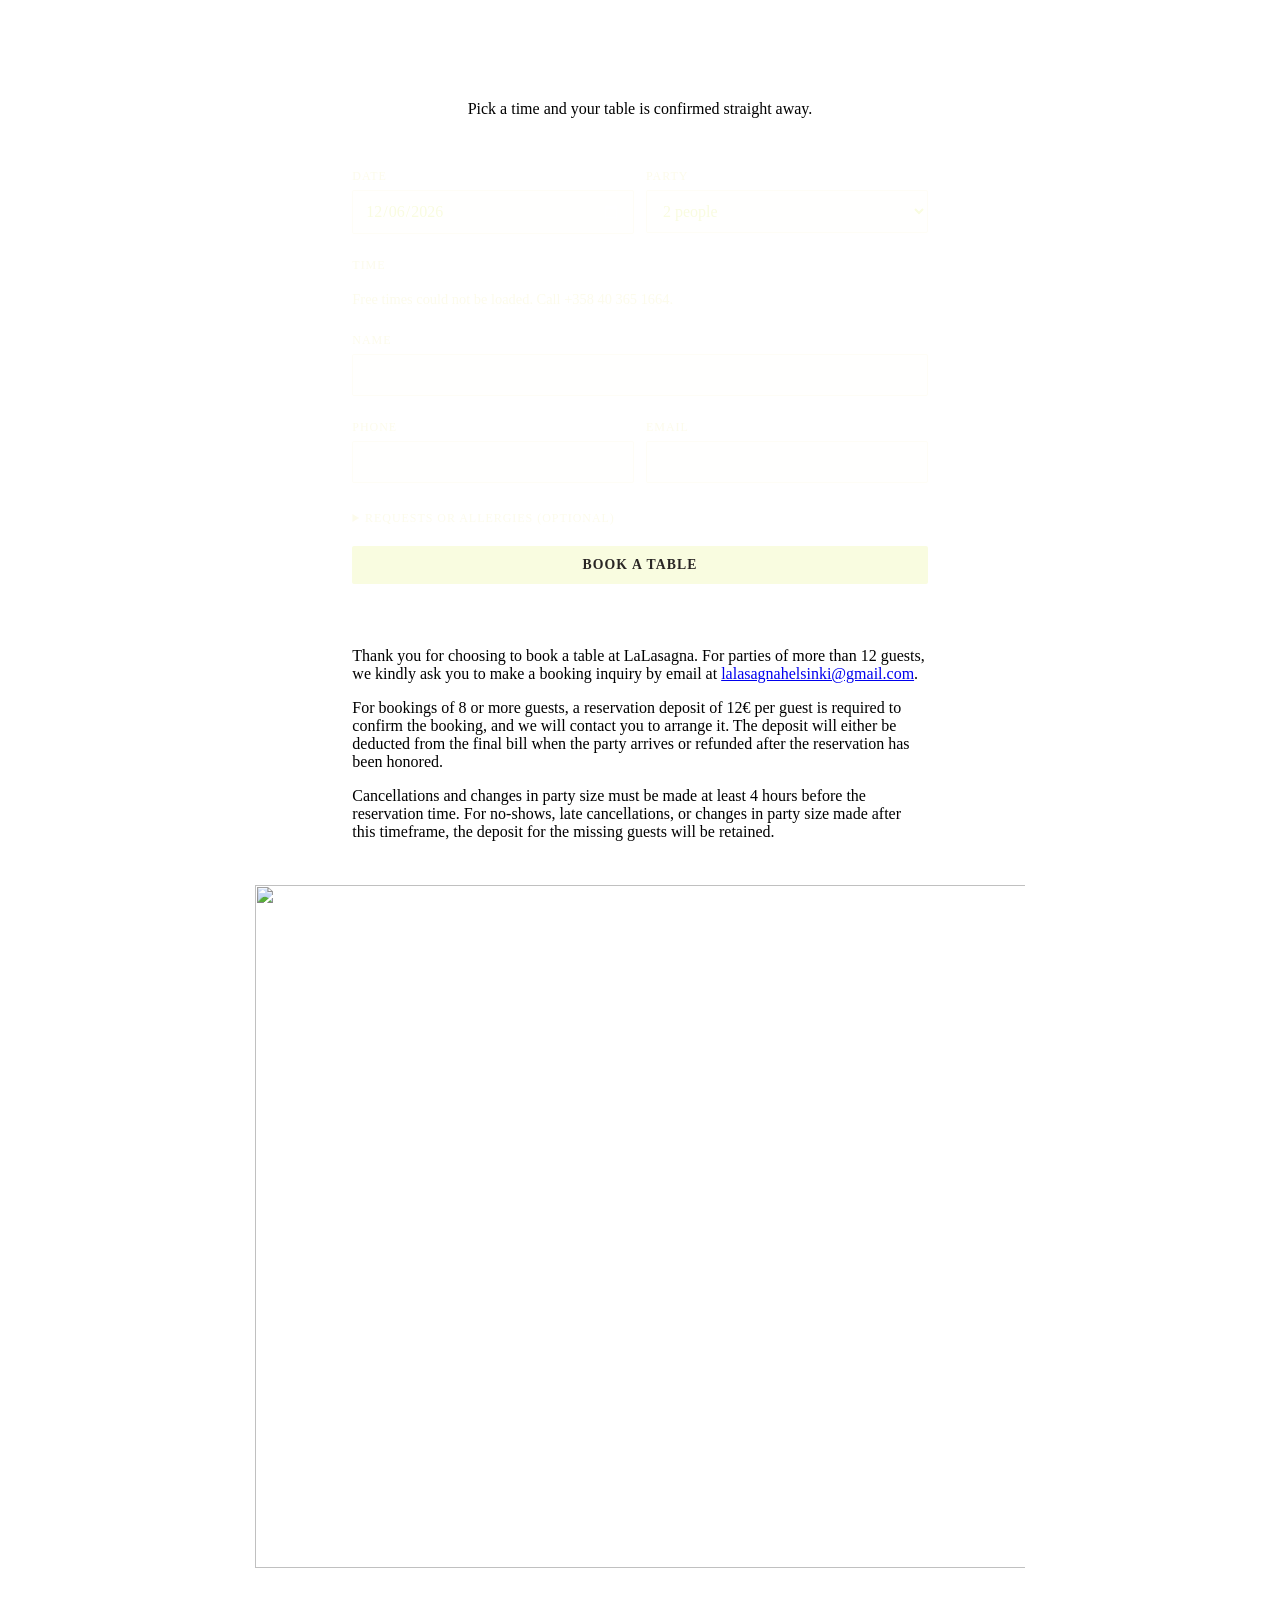
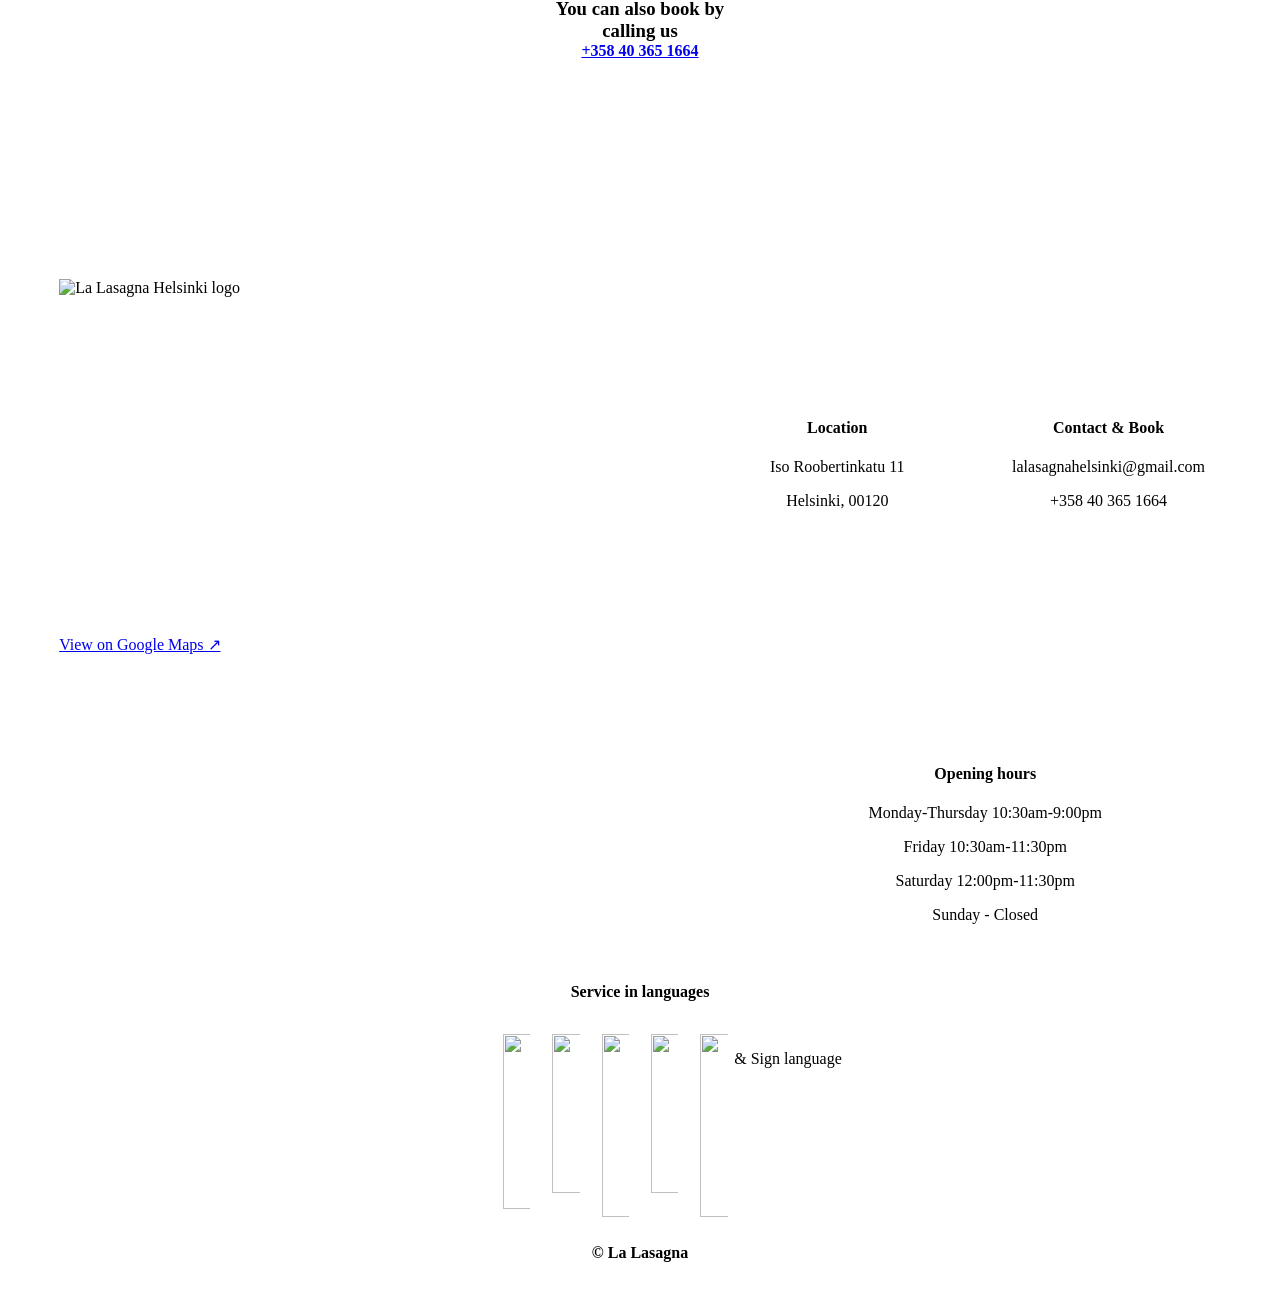
==== commit 04a675f5: "Contact page: stop promising a callback above an instant booking form The line directly above the fo" ====
--- a/contact.html
+++ b/contact.html
@@ -1171,7 +1171,7 @@
 </style>
 </div>
 </div></div></div><div class="fe-block fe-block-ff836d0dbec64fbc484c"><div class="sqs-block website-component-block sqs-block-website-component sqs-block-html html-block" data-block-css='[]' data-block-scripts='[]' data-block-type="1337" data-definition-name="website.components.html" data-sqsp-block="text" data-website-component-id="ff836d0dbec64fbc484c" id="block-ff836d0dbec64fbc484c"><div class="sqs-block-content"><div class="sqs-text-block-container">
-<div class="sqs-html-content" data-sqsp-text-block-content=""><p class="" style="text-align:center;white-space:pre-wrap;"><span class="sqsrte-text-color--white">We'll be in touch ASAP!</span></p></div>
+<div class="sqs-html-content" data-sqsp-text-block-content=""><p class="" style="text-align:center;white-space:pre-wrap;"><span class="sqsrte-text-color--white">Pick a time and your table is confirmed straight away.</span></p></div>
 <style id="container-styles">#block-ff836d0dbec64fbc484c {
     
     --stroke-style: none;--stroke-thickness: 6px;
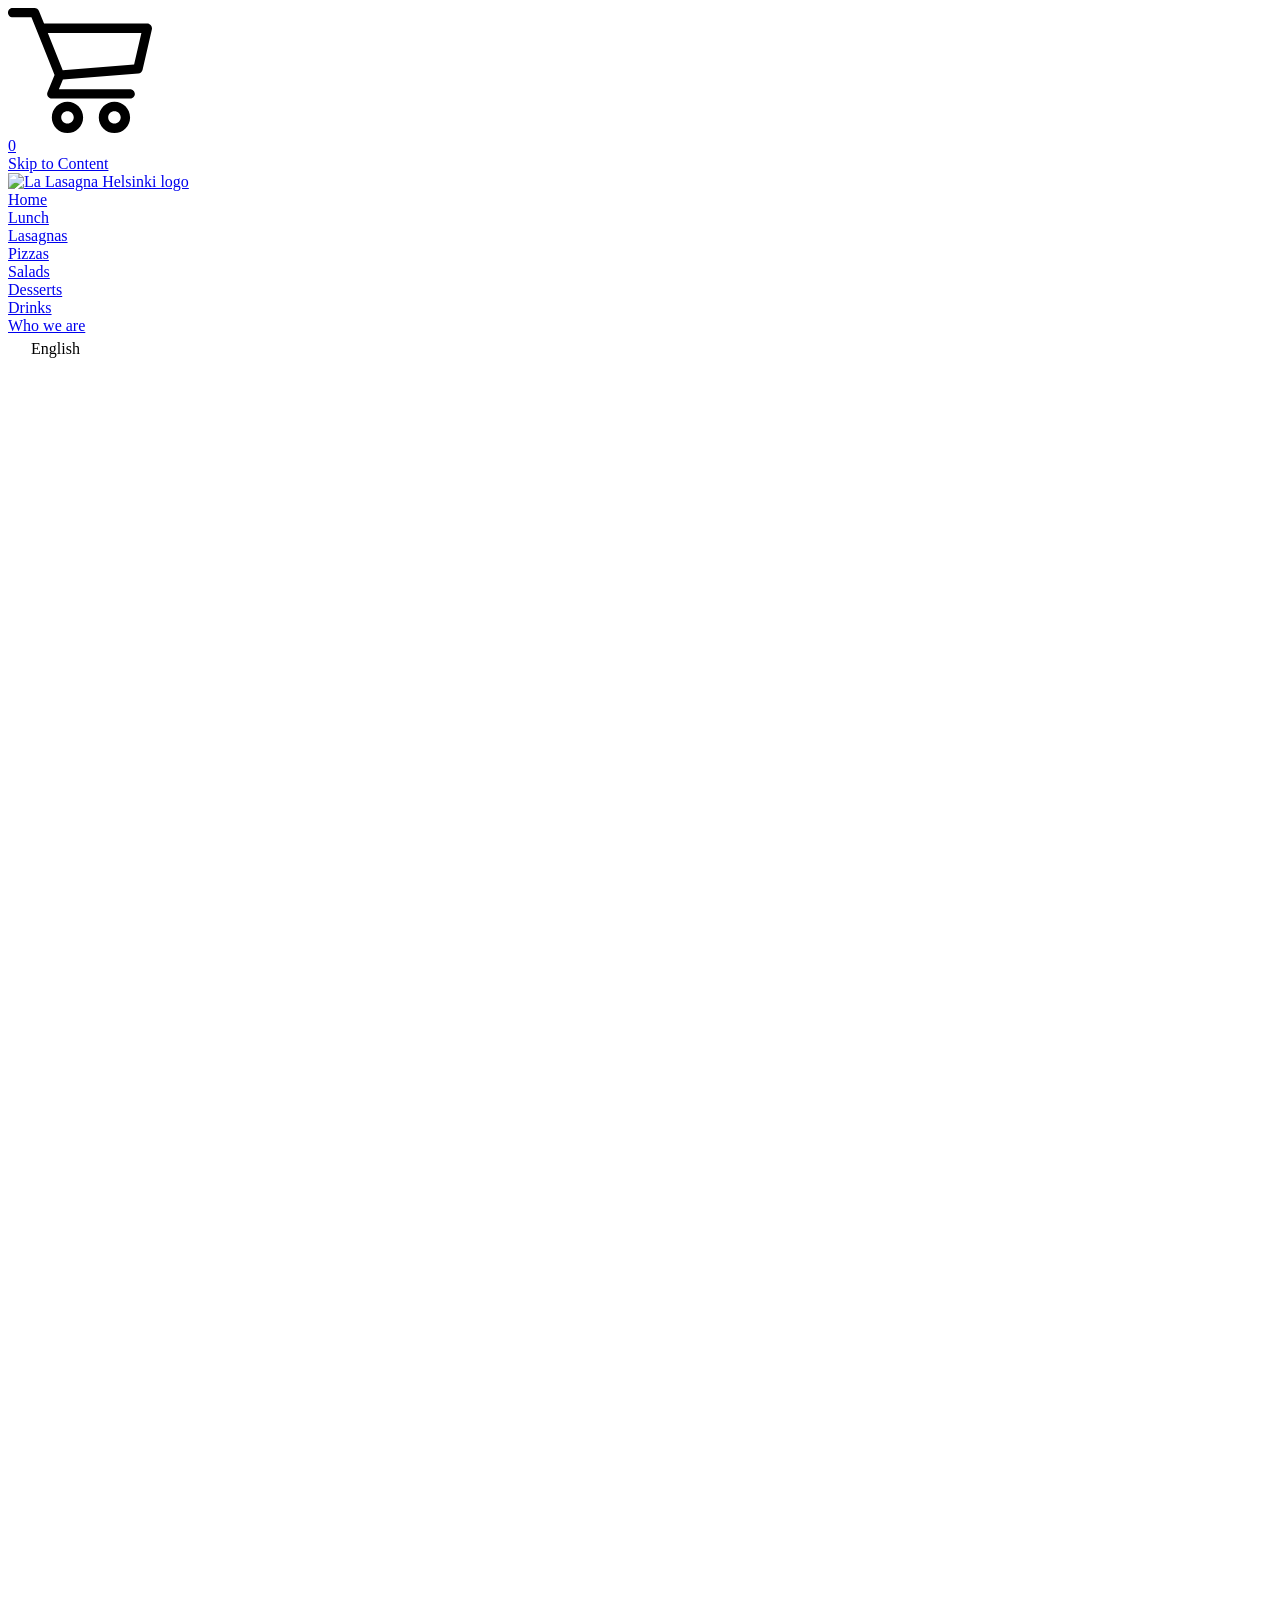
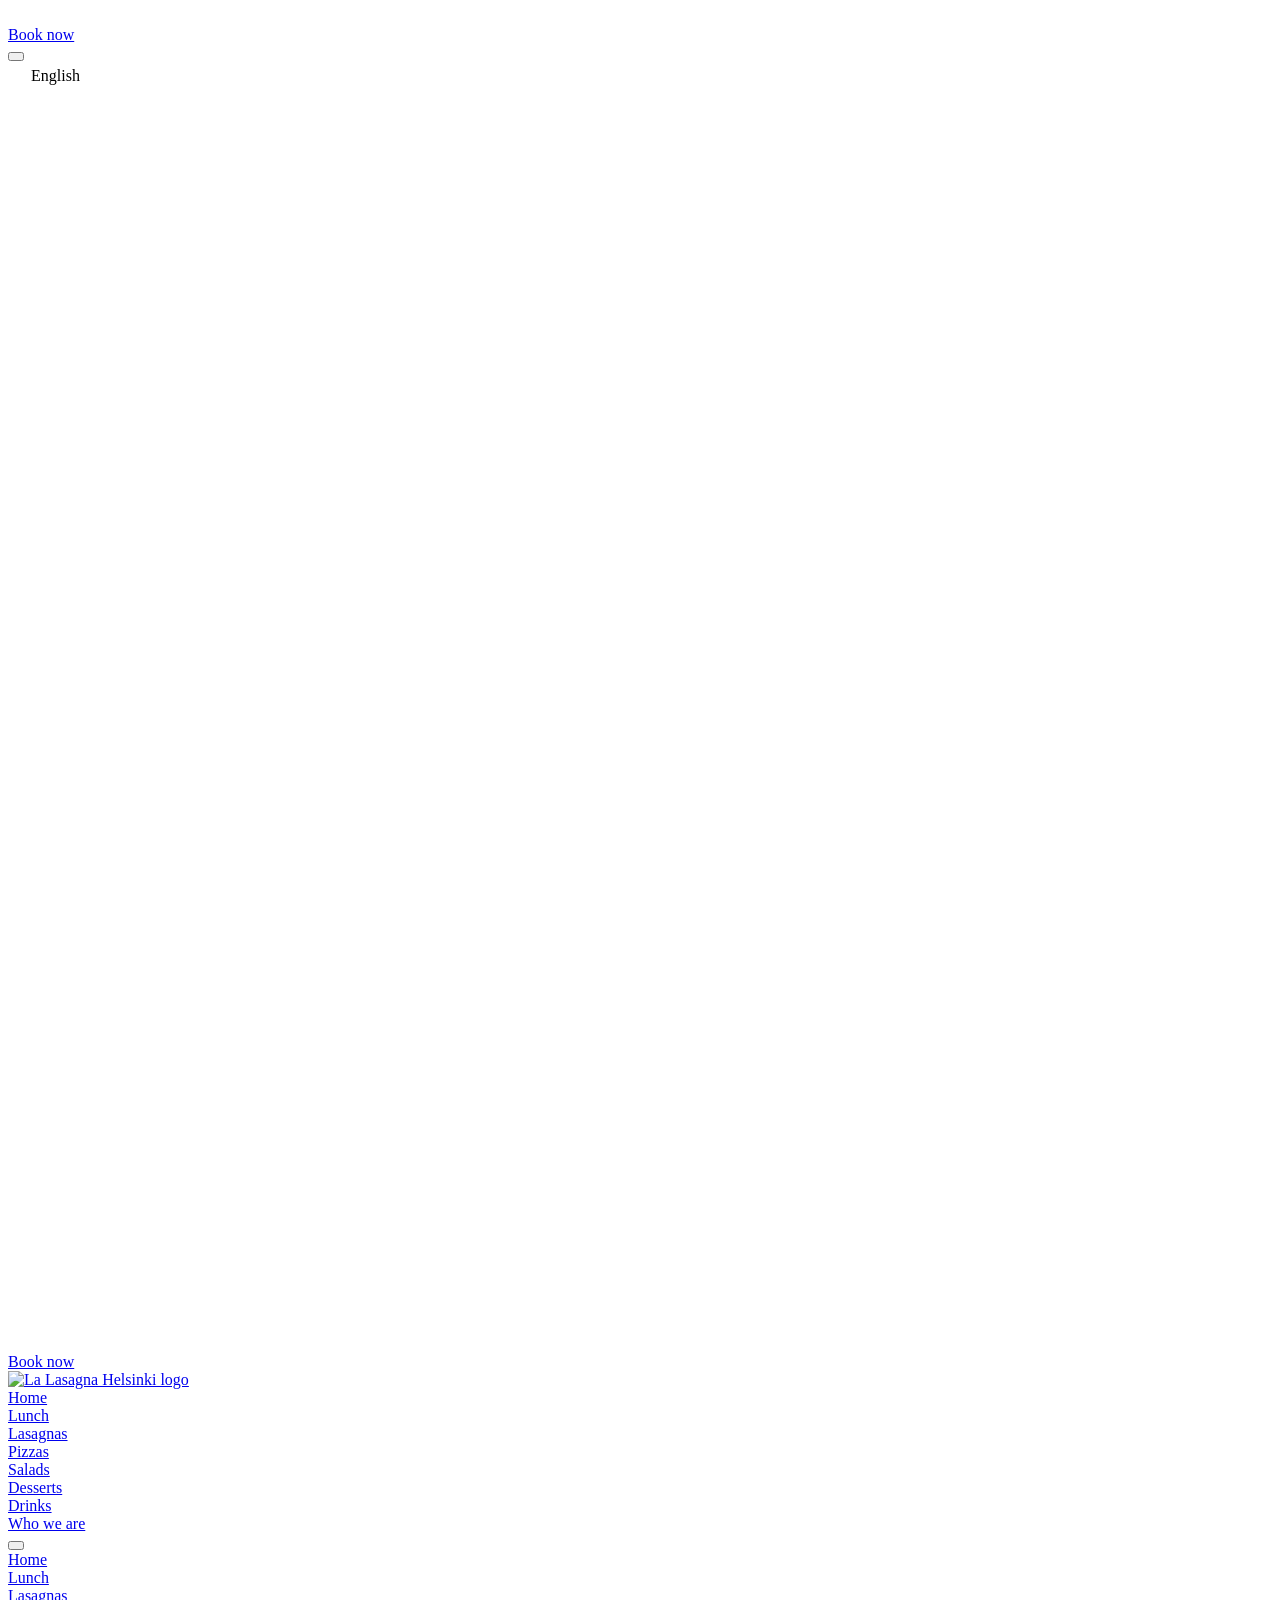
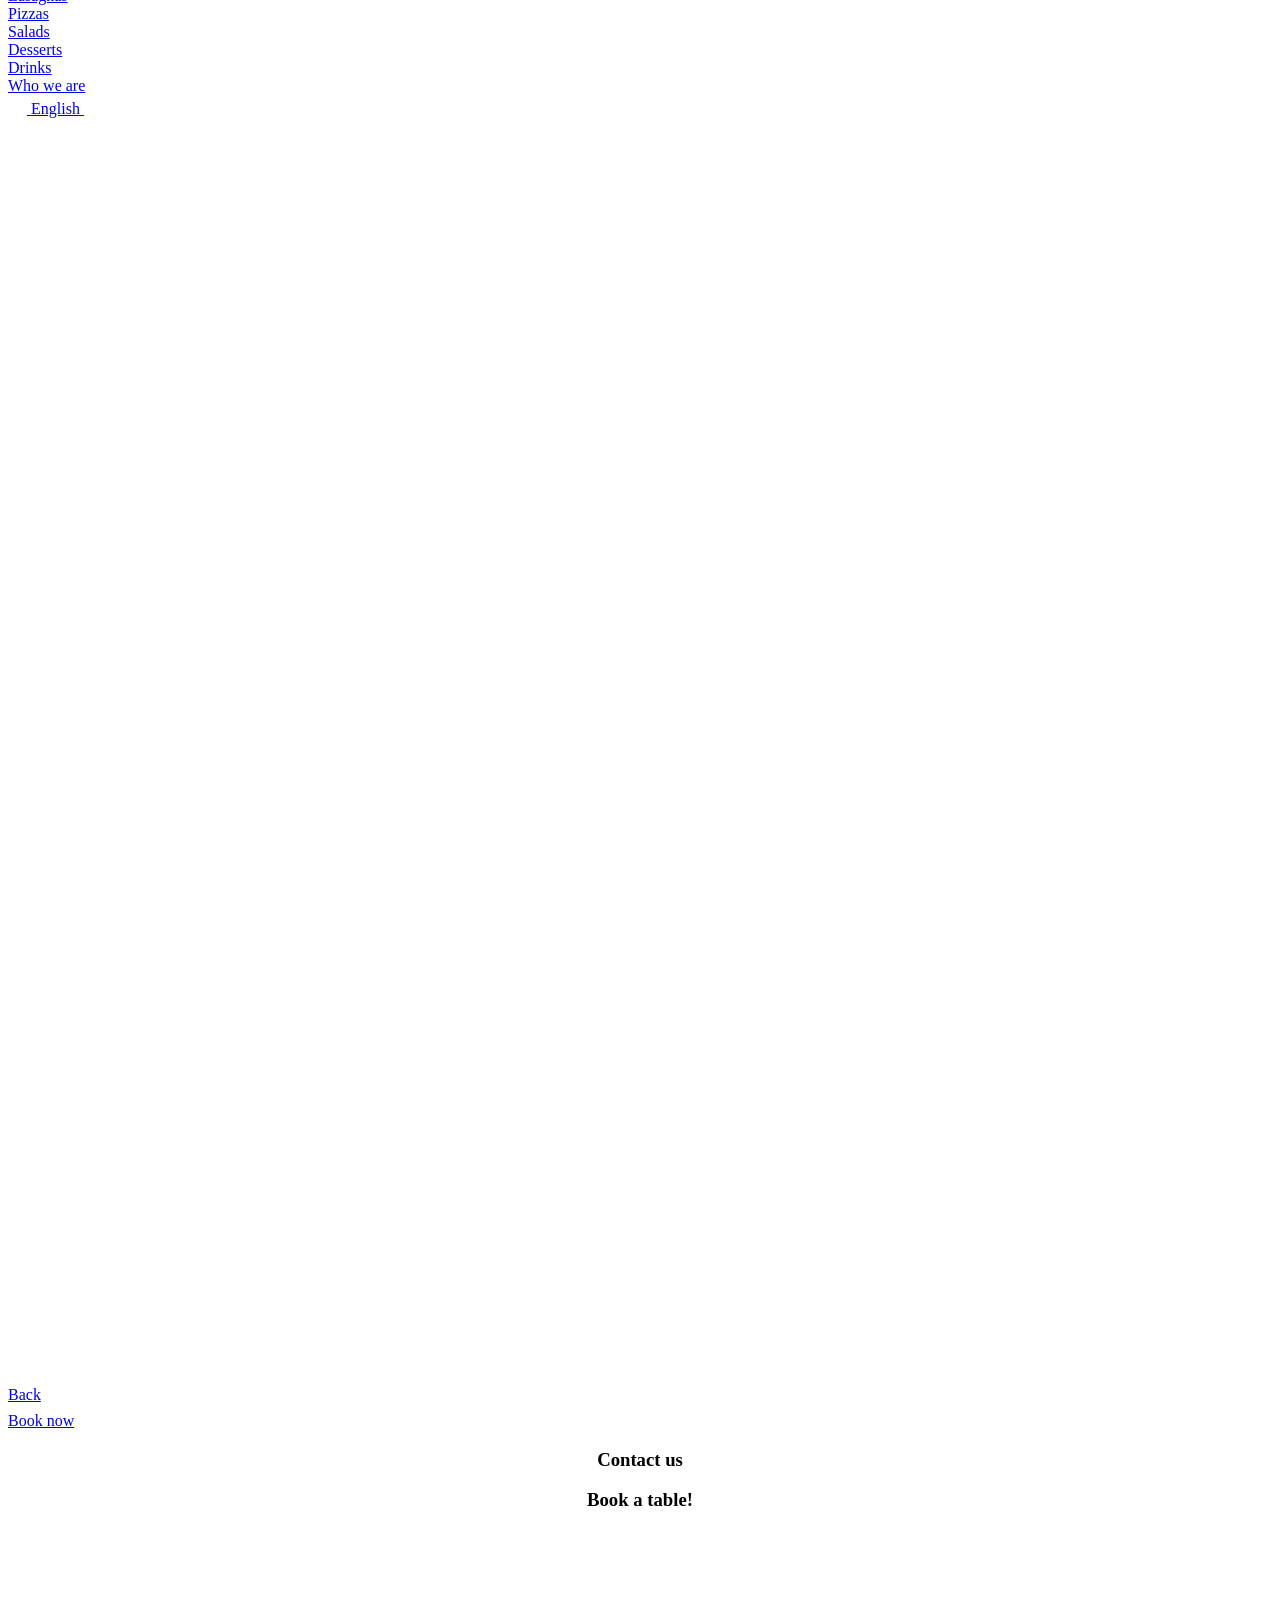
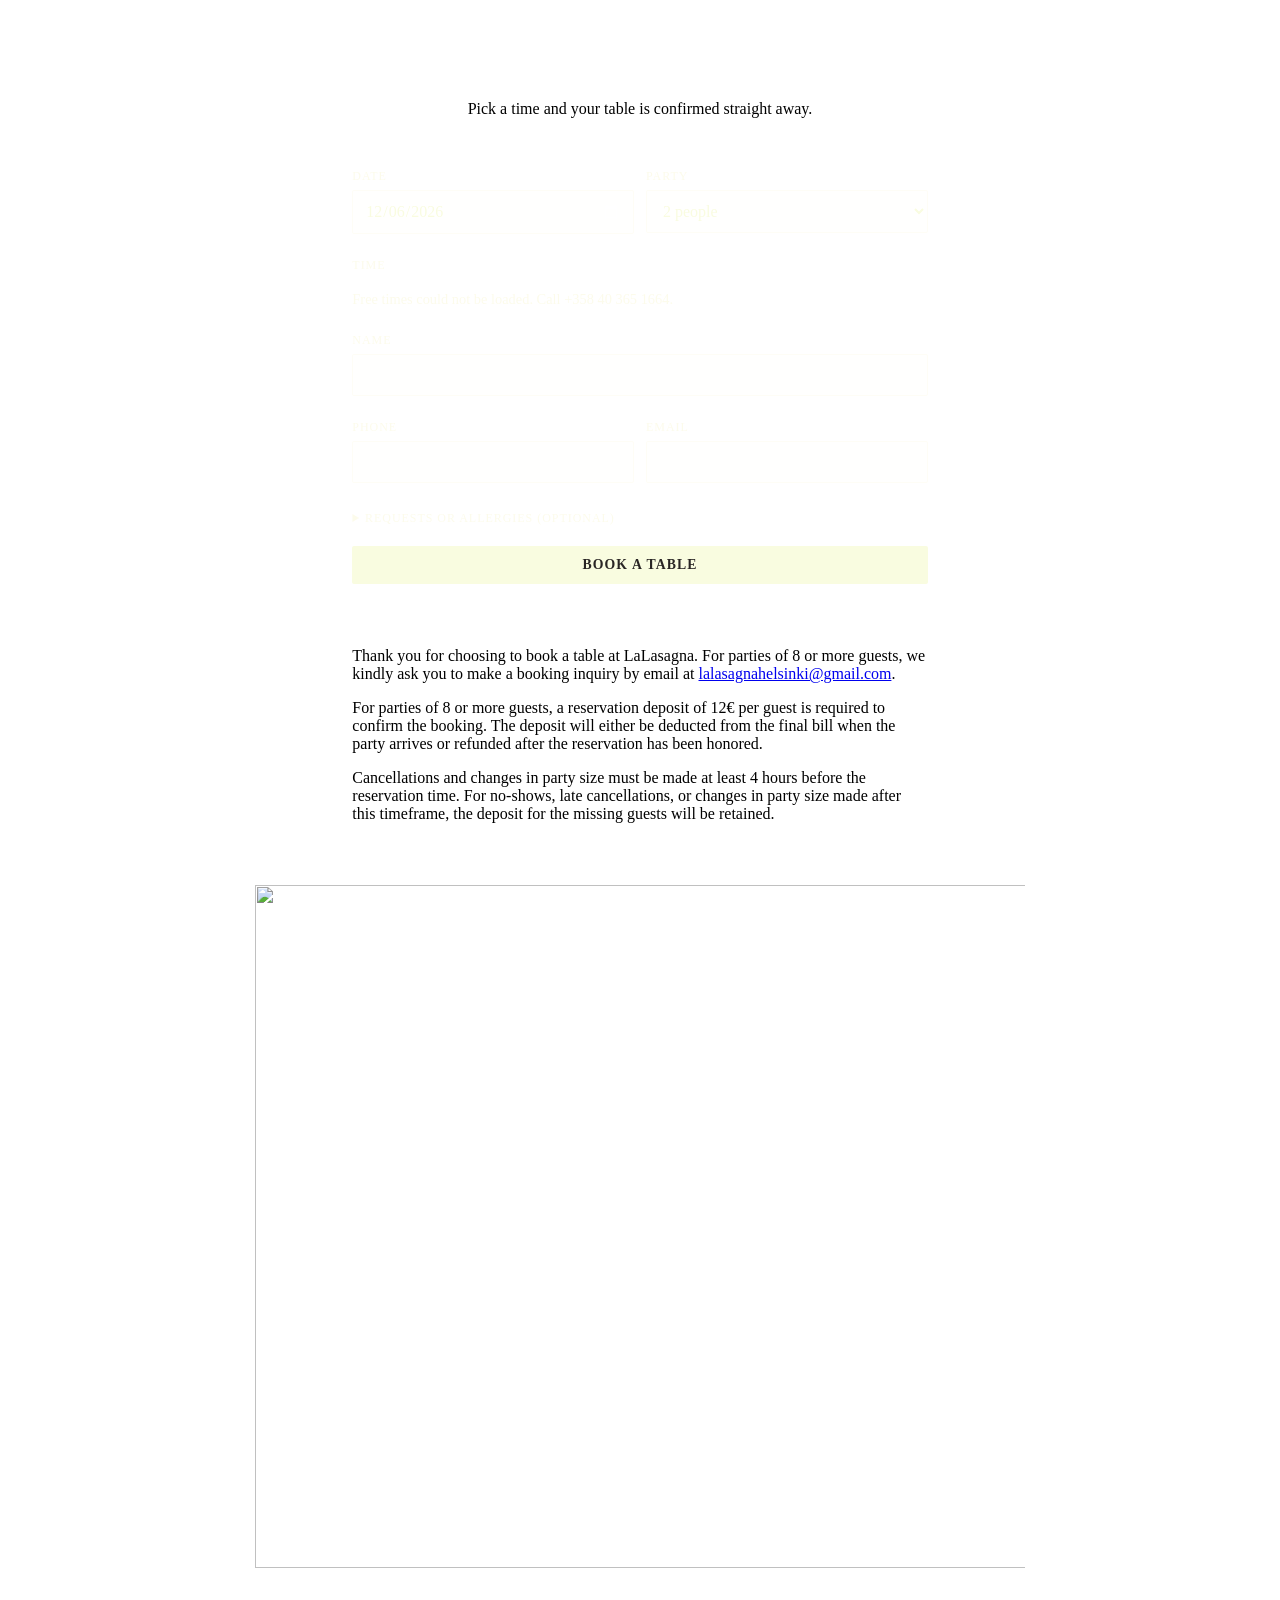
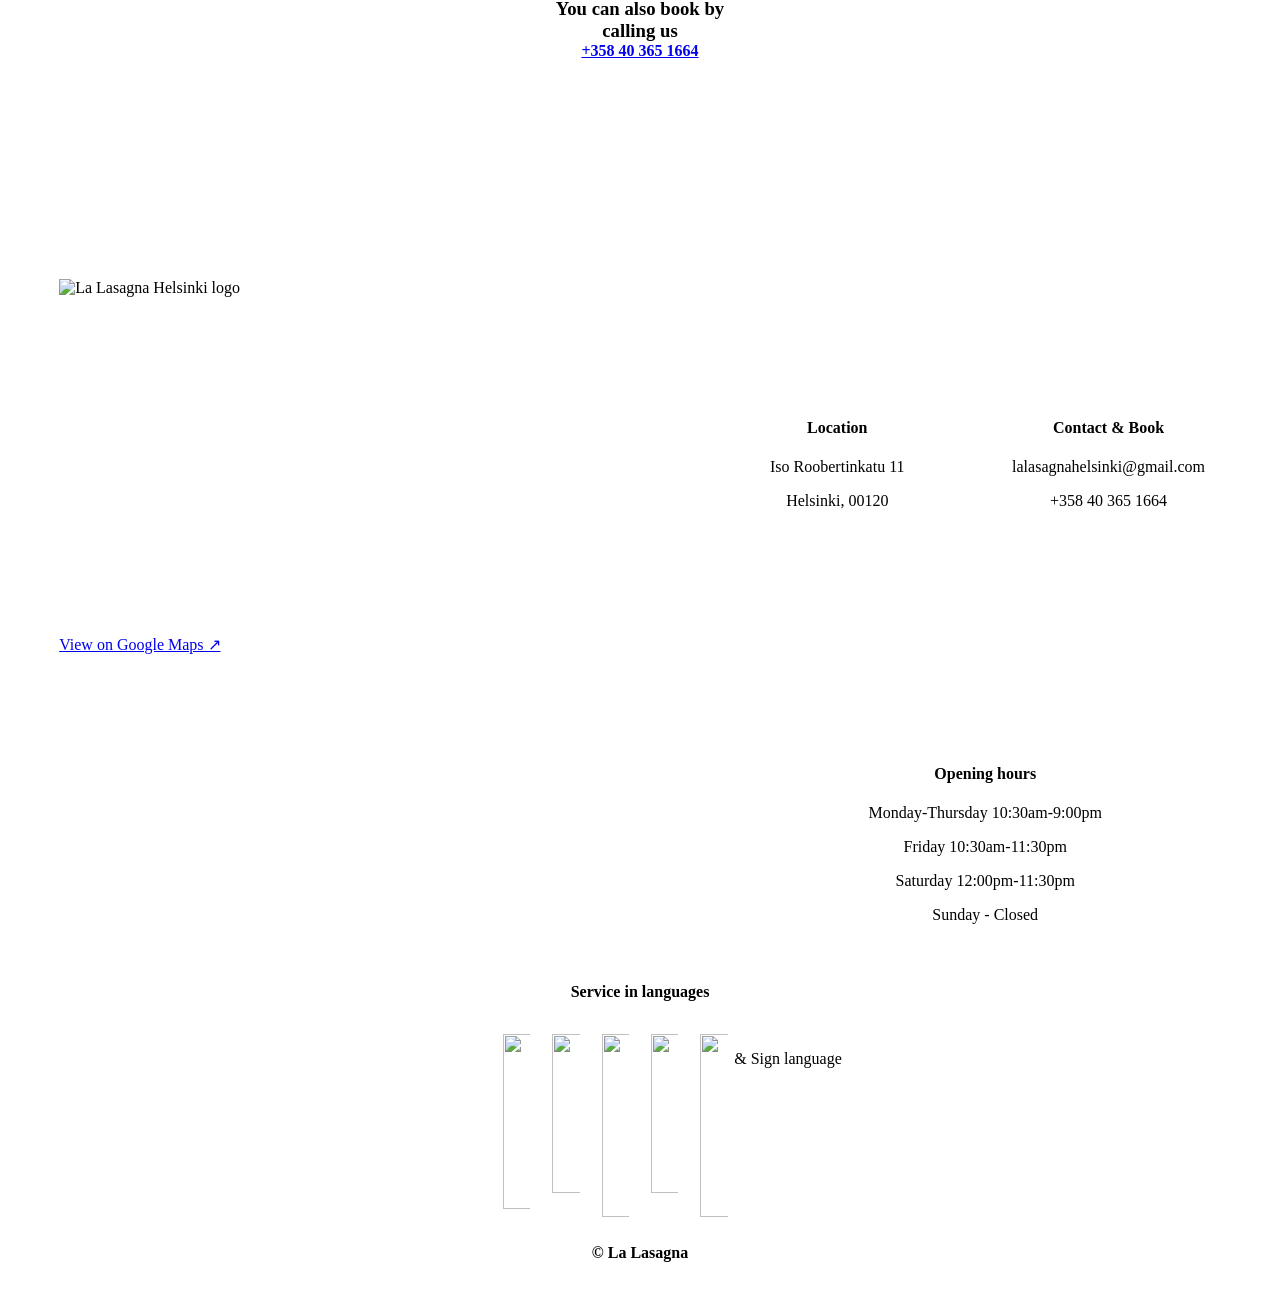
==== commit 67ec356e: "Booking form: online bookings stop at 7, matching the deposit rule Operator's call. The page tells p" ====
--- a/contact.html
+++ b/contact.html
@@ -1223,8 +1223,8 @@
 <style class="transform-overrides-vars">
 </style>
 </div>
-</div></div></div><div class="fe-block fe-block-cf4174182feb715cfe07"><div class="sqs-block website-component-block sqs-block-website-component sqs-block-form form-block" data-block-css='[]' data-block-scripts='[]' data-block-type="1337" data-definition-name="website.components.form" data-sqsp-block="form" data-website-component-id="cf4174182feb715cfe07" id="block-cf4174182feb715cfe07"><div class="sqs-block-content"><div class="lala-klar-book" data-klar-book-slug="la-lasagna" data-klar-locale="en" data-klar-party-max="12" data-klar-phone="+358 40 365 1664" data-klar-surfaces="book" id="klar-book"></div></div></div></div><div class="fe-block fe-block-yui_3_17_2_1_1780063472404_3468"><div class="sqs-block website-component-block sqs-block-website-component sqs-block-html html-block" data-block-css='[]' data-block-scripts='[]' data-block-type="1337" data-definition-name="website.components.html" data-sqsp-block="text" data-website-component-id="yui_3_17_2_1_1780063472404_3468" id="block-yui_3_17_2_1_1780063472404_3468"><div class="sqs-block-content"><div class="sqs-text-block-container">
-<div class="sqs-html-content" data-sqsp-text-block-content=""><p data-rte-preserve-empty="true" style="white-space:pre-wrap;"><span class="sqsrte-text-color--white">Thank you for choosing to book a table at LaLasagna. For parties of more than 12 guests, we kindly ask you to make a booking inquiry by email at </span><a href="mailto:lalasagnahelsinki@gmail.com"><span class="sqsrte-text-color--white">lalasagnahelsinki@gmail.com</span></a><span class="sqsrte-text-color--white">.</span></p><p data-rte-preserve-empty="true" style="white-space:pre-wrap;"><span class="sqsrte-text-color--white">For bookings of 8 or more guests, a reservation deposit of 12€ per guest is required to confirm the booking, and we will contact you to arrange it. The deposit will either be deducted from the final bill when the party arrives or refunded after the reservation has been honored.</span></p><p data-rte-preserve-empty="true" style="white-space:pre-wrap;"><span class="sqsrte-text-color--white">Cancellations and changes in party size must be made at least 4 hours before the reservation time. For no-shows, late cancellations, or changes in party size made after this timeframe, the deposit for the missing guests will be retained.</span></p><p data-rte-preserve-empty="true" style="white-space:pre-wrap;"></p></div>
+</div></div></div><div class="fe-block fe-block-cf4174182feb715cfe07"><div class="sqs-block website-component-block sqs-block-website-component sqs-block-form form-block" data-block-css='[]' data-block-scripts='[]' data-block-type="1337" data-definition-name="website.components.form" data-sqsp-block="form" data-website-component-id="cf4174182feb715cfe07" id="block-cf4174182feb715cfe07"><div class="sqs-block-content"><div class="lala-klar-book" data-klar-book-slug="la-lasagna" data-klar-locale="en" data-klar-party-max="7" data-klar-phone="+358 40 365 1664" data-klar-surfaces="book" id="klar-book"></div></div></div></div><div class="fe-block fe-block-yui_3_17_2_1_1780063472404_3468"><div class="sqs-block website-component-block sqs-block-website-component sqs-block-html html-block" data-block-css='[]' data-block-scripts='[]' data-block-type="1337" data-definition-name="website.components.html" data-sqsp-block="text" data-website-component-id="yui_3_17_2_1_1780063472404_3468" id="block-yui_3_17_2_1_1780063472404_3468"><div class="sqs-block-content"><div class="sqs-text-block-container">
+<div class="sqs-html-content" data-sqsp-text-block-content=""><p data-rte-preserve-empty="true" style="white-space:pre-wrap;"><span class="sqsrte-text-color--white">Thank you for choosing to book a table at LaLasagna. For parties of 8 or more guests, we kindly ask you to make a booking inquiry by email at </span><a href="mailto:lalasagnahelsinki@gmail.com"><span class="sqsrte-text-color--white">lalasagnahelsinki@gmail.com</span></a><span class="sqsrte-text-color--white">.</span></p><p data-rte-preserve-empty="true" style="white-space:pre-wrap;"><span class="sqsrte-text-color--white">For parties of 8 or more guests, a reservation deposit of 12€ per guest is required to confirm the booking. The deposit will either be deducted from the final bill when the party arrives or refunded after the reservation has been honored.</span></p><p data-rte-preserve-empty="true" style="white-space:pre-wrap;"><span class="sqsrte-text-color--white">Cancellations and changes in party size must be made at least 4 hours before the reservation time. For no-shows, late cancellations, or changes in party size made after this timeframe, the deposit for the missing guests will be retained.</span></p><p data-rte-preserve-empty="true" style="white-space:pre-wrap;"></p></div>
 <style id="container-styles">#block-yui_3_17_2_1_1780063472404_3468 {
     
     --stroke-style: none;--stroke-thickness: 2px;
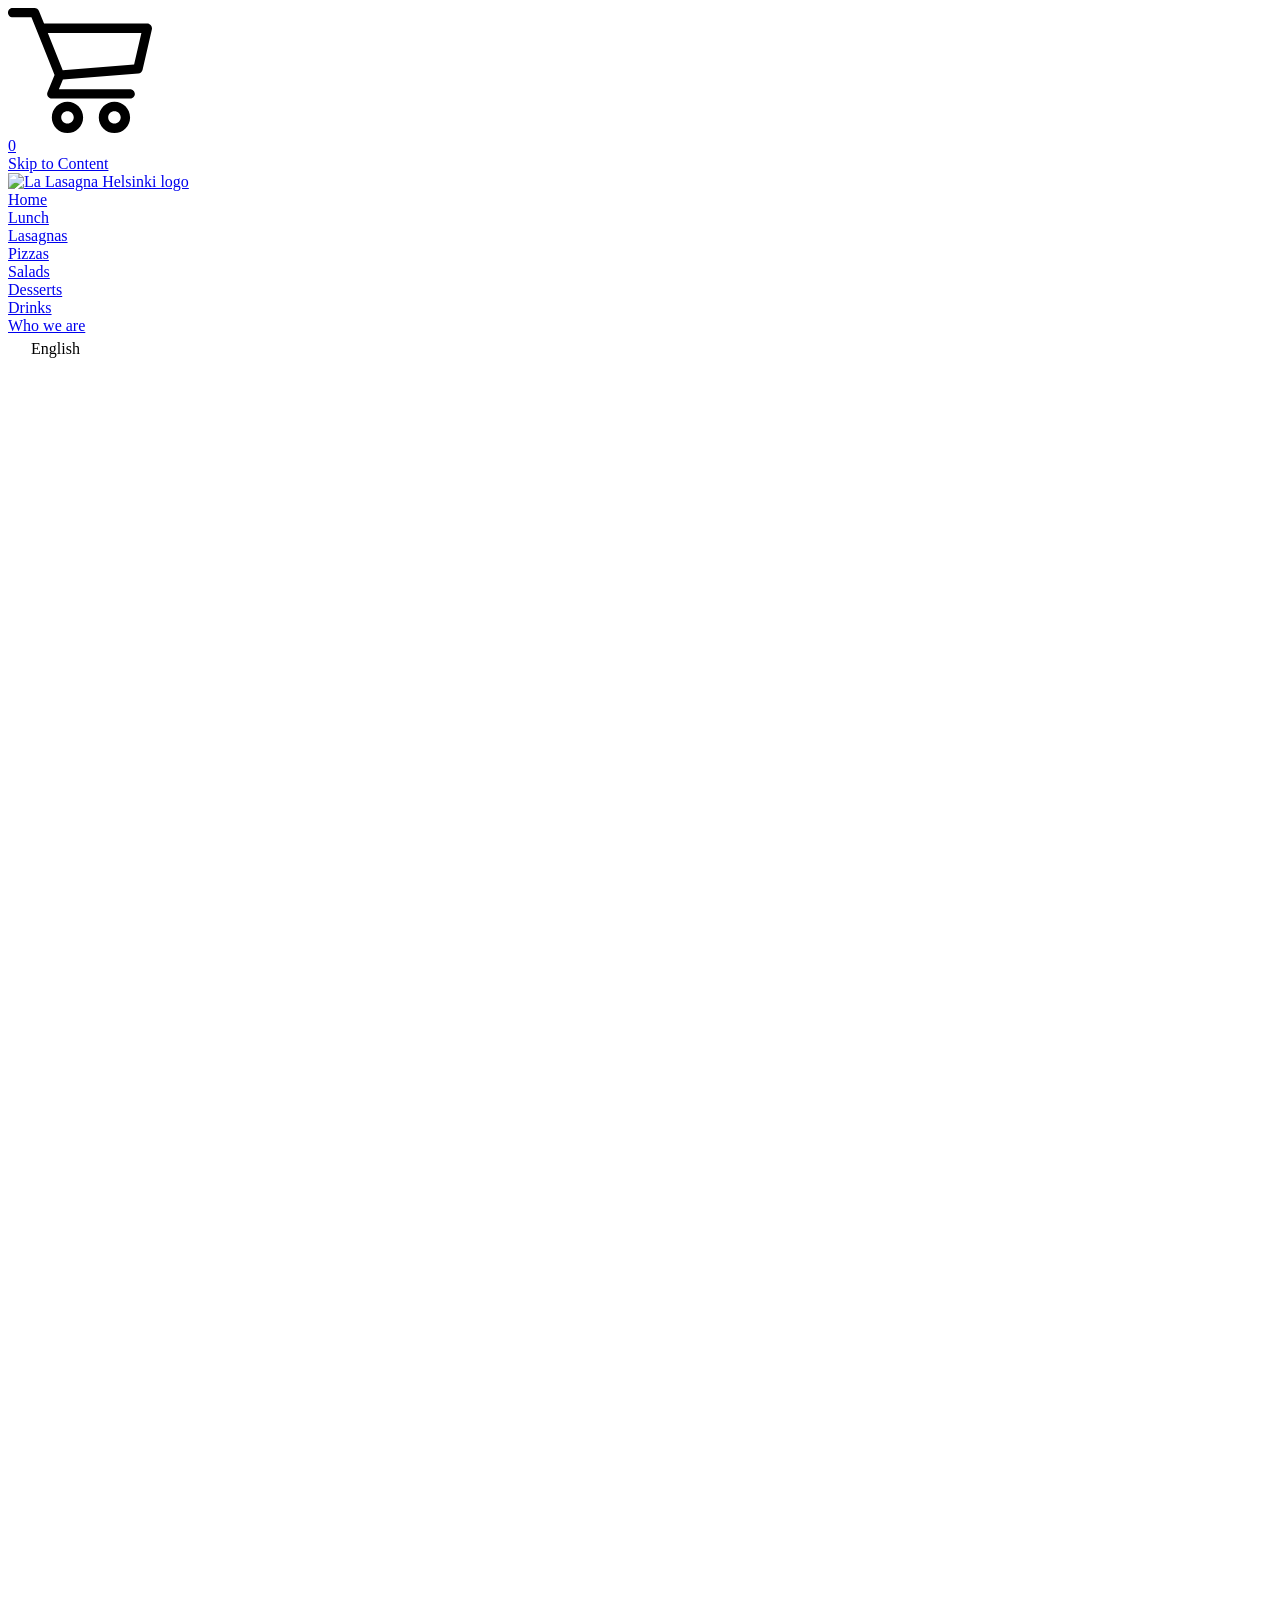
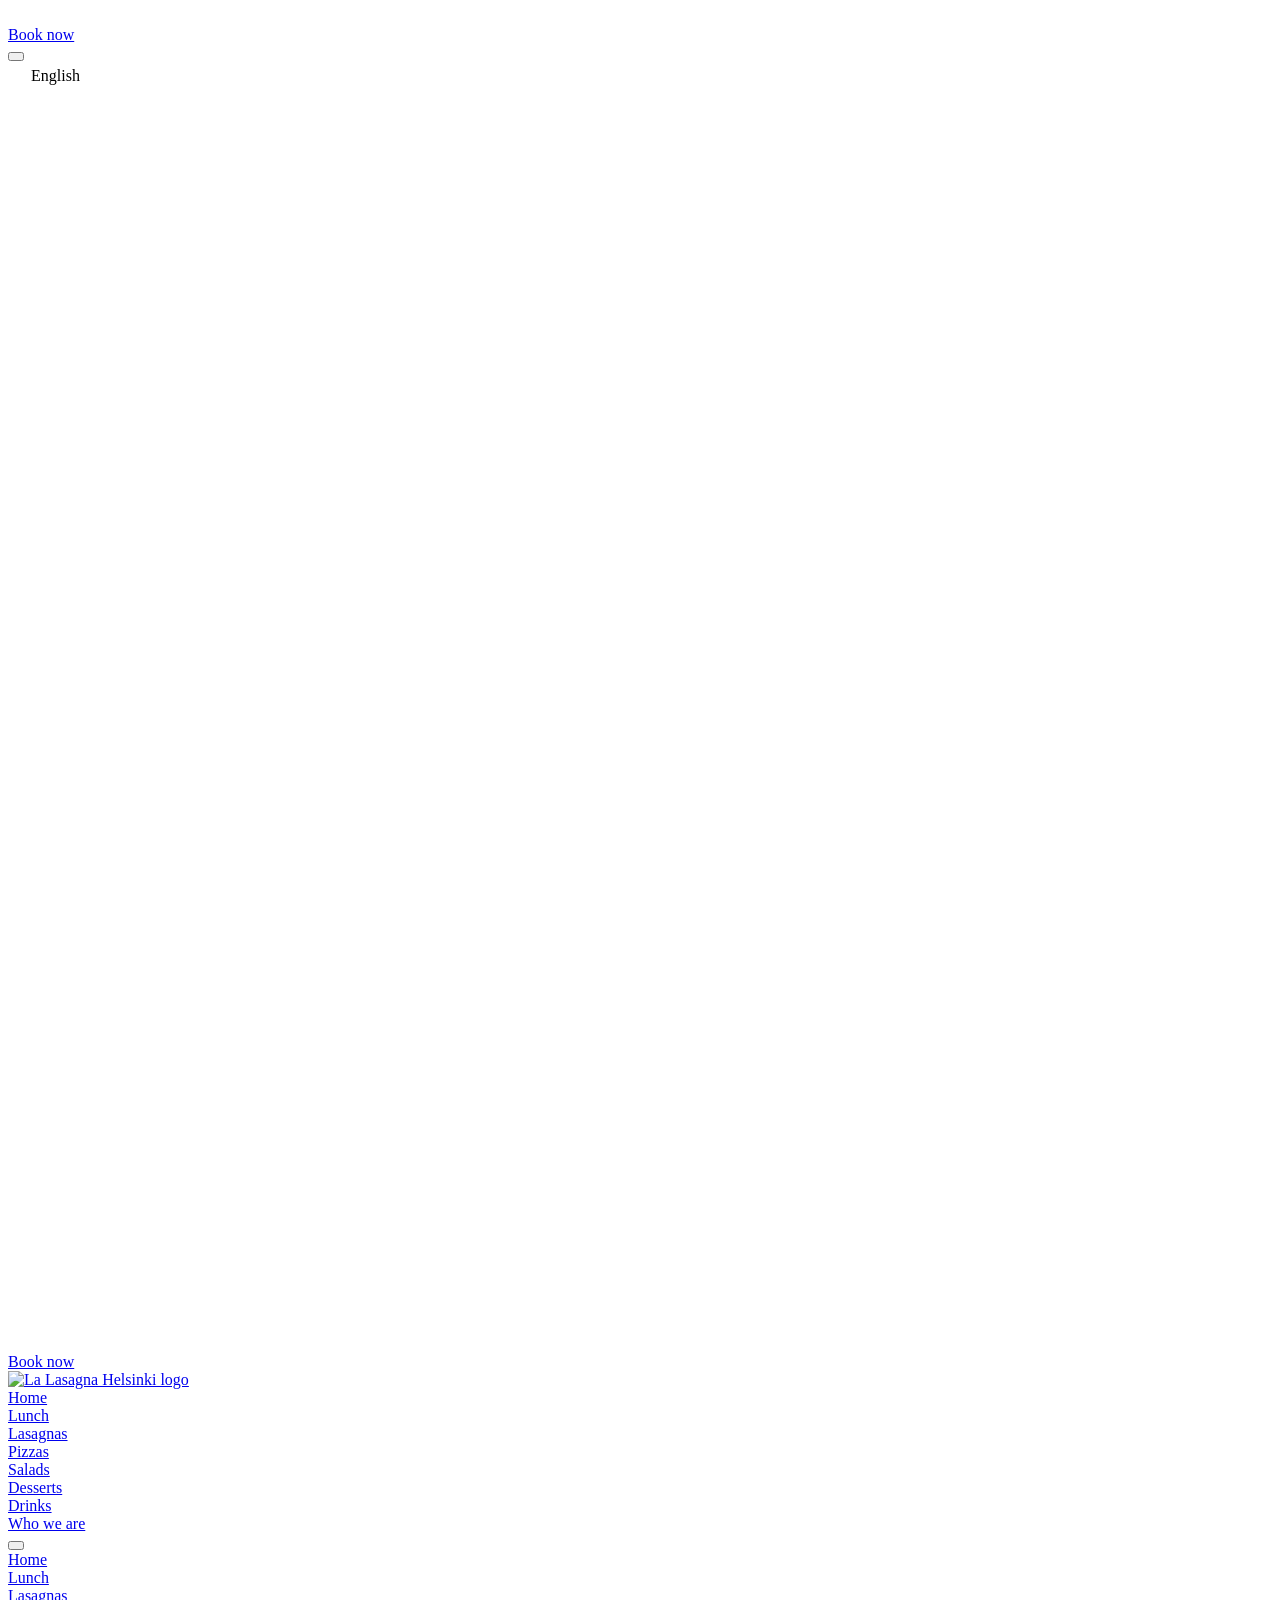
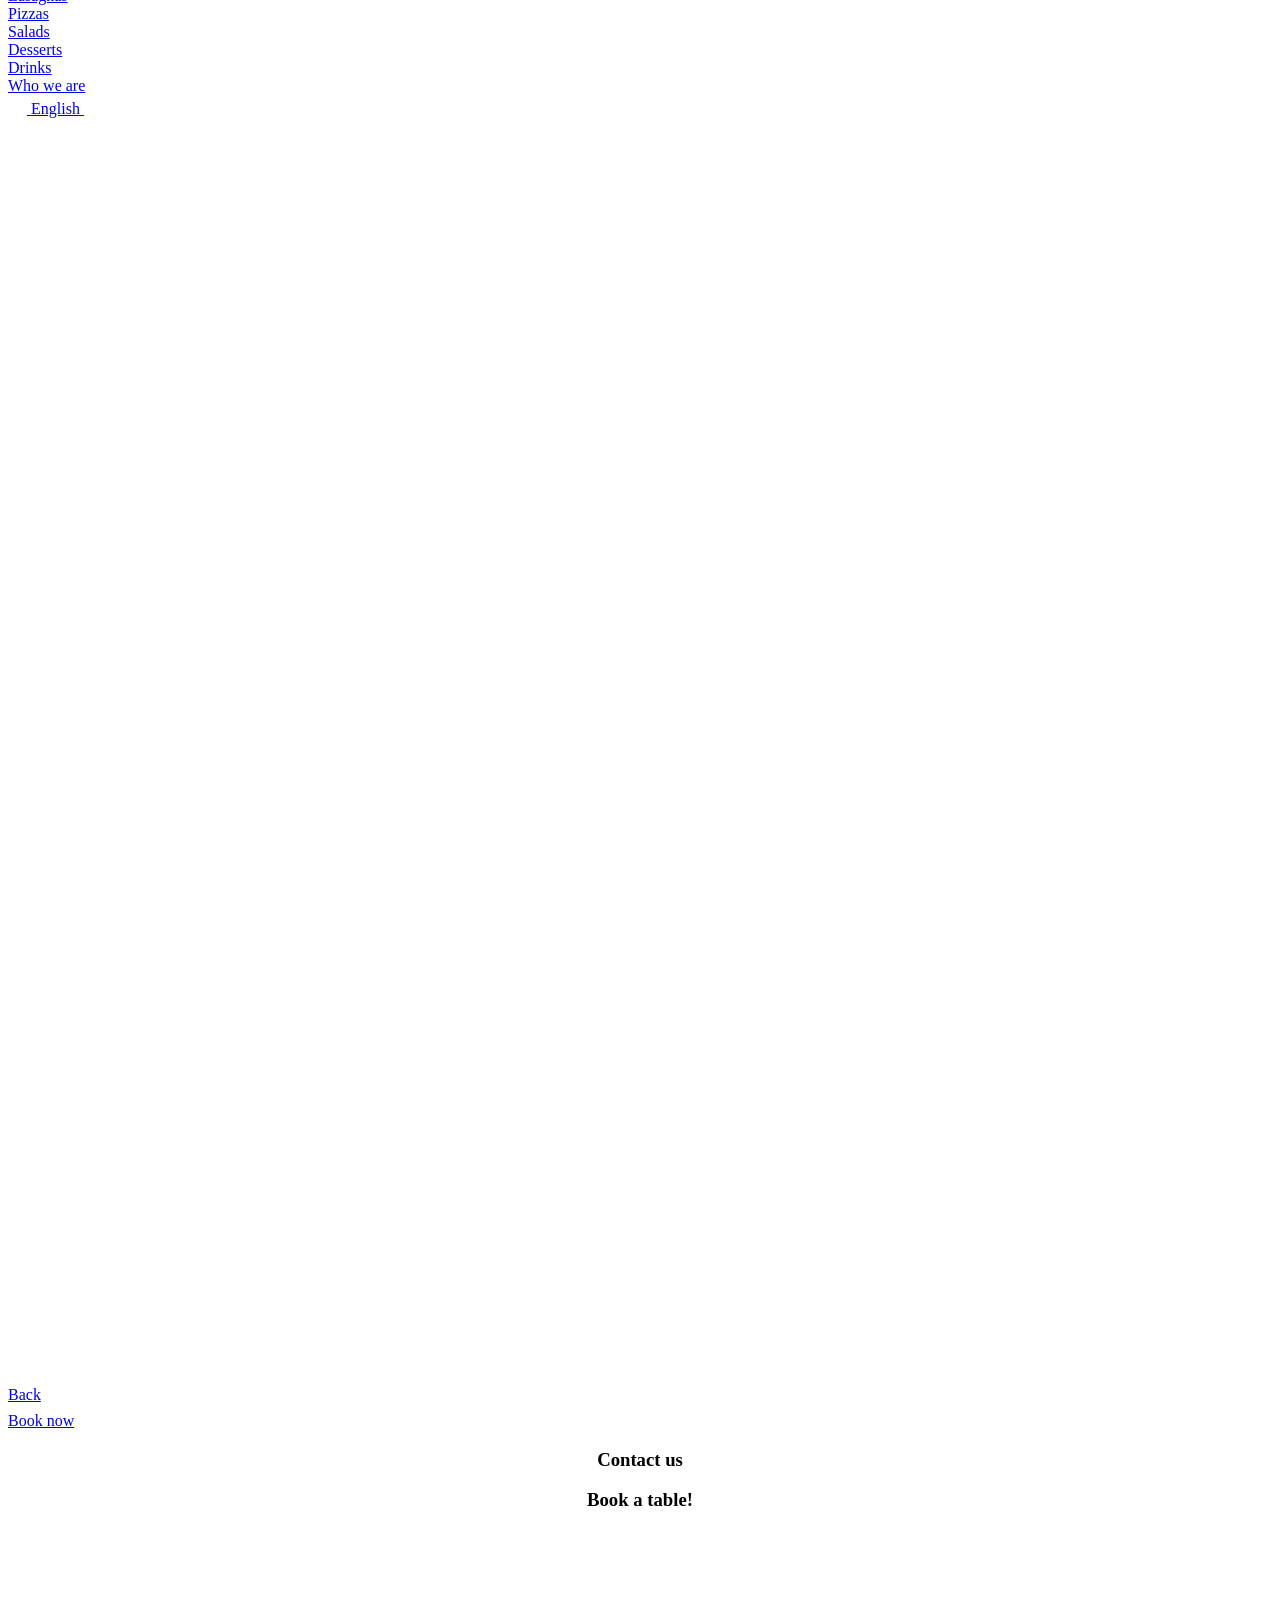
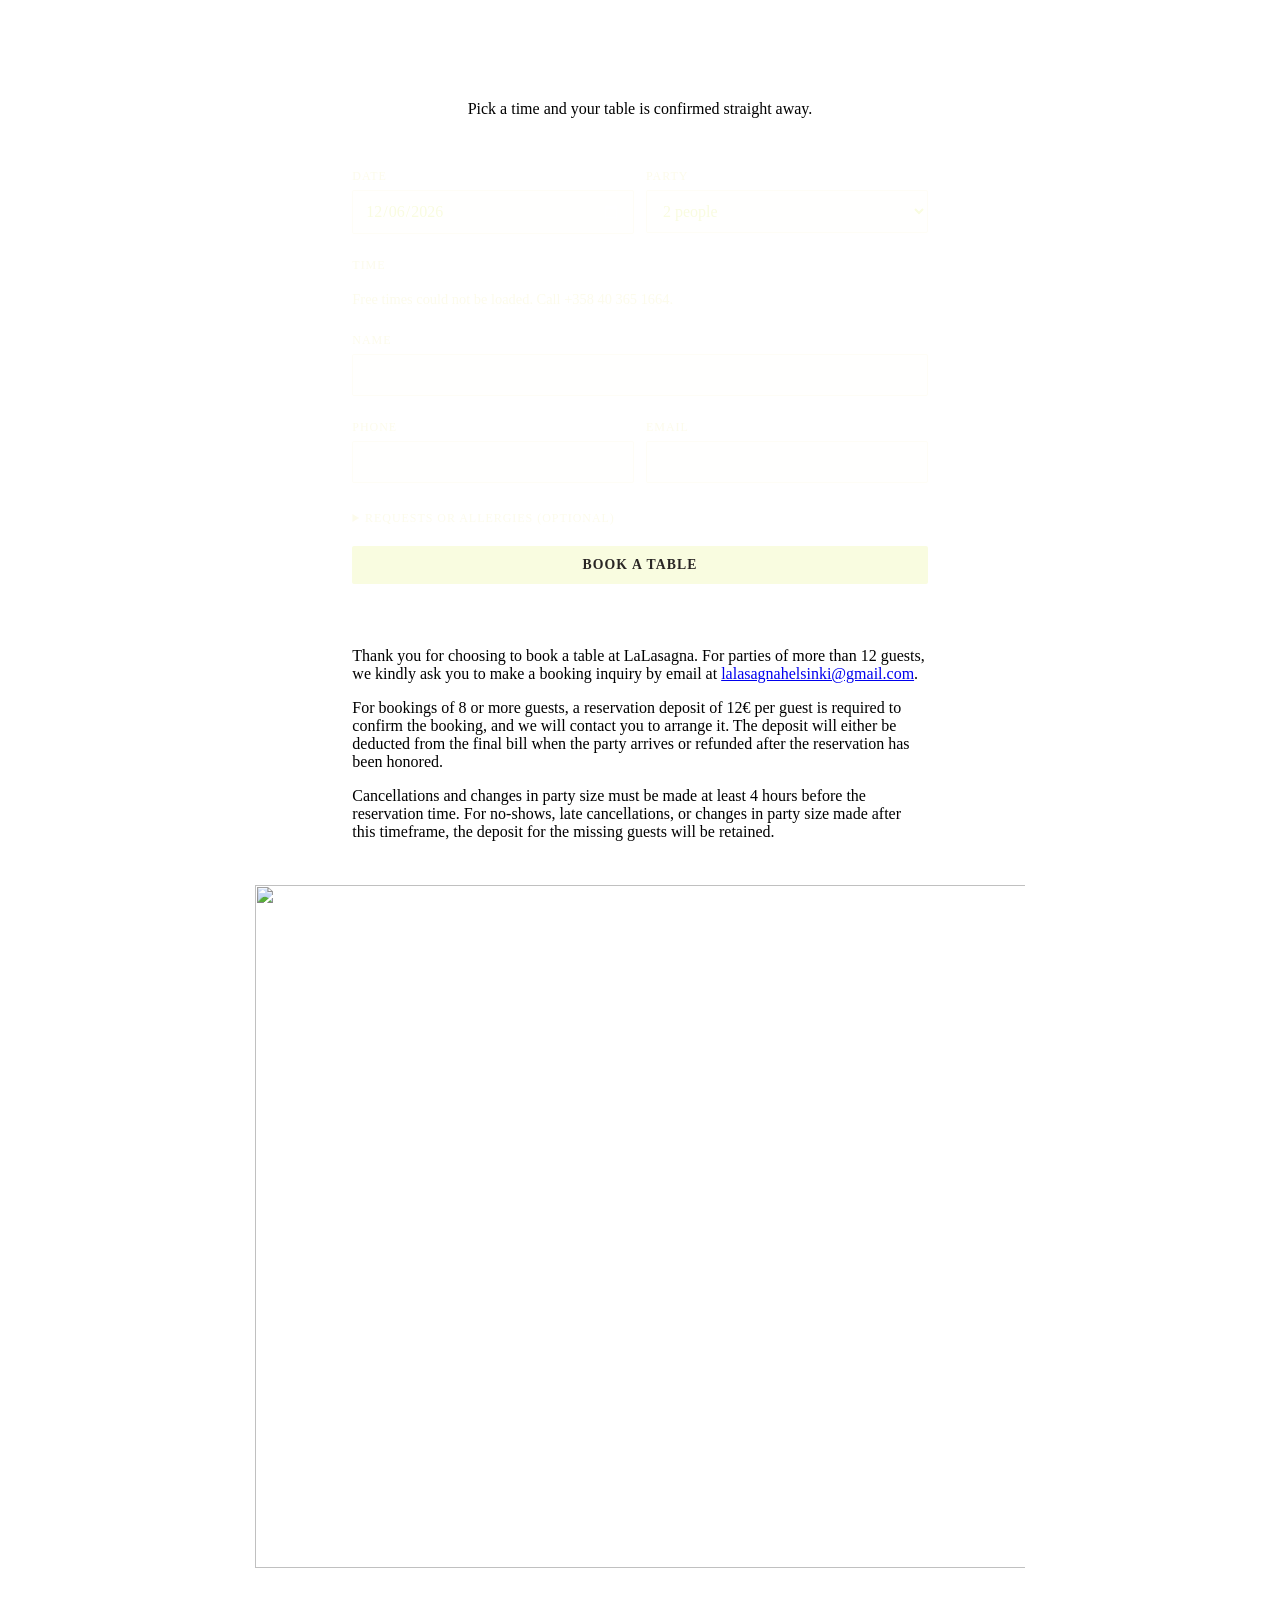
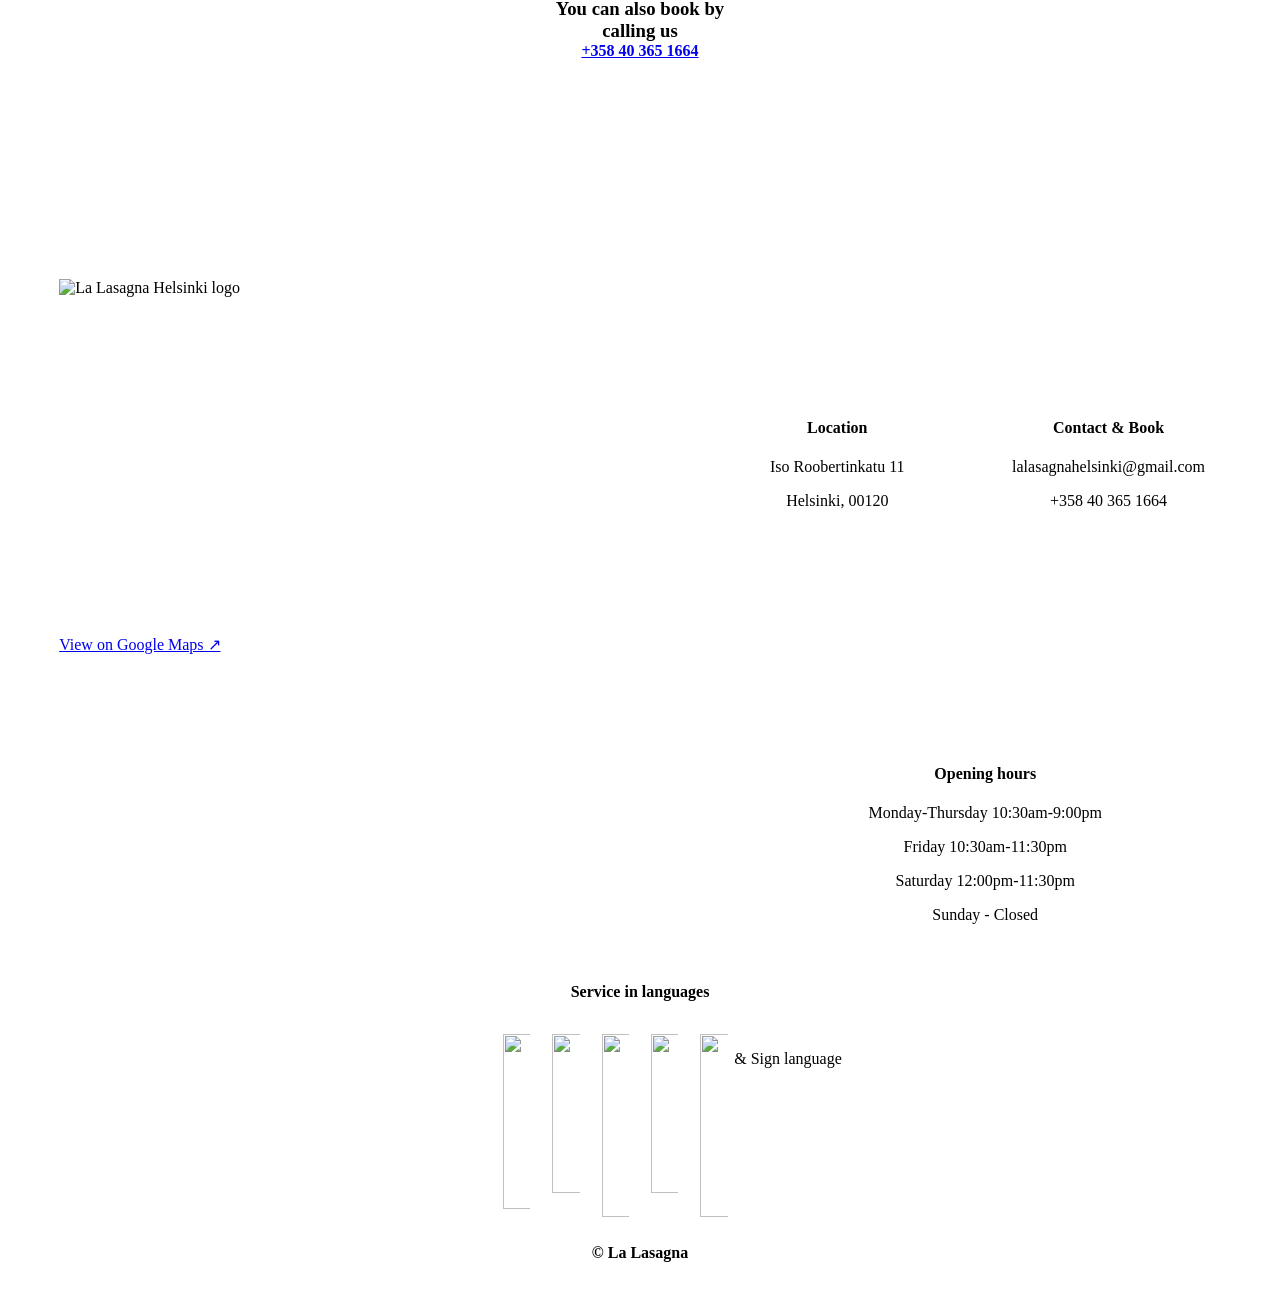
==== commit 76272d21: "Revert "Booking form: online bookings stop at 7, matching the deposit rule" This reverts commit 67ec" ====
--- a/contact.html
+++ b/contact.html
@@ -1223,8 +1223,8 @@
 <style class="transform-overrides-vars">
 </style>
 </div>
-</div></div></div><div class="fe-block fe-block-cf4174182feb715cfe07"><div class="sqs-block website-component-block sqs-block-website-component sqs-block-form form-block" data-block-css='[]' data-block-scripts='[]' data-block-type="1337" data-definition-name="website.components.form" data-sqsp-block="form" data-website-component-id="cf4174182feb715cfe07" id="block-cf4174182feb715cfe07"><div class="sqs-block-content"><div class="lala-klar-book" data-klar-book-slug="la-lasagna" data-klar-locale="en" data-klar-party-max="7" data-klar-phone="+358 40 365 1664" data-klar-surfaces="book" id="klar-book"></div></div></div></div><div class="fe-block fe-block-yui_3_17_2_1_1780063472404_3468"><div class="sqs-block website-component-block sqs-block-website-component sqs-block-html html-block" data-block-css='[]' data-block-scripts='[]' data-block-type="1337" data-definition-name="website.components.html" data-sqsp-block="text" data-website-component-id="yui_3_17_2_1_1780063472404_3468" id="block-yui_3_17_2_1_1780063472404_3468"><div class="sqs-block-content"><div class="sqs-text-block-container">
-<div class="sqs-html-content" data-sqsp-text-block-content=""><p data-rte-preserve-empty="true" style="white-space:pre-wrap;"><span class="sqsrte-text-color--white">Thank you for choosing to book a table at LaLasagna. For parties of 8 or more guests, we kindly ask you to make a booking inquiry by email at </span><a href="mailto:lalasagnahelsinki@gmail.com"><span class="sqsrte-text-color--white">lalasagnahelsinki@gmail.com</span></a><span class="sqsrte-text-color--white">.</span></p><p data-rte-preserve-empty="true" style="white-space:pre-wrap;"><span class="sqsrte-text-color--white">For parties of 8 or more guests, a reservation deposit of 12€ per guest is required to confirm the booking. The deposit will either be deducted from the final bill when the party arrives or refunded after the reservation has been honored.</span></p><p data-rte-preserve-empty="true" style="white-space:pre-wrap;"><span class="sqsrte-text-color--white">Cancellations and changes in party size must be made at least 4 hours before the reservation time. For no-shows, late cancellations, or changes in party size made after this timeframe, the deposit for the missing guests will be retained.</span></p><p data-rte-preserve-empty="true" style="white-space:pre-wrap;"></p></div>
+</div></div></div><div class="fe-block fe-block-cf4174182feb715cfe07"><div class="sqs-block website-component-block sqs-block-website-component sqs-block-form form-block" data-block-css='[]' data-block-scripts='[]' data-block-type="1337" data-definition-name="website.components.form" data-sqsp-block="form" data-website-component-id="cf4174182feb715cfe07" id="block-cf4174182feb715cfe07"><div class="sqs-block-content"><div class="lala-klar-book" data-klar-book-slug="la-lasagna" data-klar-locale="en" data-klar-party-max="12" data-klar-phone="+358 40 365 1664" data-klar-surfaces="book" id="klar-book"></div></div></div></div><div class="fe-block fe-block-yui_3_17_2_1_1780063472404_3468"><div class="sqs-block website-component-block sqs-block-website-component sqs-block-html html-block" data-block-css='[]' data-block-scripts='[]' data-block-type="1337" data-definition-name="website.components.html" data-sqsp-block="text" data-website-component-id="yui_3_17_2_1_1780063472404_3468" id="block-yui_3_17_2_1_1780063472404_3468"><div class="sqs-block-content"><div class="sqs-text-block-container">
+<div class="sqs-html-content" data-sqsp-text-block-content=""><p data-rte-preserve-empty="true" style="white-space:pre-wrap;"><span class="sqsrte-text-color--white">Thank you for choosing to book a table at LaLasagna. For parties of more than 12 guests, we kindly ask you to make a booking inquiry by email at </span><a href="mailto:lalasagnahelsinki@gmail.com"><span class="sqsrte-text-color--white">lalasagnahelsinki@gmail.com</span></a><span class="sqsrte-text-color--white">.</span></p><p data-rte-preserve-empty="true" style="white-space:pre-wrap;"><span class="sqsrte-text-color--white">For bookings of 8 or more guests, a reservation deposit of 12€ per guest is required to confirm the booking, and we will contact you to arrange it. The deposit will either be deducted from the final bill when the party arrives or refunded after the reservation has been honored.</span></p><p data-rte-preserve-empty="true" style="white-space:pre-wrap;"><span class="sqsrte-text-color--white">Cancellations and changes in party size must be made at least 4 hours before the reservation time. For no-shows, late cancellations, or changes in party size made after this timeframe, the deposit for the missing guests will be retained.</span></p><p data-rte-preserve-empty="true" style="white-space:pre-wrap;"></p></div>
 <style id="container-styles">#block-yui_3_17_2_1_1780063472404_3468 {
     
     --stroke-style: none;--stroke-thickness: 2px;
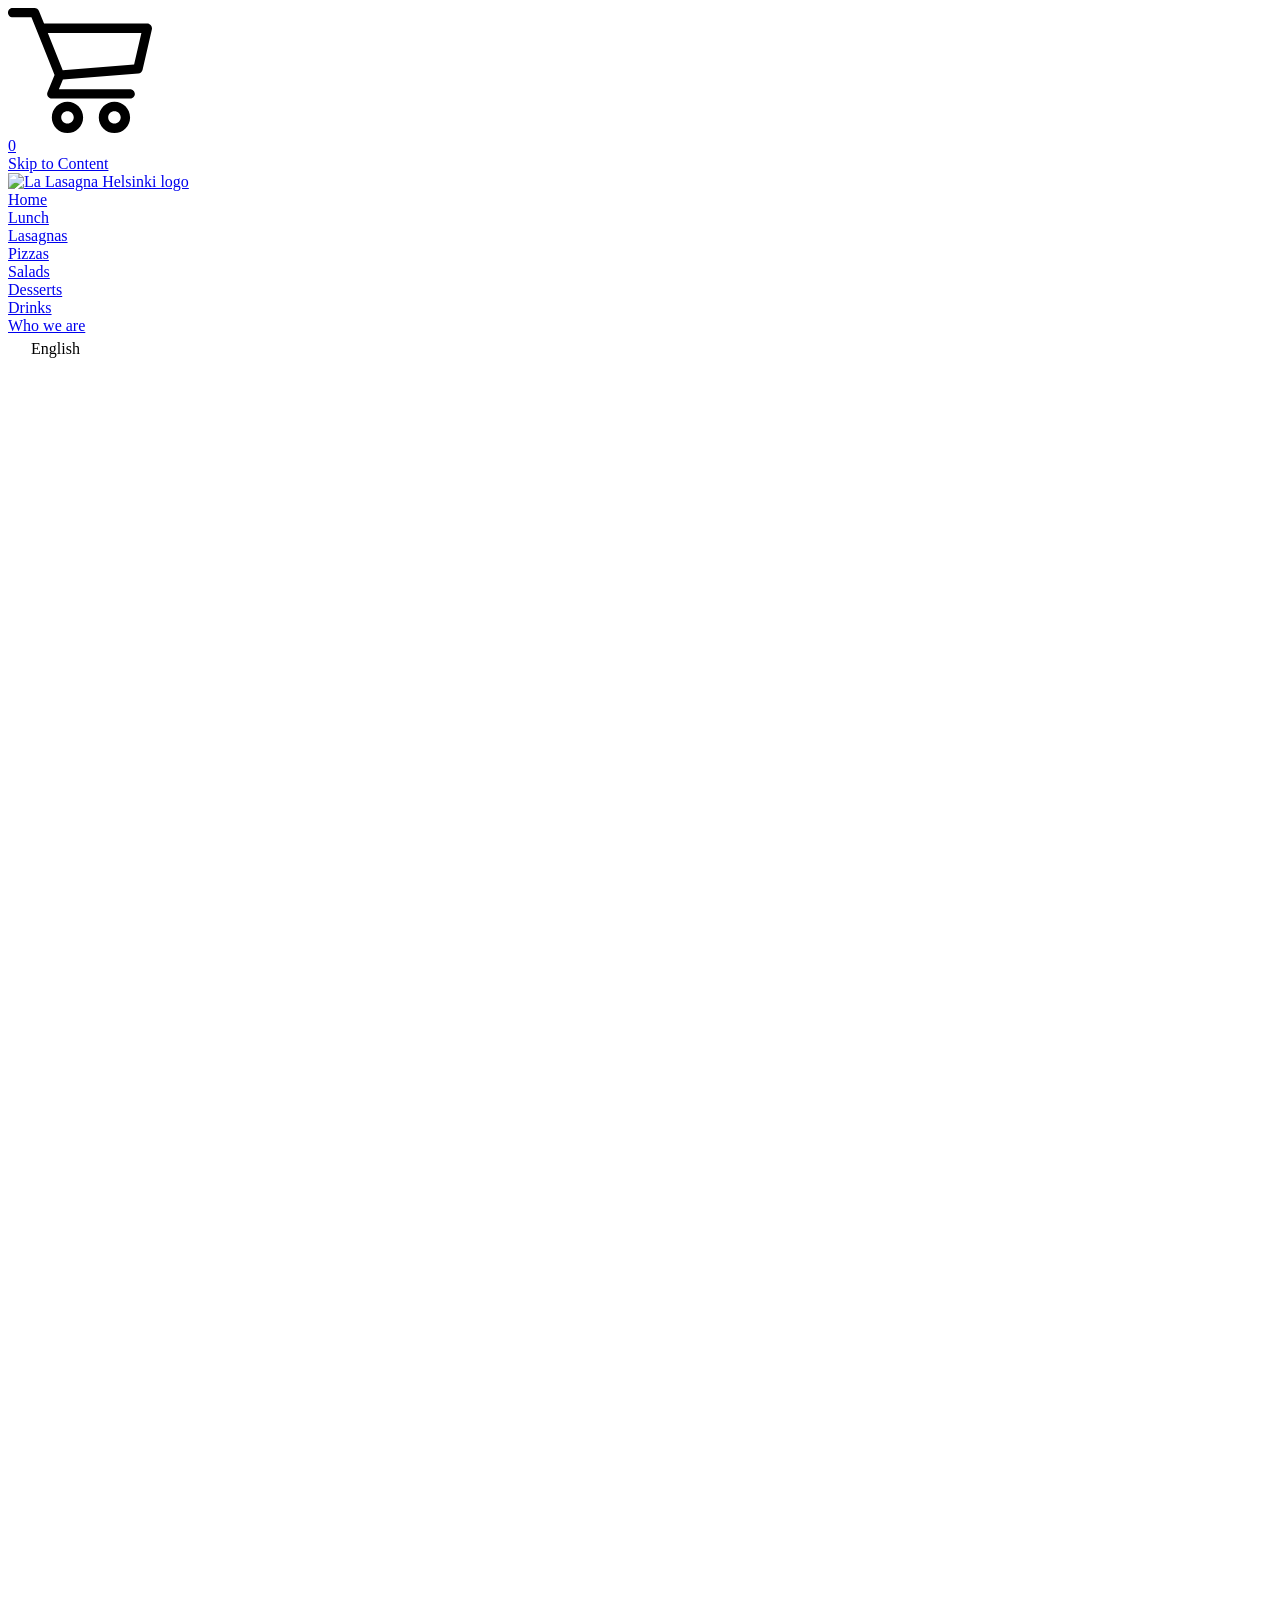
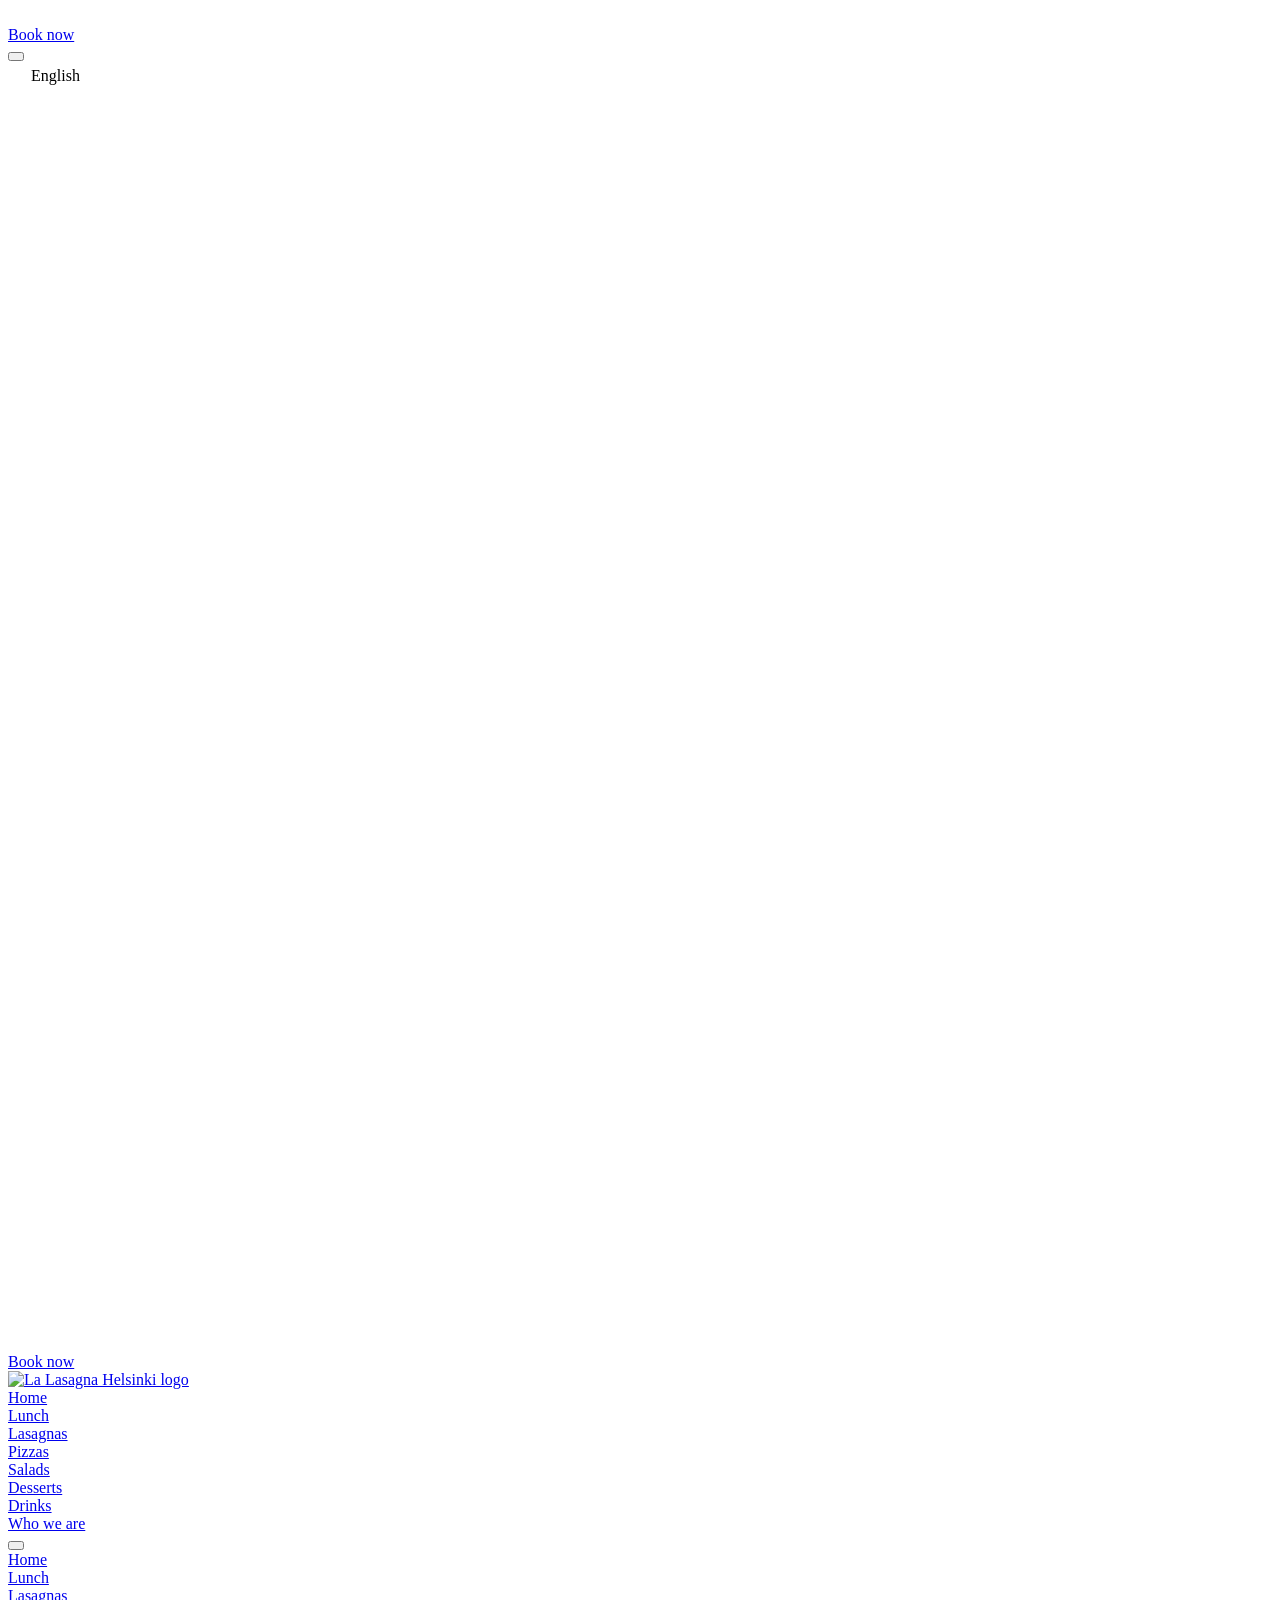
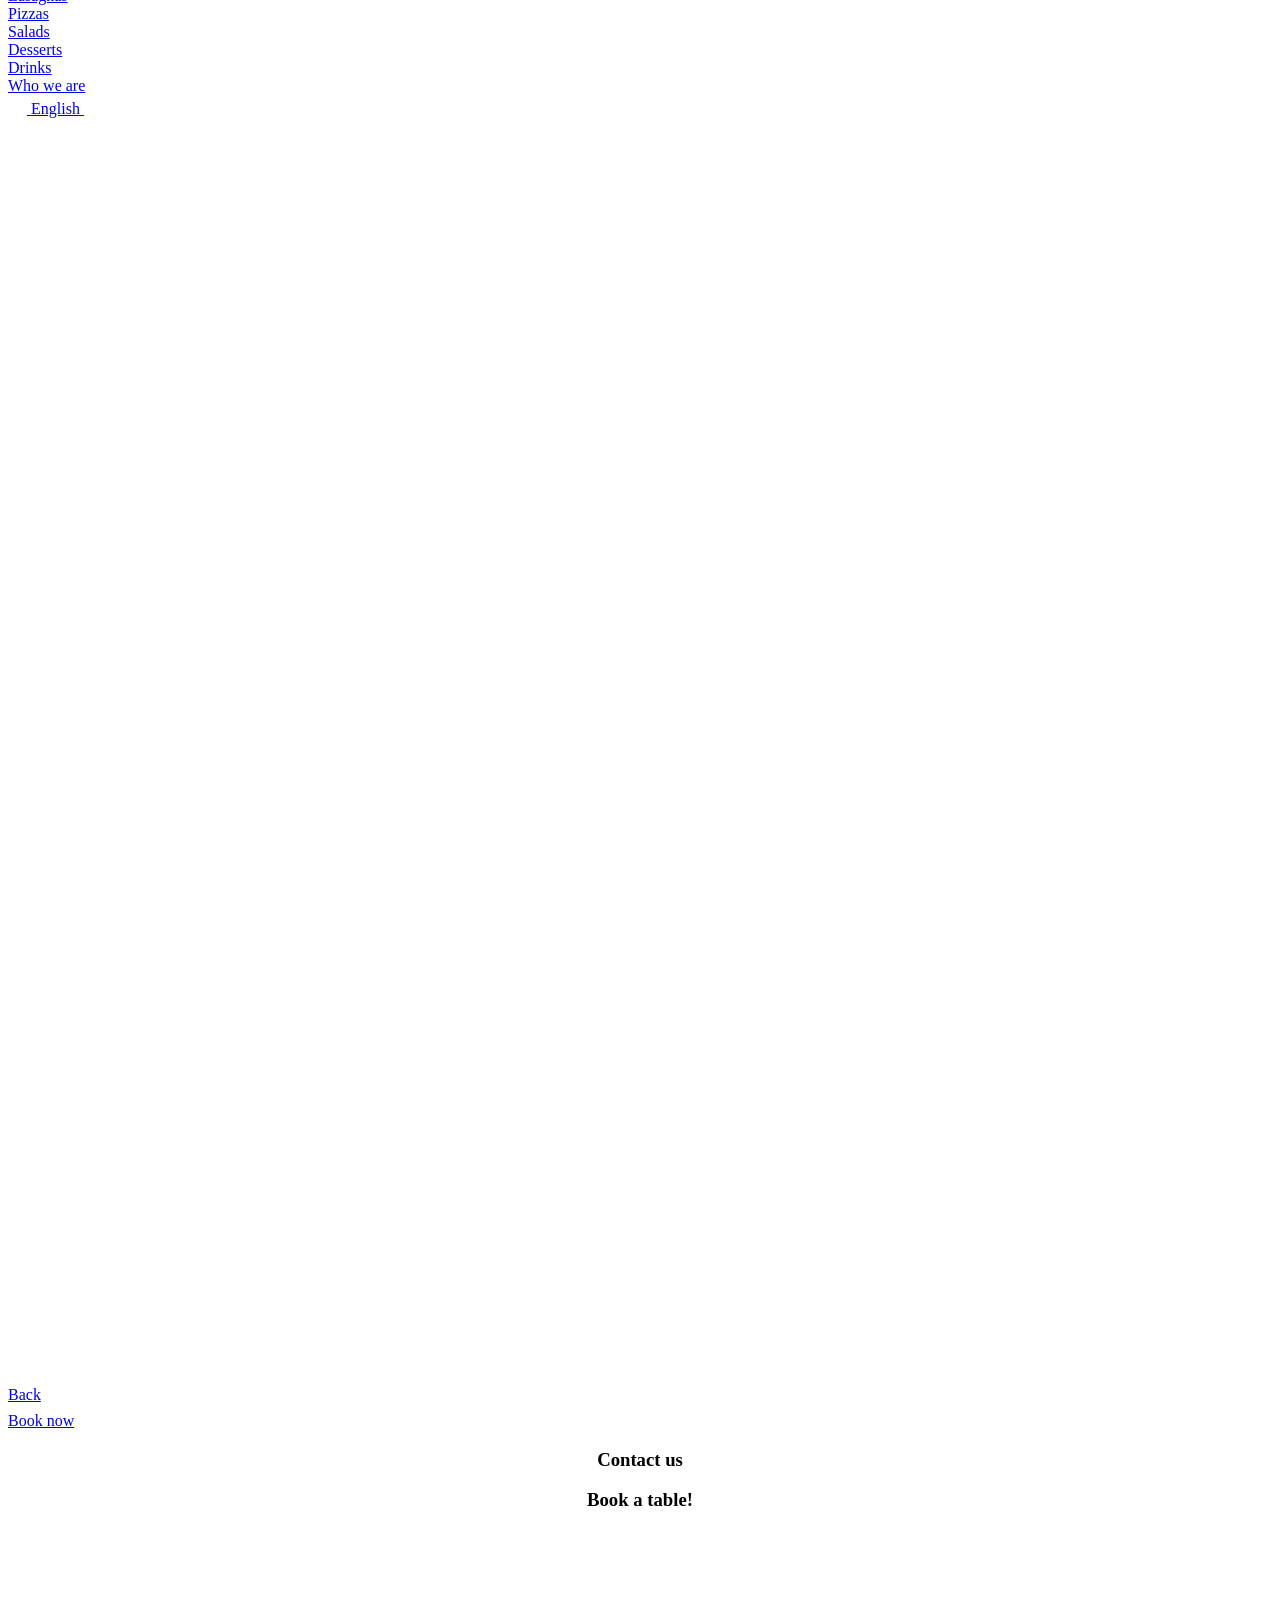
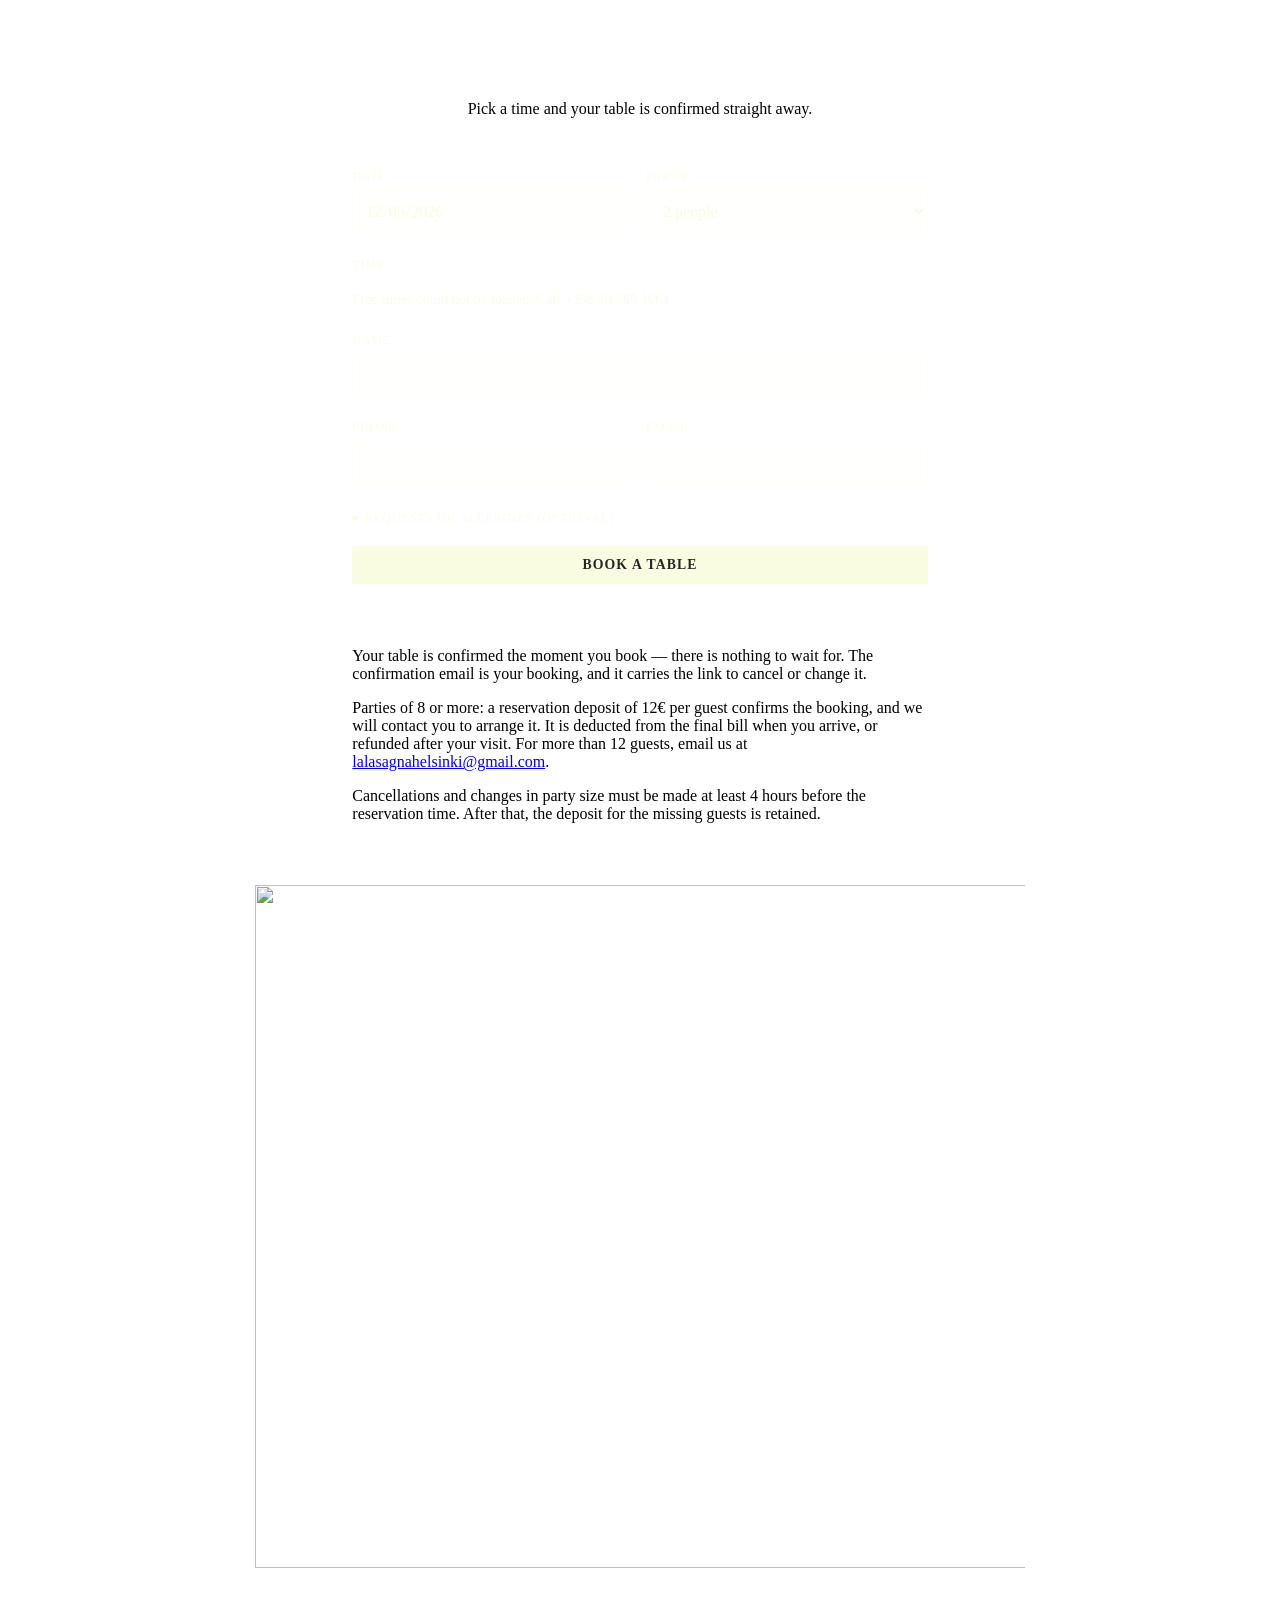
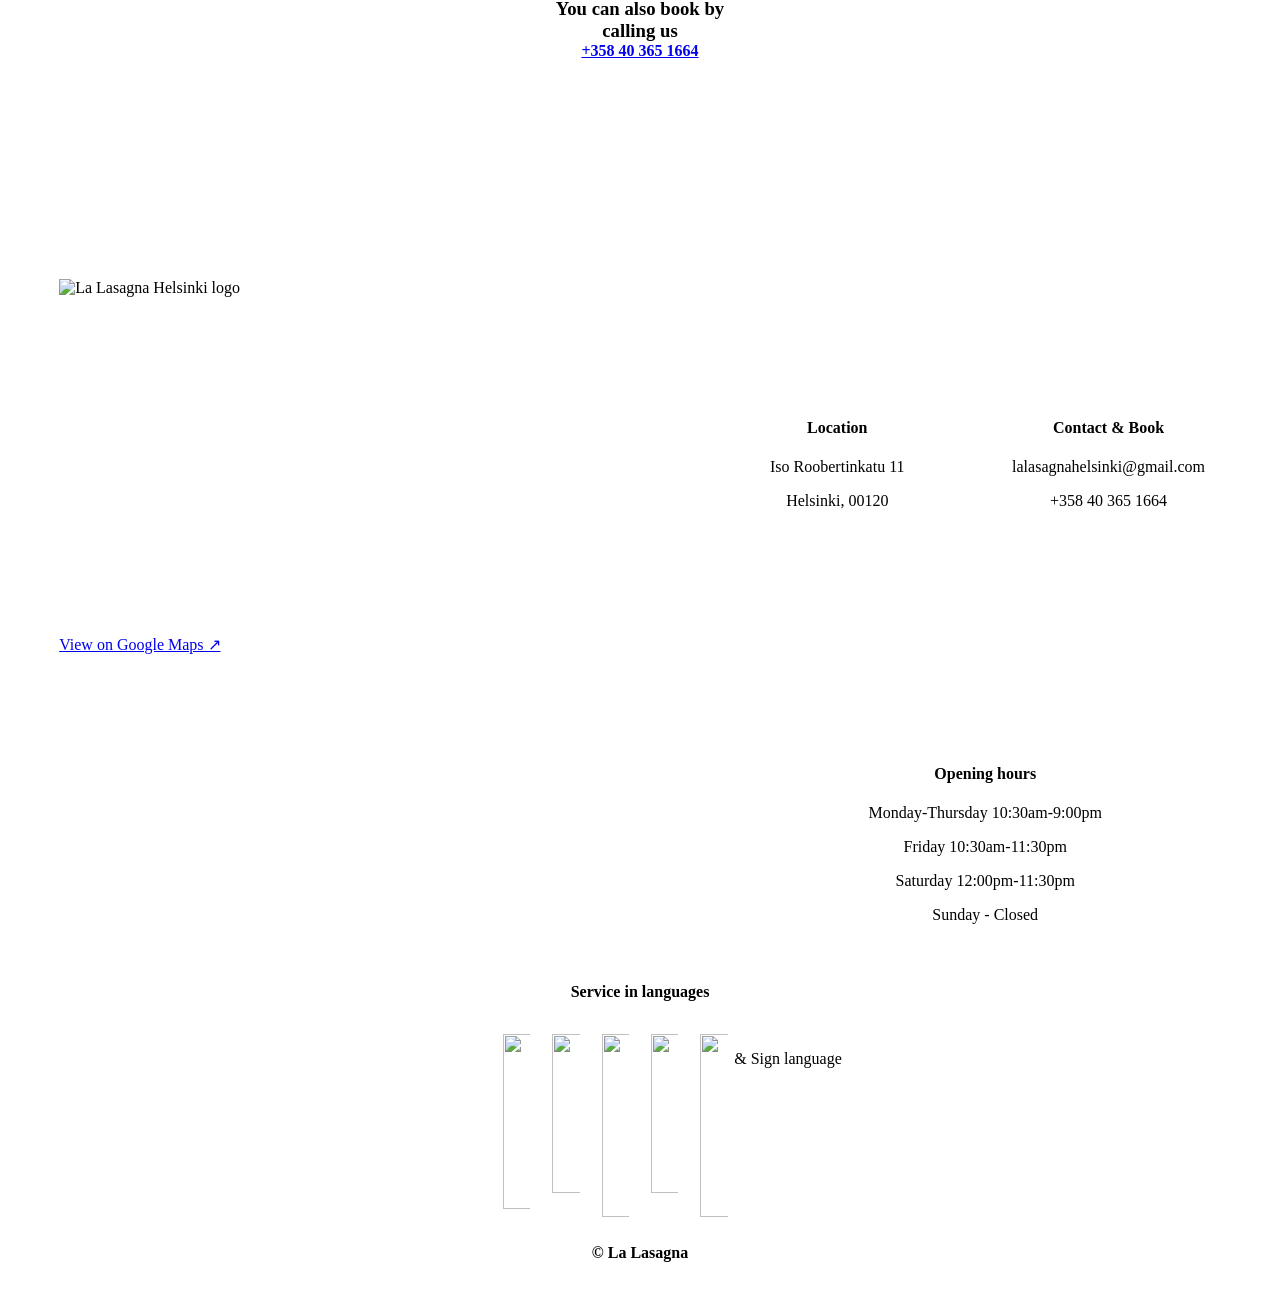
==== commit f6303db3: "Contact page: rewrite the note under the form for a booking system The three paragraphs under the fo" ====
--- a/contact.html
+++ b/contact.html
@@ -1224,7 +1224,7 @@
 </style>
 </div>
 </div></div></div><div class="fe-block fe-block-cf4174182feb715cfe07"><div class="sqs-block website-component-block sqs-block-website-component sqs-block-form form-block" data-block-css='[]' data-block-scripts='[]' data-block-type="1337" data-definition-name="website.components.form" data-sqsp-block="form" data-website-component-id="cf4174182feb715cfe07" id="block-cf4174182feb715cfe07"><div class="sqs-block-content"><div class="lala-klar-book" data-klar-book-slug="la-lasagna" data-klar-locale="en" data-klar-party-max="12" data-klar-phone="+358 40 365 1664" data-klar-surfaces="book" id="klar-book"></div></div></div></div><div class="fe-block fe-block-yui_3_17_2_1_1780063472404_3468"><div class="sqs-block website-component-block sqs-block-website-component sqs-block-html html-block" data-block-css='[]' data-block-scripts='[]' data-block-type="1337" data-definition-name="website.components.html" data-sqsp-block="text" data-website-component-id="yui_3_17_2_1_1780063472404_3468" id="block-yui_3_17_2_1_1780063472404_3468"><div class="sqs-block-content"><div class="sqs-text-block-container">
-<div class="sqs-html-content" data-sqsp-text-block-content=""><p data-rte-preserve-empty="true" style="white-space:pre-wrap;"><span class="sqsrte-text-color--white">Thank you for choosing to book a table at LaLasagna. For parties of more than 12 guests, we kindly ask you to make a booking inquiry by email at </span><a href="mailto:lalasagnahelsinki@gmail.com"><span class="sqsrte-text-color--white">lalasagnahelsinki@gmail.com</span></a><span class="sqsrte-text-color--white">.</span></p><p data-rte-preserve-empty="true" style="white-space:pre-wrap;"><span class="sqsrte-text-color--white">For bookings of 8 or more guests, a reservation deposit of 12€ per guest is required to confirm the booking, and we will contact you to arrange it. The deposit will either be deducted from the final bill when the party arrives or refunded after the reservation has been honored.</span></p><p data-rte-preserve-empty="true" style="white-space:pre-wrap;"><span class="sqsrte-text-color--white">Cancellations and changes in party size must be made at least 4 hours before the reservation time. For no-shows, late cancellations, or changes in party size made after this timeframe, the deposit for the missing guests will be retained.</span></p><p data-rte-preserve-empty="true" style="white-space:pre-wrap;"></p></div>
+<div class="sqs-html-content" data-sqsp-text-block-content=""><p data-rte-preserve-empty="true" style="white-space:pre-wrap;"><span class="sqsrte-text-color--white">Your table is confirmed the moment you book — there is nothing to wait for. The confirmation email is your booking, and it carries the link to cancel or change it.</span></p><p data-rte-preserve-empty="true" style="white-space:pre-wrap;"><span class="sqsrte-text-color--white">Parties of 8 or more: a reservation deposit of 12€ per guest confirms the booking, and we will contact you to arrange it. It is deducted from the final bill when you arrive, or refunded after your visit. For more than 12 guests, email us at </span><a href="mailto:lalasagnahelsinki@gmail.com"><span class="sqsrte-text-color--white">lalasagnahelsinki@gmail.com</span></a><span class="sqsrte-text-color--white">.</span></p><p data-rte-preserve-empty="true" style="white-space:pre-wrap;"><span class="sqsrte-text-color--white">Cancellations and changes in party size must be made at least 4 hours before the reservation time. After that, the deposit for the missing guests is retained.</span></p><p data-rte-preserve-empty="true" style="white-space:pre-wrap;"></p></div>
 <style id="container-styles">#block-yui_3_17_2_1_1780063472404_3468 {
     
     --stroke-style: none;--stroke-thickness: 2px;
--- a/css/lala-klar.css
+++ b/css/lala-klar.css
@@ -191,3 +191,49 @@
 .lala-klar-book {
   max-width: 100%;
 }
+
+/* ------------------------------------------------------------ tablet band --- */
+
+/* Squarespace leaves its mobile grid at 768px, so from there up the contact
+   page uses the authored desktop band: 12 of the section's 24 columns. On a
+   1440 screen that is 657px and right. On an iPad in portrait it is 348px —
+   a phone-width form marooned in the middle of a 768px page, one field per
+   row and seven rows of times, because the field pairs need 452px of
+   container before they will sit two to a row.
+
+   Measured at 768: 12 columns = 348px, 20 columns = 587px. So this band, and
+   only this band, widens the section to 20 columns; every block keeps its
+   authored centre and its rows, so the section reflows rather than
+   rearranging. Above 1024 the authored band is already 466px and splits the
+   pairs on its own, which is why the query ends there.
+
+   Scoped to this section's own block ids — no other page is touched. The
+   .fluid-engine prefix is what wins: the page's grid rules live in a <style>
+   inside <body>, i.e. after this file, so a bare class would lose the tie. */
+@media (min-width: 768px) and (max-width: 1023.98px) {
+  /* heading, the booking block itself, and the note under it: 8/20 -> 4/24 */
+  .fluid-engine .fe-block-b3766f5ed3c3d3b63412,
+  .fluid-engine .fe-block-cf4174182feb715cfe07,
+  .fluid-engine .fe-block-yui_3_17_2_1_1780063472404_3468 {
+    grid-column: 4 / 24;
+  }
+
+  /* the line under the heading: 10/18 -> 7/21 */
+  .fluid-engine .fe-block-ff836d0dbec64fbc484c {
+    grid-column: 7 / 21;
+  }
+
+  /* the map: 6/22 -> 3/25 */
+  .fluid-engine .fe-block-yui_3_17_2_1_1764702229989_13421 {
+    grid-column: 3 / 25;
+  }
+
+  /* the two address blocks below it: 12/16 -> 11/17, 11/17 -> 9/19 */
+  .fluid-engine .fe-block-916612e5e07cbc8f0eba {
+    grid-column: 11 / 17;
+  }
+
+  .fluid-engine .fe-block-523cda3f8fca79c5cf2b {
+    grid-column: 9 / 19;
+  }
+}
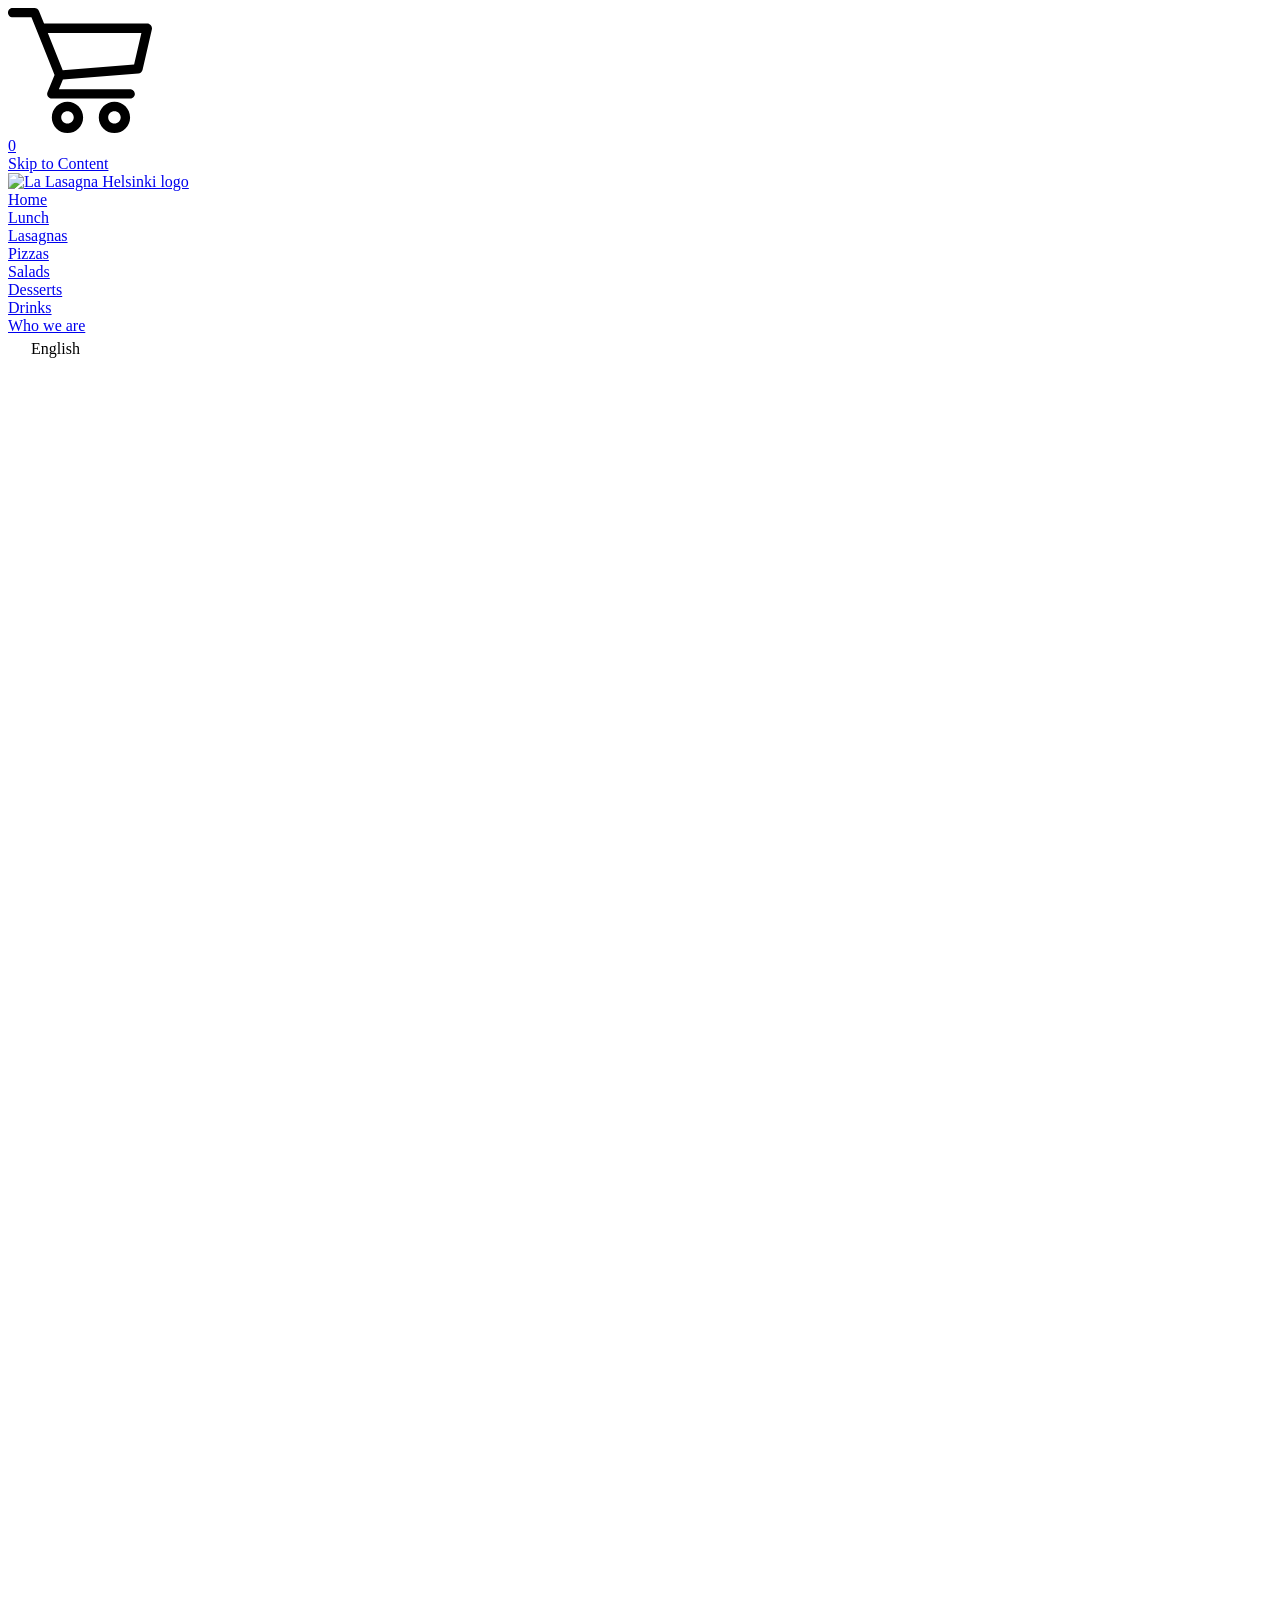
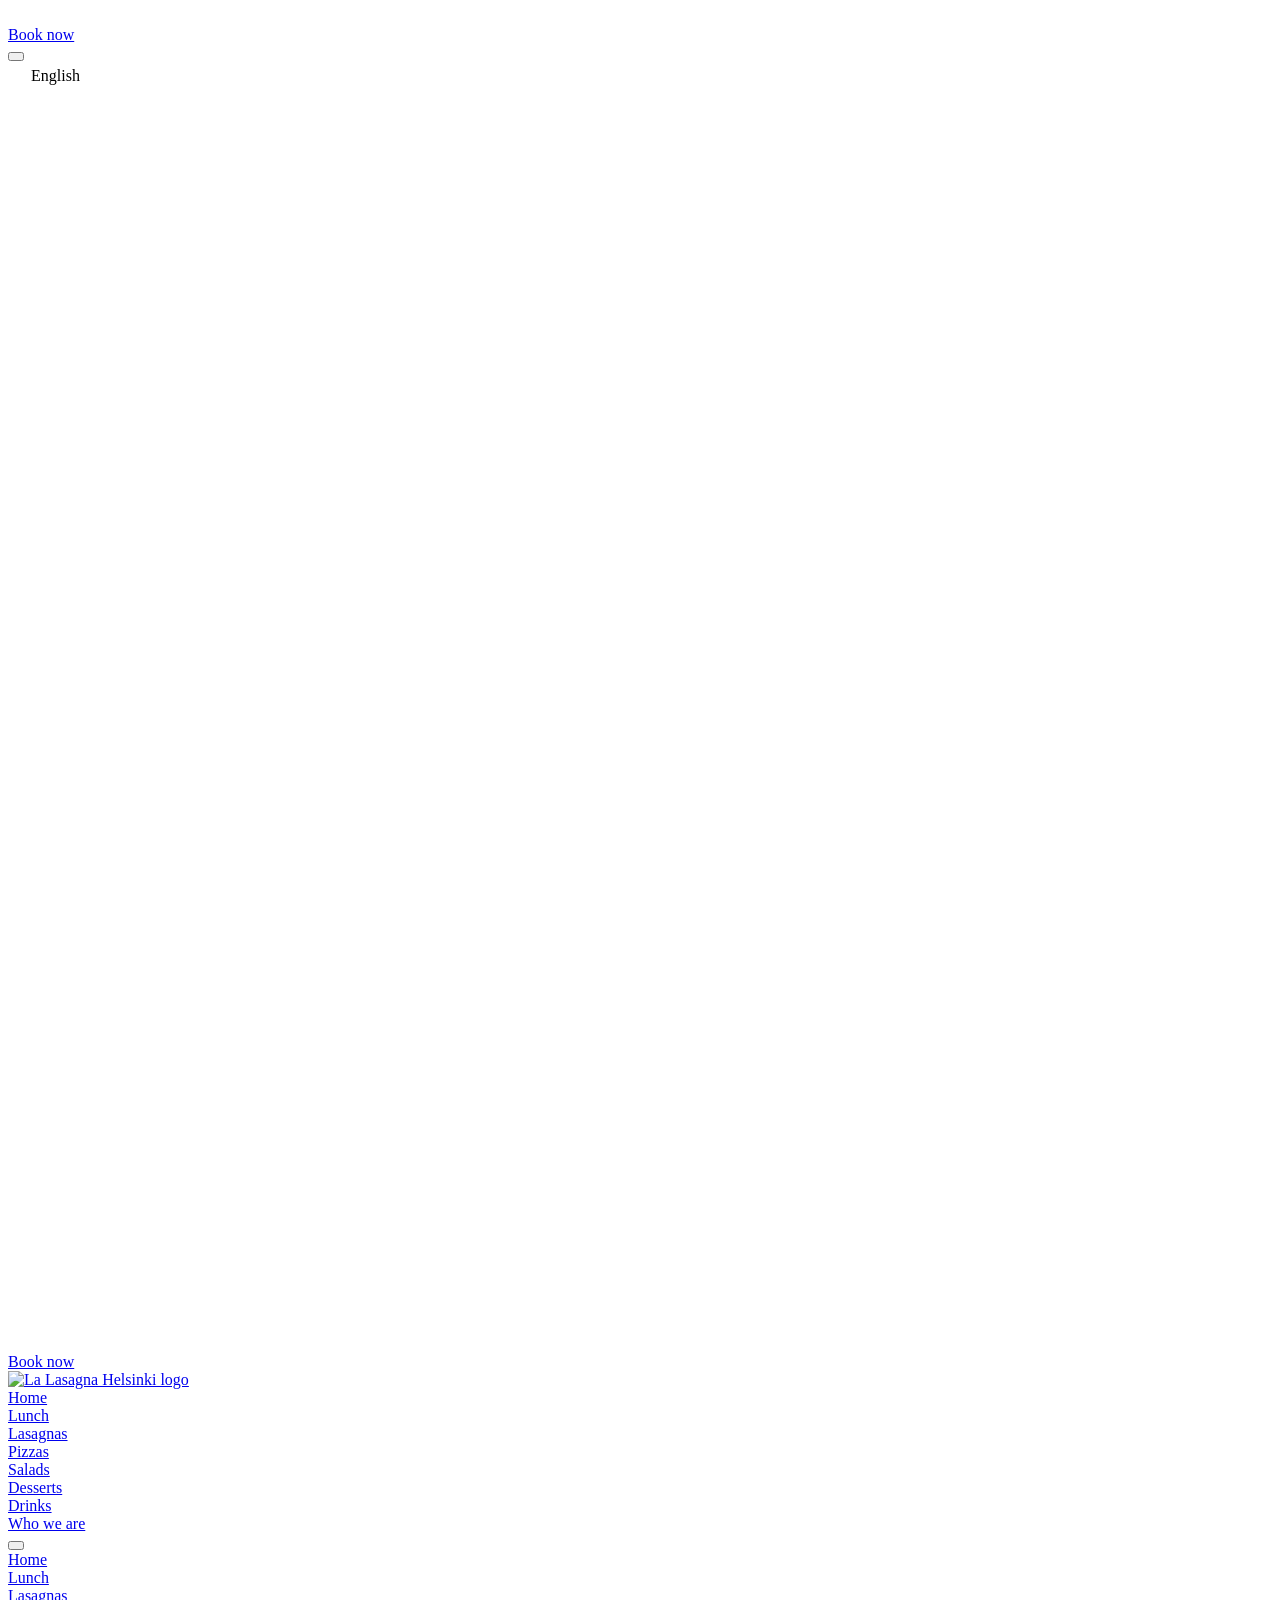
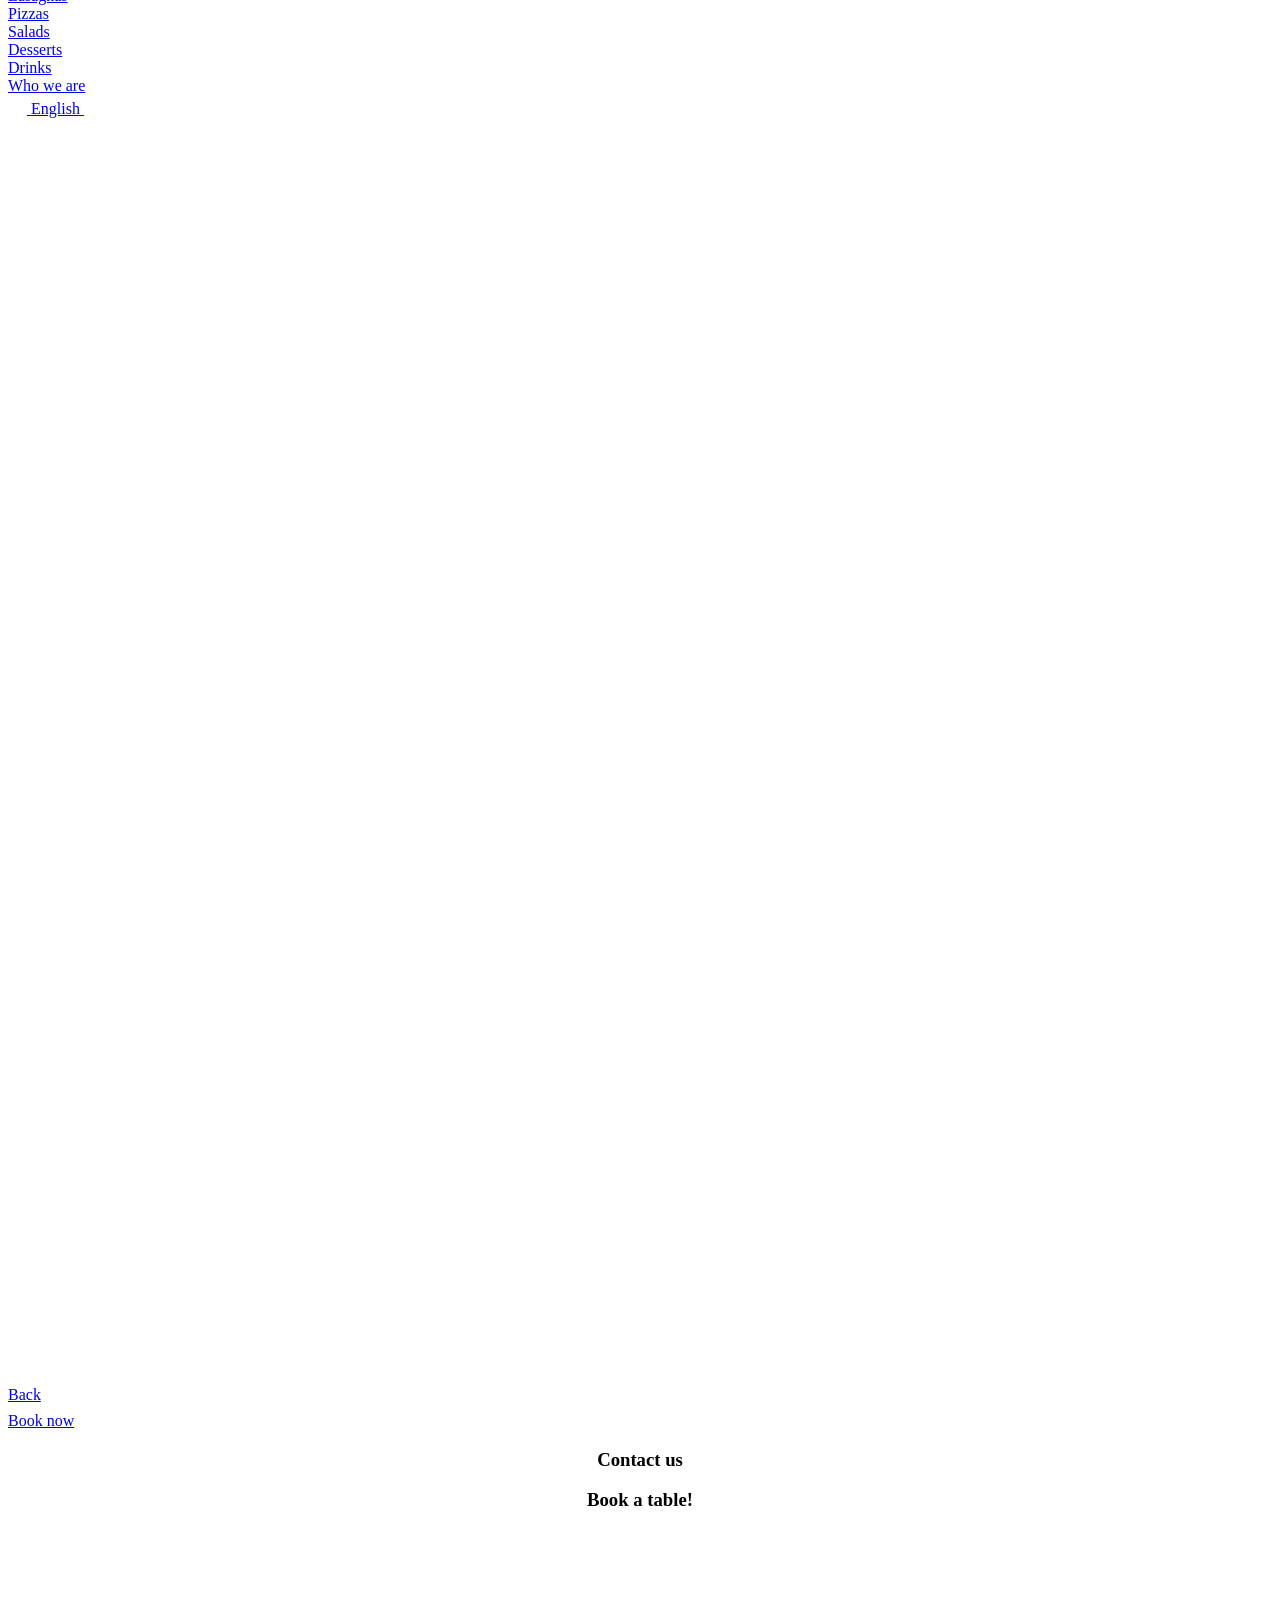
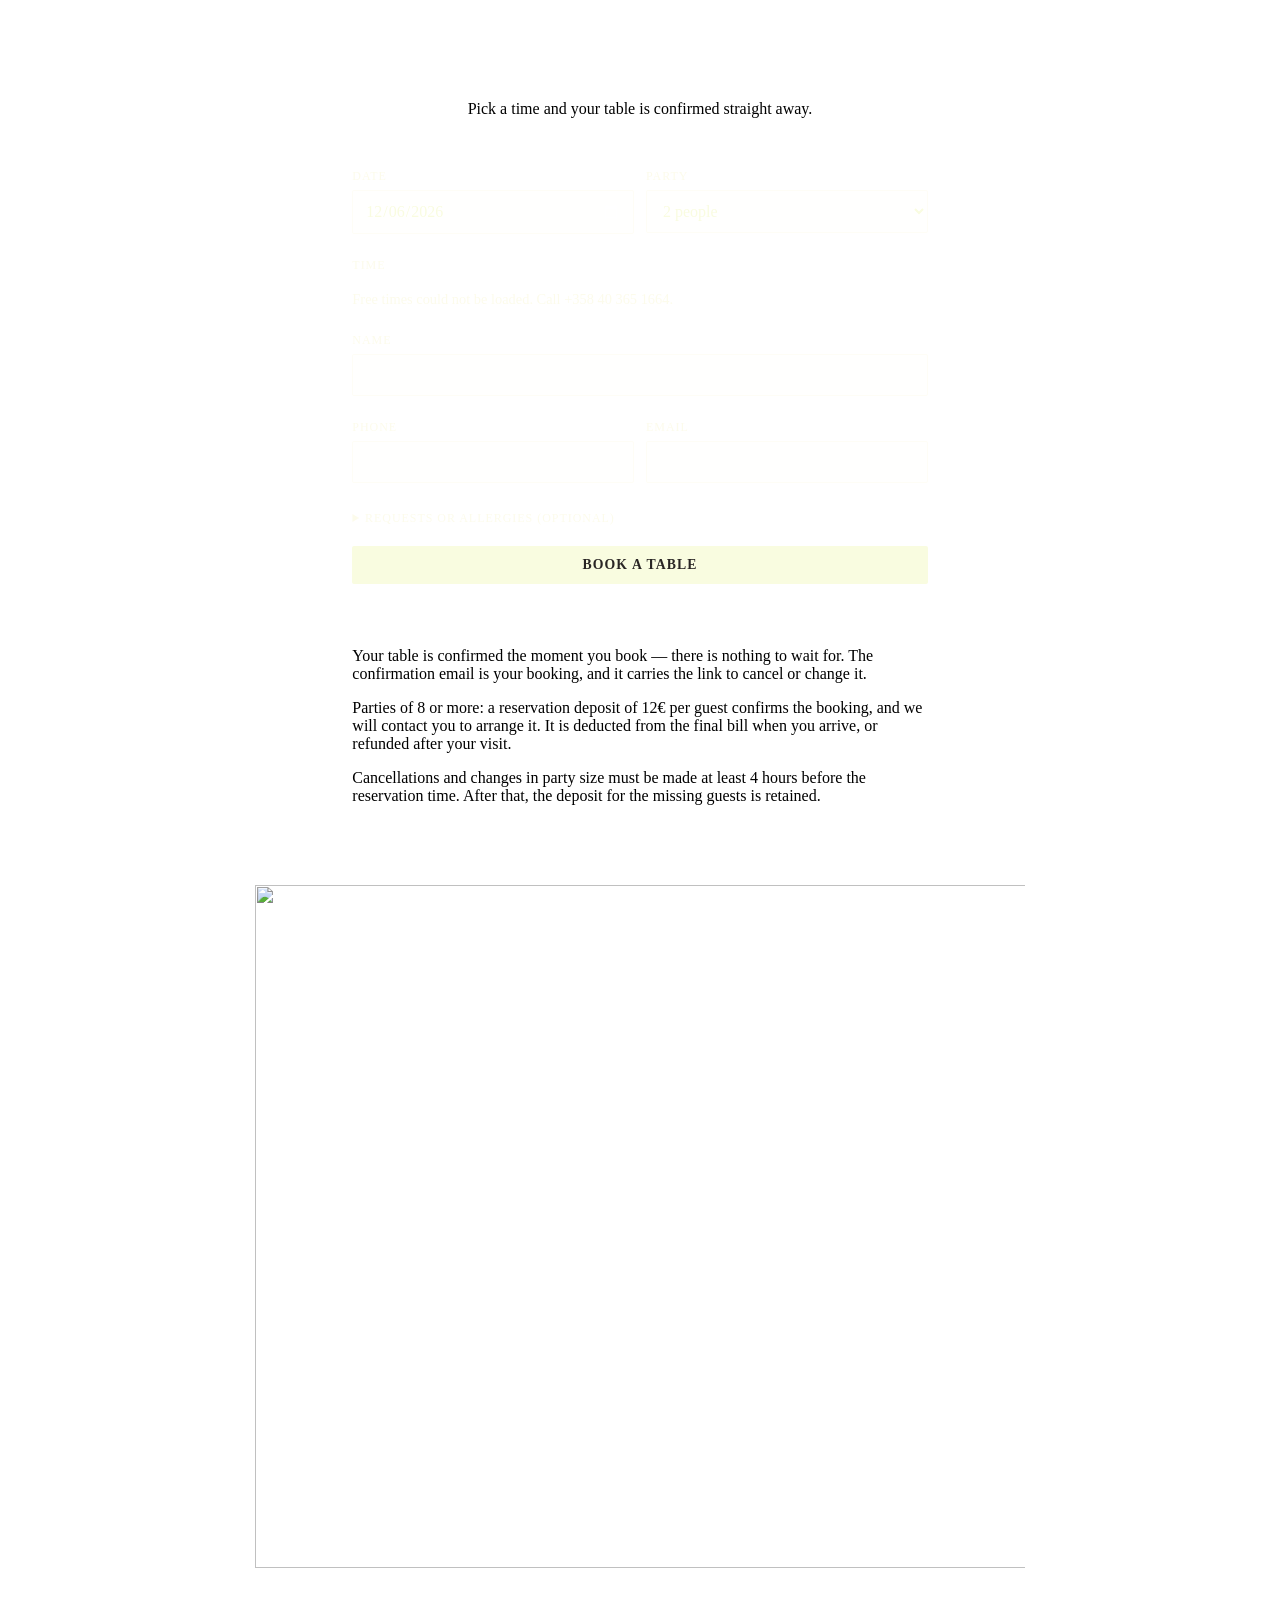
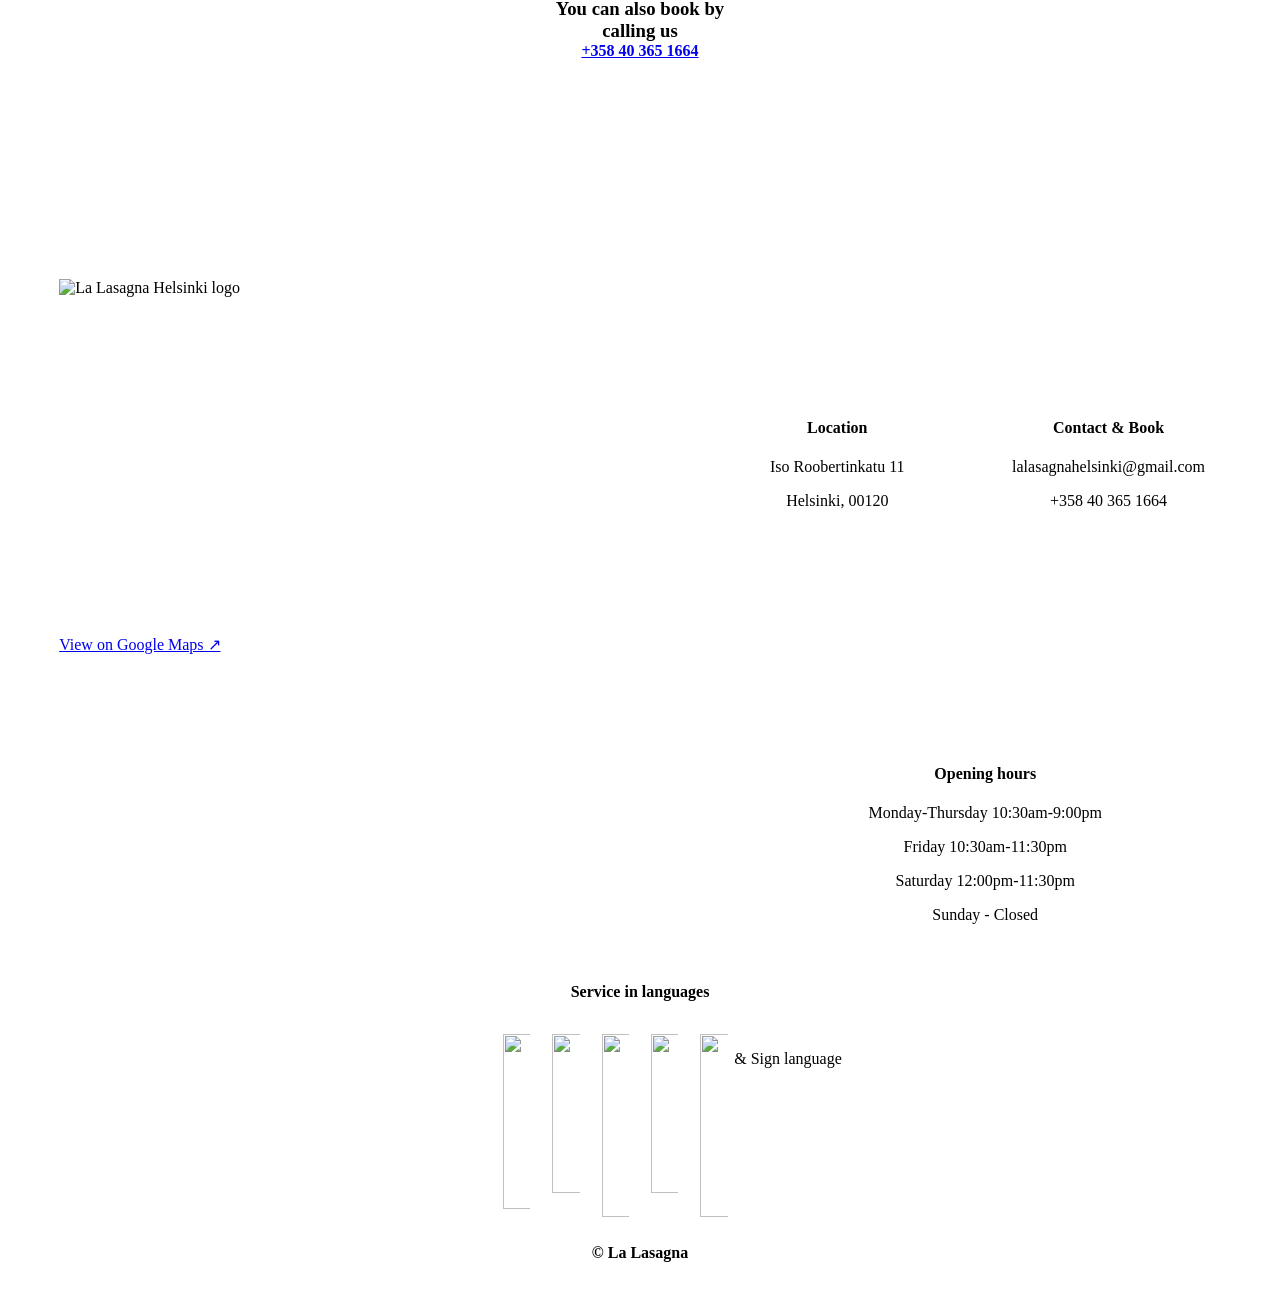
==== commit 784b4854: "Contact page: drop the email path for parties over 12 Operator's call. The picker stops at 12 and th" ====
--- a/contact.html
+++ b/contact.html
@@ -1224,7 +1224,7 @@
 </style>
 </div>
 </div></div></div><div class="fe-block fe-block-cf4174182feb715cfe07"><div class="sqs-block website-component-block sqs-block-website-component sqs-block-form form-block" data-block-css='[]' data-block-scripts='[]' data-block-type="1337" data-definition-name="website.components.form" data-sqsp-block="form" data-website-component-id="cf4174182feb715cfe07" id="block-cf4174182feb715cfe07"><div class="sqs-block-content"><div class="lala-klar-book" data-klar-book-slug="la-lasagna" data-klar-locale="en" data-klar-party-max="12" data-klar-phone="+358 40 365 1664" data-klar-surfaces="book" id="klar-book"></div></div></div></div><div class="fe-block fe-block-yui_3_17_2_1_1780063472404_3468"><div class="sqs-block website-component-block sqs-block-website-component sqs-block-html html-block" data-block-css='[]' data-block-scripts='[]' data-block-type="1337" data-definition-name="website.components.html" data-sqsp-block="text" data-website-component-id="yui_3_17_2_1_1780063472404_3468" id="block-yui_3_17_2_1_1780063472404_3468"><div class="sqs-block-content"><div class="sqs-text-block-container">
-<div class="sqs-html-content" data-sqsp-text-block-content=""><p data-rte-preserve-empty="true" style="white-space:pre-wrap;"><span class="sqsrte-text-color--white">Your table is confirmed the moment you book — there is nothing to wait for. The confirmation email is your booking, and it carries the link to cancel or change it.</span></p><p data-rte-preserve-empty="true" style="white-space:pre-wrap;"><span class="sqsrte-text-color--white">Parties of 8 or more: a reservation deposit of 12€ per guest confirms the booking, and we will contact you to arrange it. It is deducted from the final bill when you arrive, or refunded after your visit. For more than 12 guests, email us at </span><a href="mailto:lalasagnahelsinki@gmail.com"><span class="sqsrte-text-color--white">lalasagnahelsinki@gmail.com</span></a><span class="sqsrte-text-color--white">.</span></p><p data-rte-preserve-empty="true" style="white-space:pre-wrap;"><span class="sqsrte-text-color--white">Cancellations and changes in party size must be made at least 4 hours before the reservation time. After that, the deposit for the missing guests is retained.</span></p><p data-rte-preserve-empty="true" style="white-space:pre-wrap;"></p></div>
+<div class="sqs-html-content" data-sqsp-text-block-content=""><p data-rte-preserve-empty="true" style="white-space:pre-wrap;"><span class="sqsrte-text-color--white">Your table is confirmed the moment you book — there is nothing to wait for. The confirmation email is your booking, and it carries the link to cancel or change it.</span></p><p data-rte-preserve-empty="true" style="white-space:pre-wrap;"><span class="sqsrte-text-color--white">Parties of 8 or more: a reservation deposit of 12€ per guest confirms the booking, and we will contact you to arrange it. It is deducted from the final bill when you arrive, or refunded after your visit.</span></p><p data-rte-preserve-empty="true" style="white-space:pre-wrap;"><span class="sqsrte-text-color--white">Cancellations and changes in party size must be made at least 4 hours before the reservation time. After that, the deposit for the missing guests is retained.</span></p><p data-rte-preserve-empty="true" style="white-space:pre-wrap;"></p></div>
 <style id="container-styles">#block-yui_3_17_2_1_1780063472404_3468 {
     
     --stroke-style: none;--stroke-thickness: 2px;
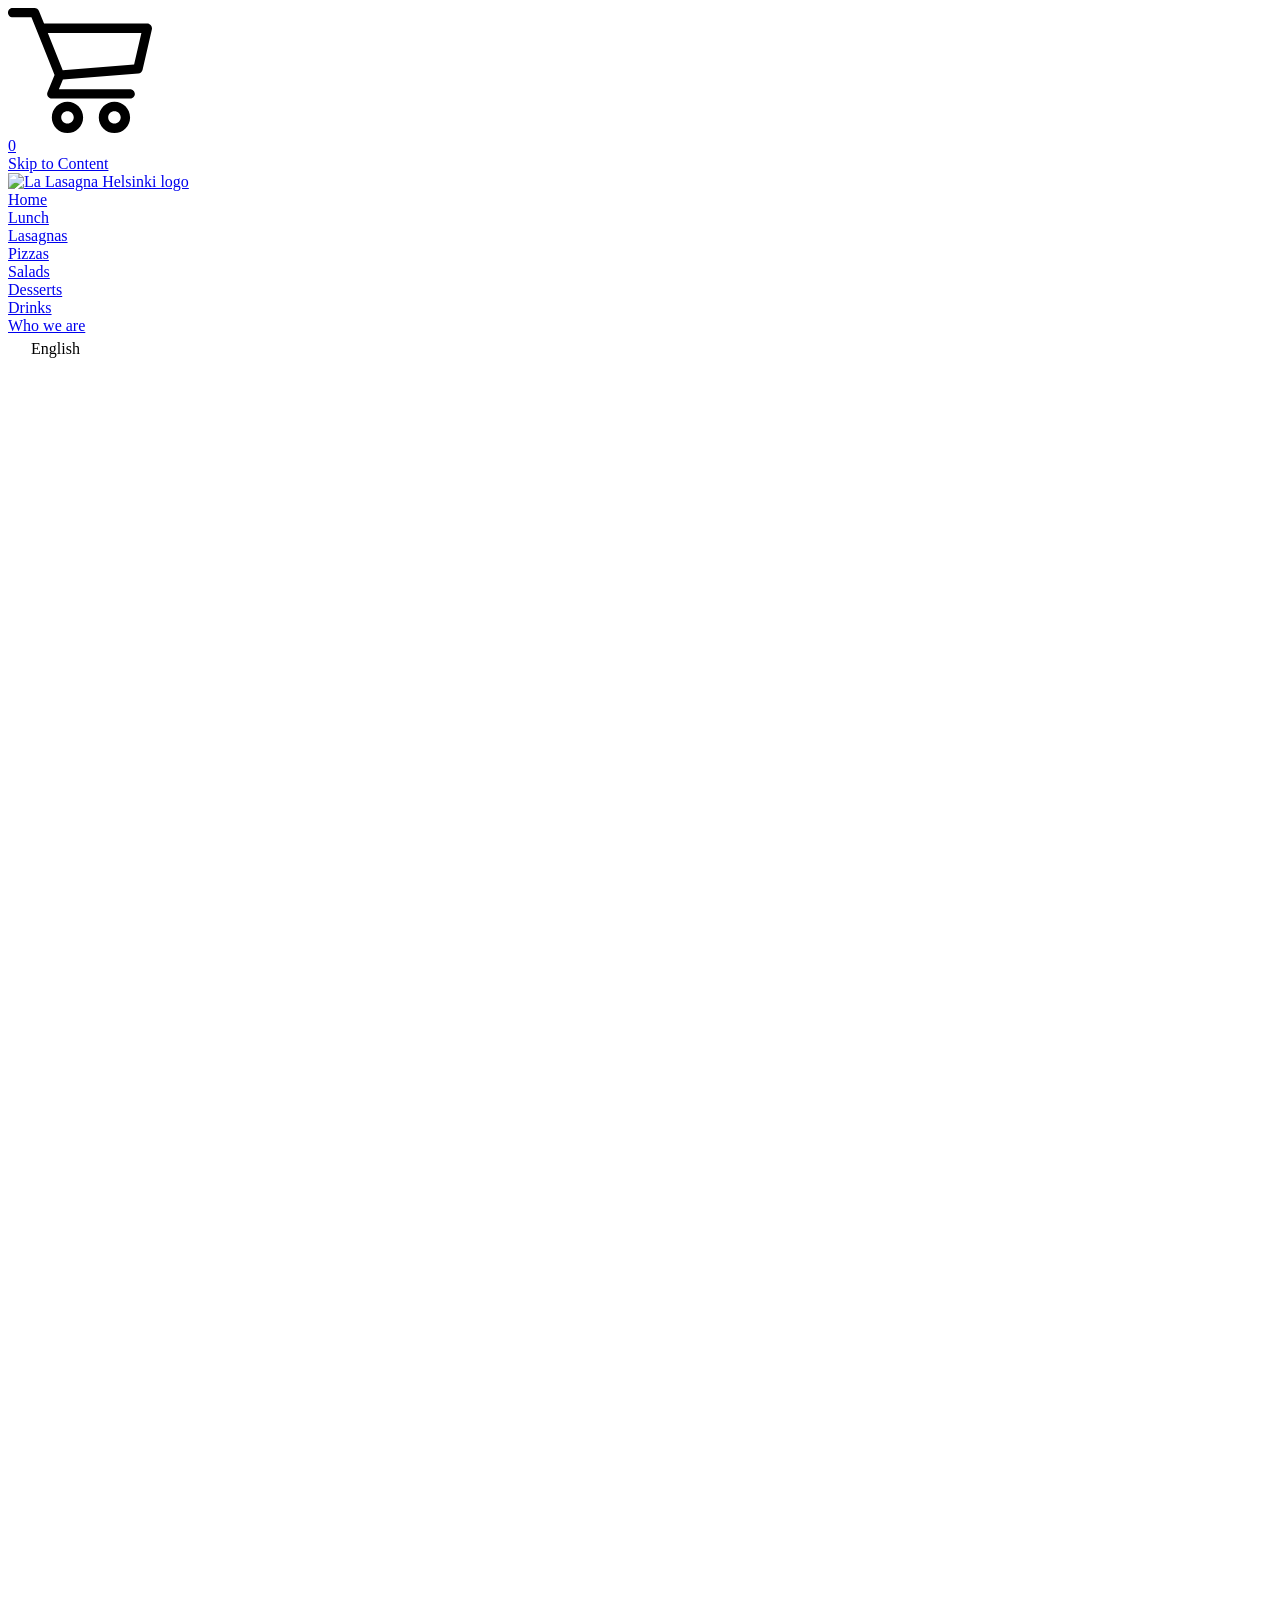
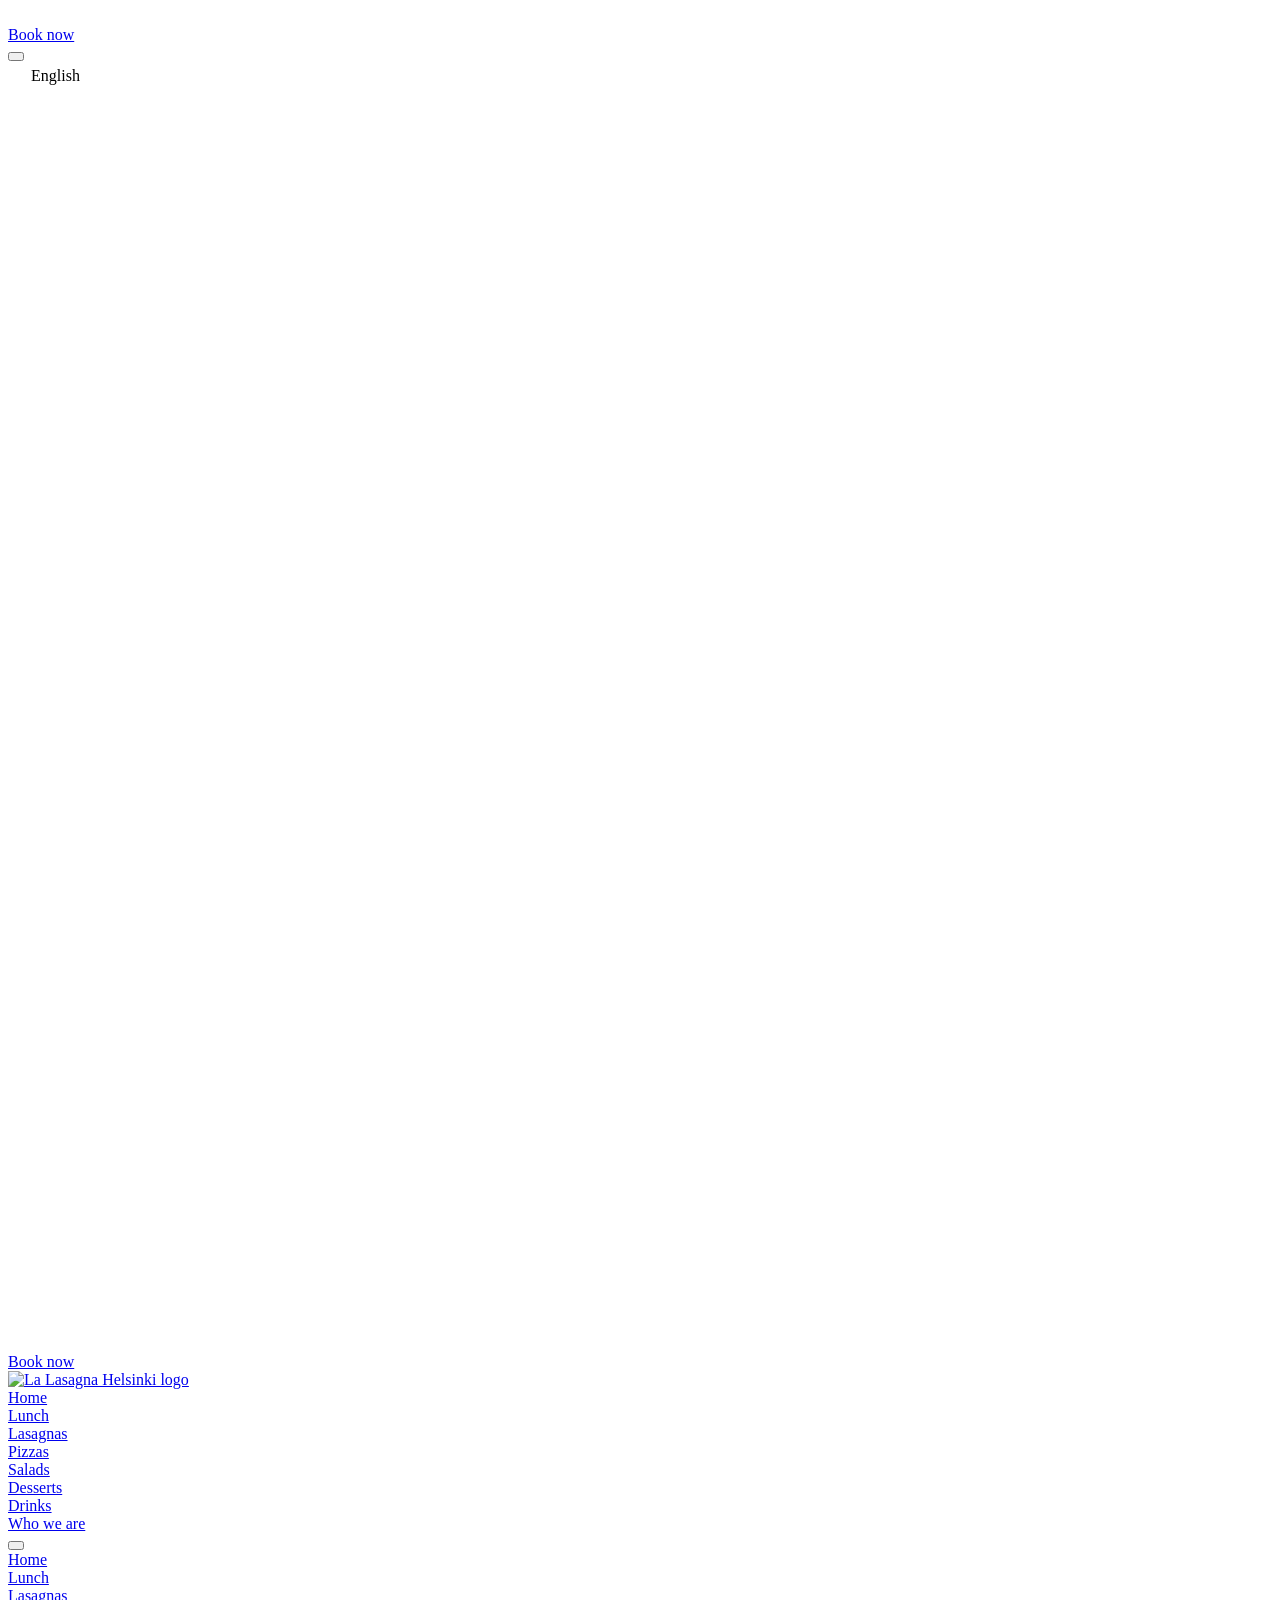
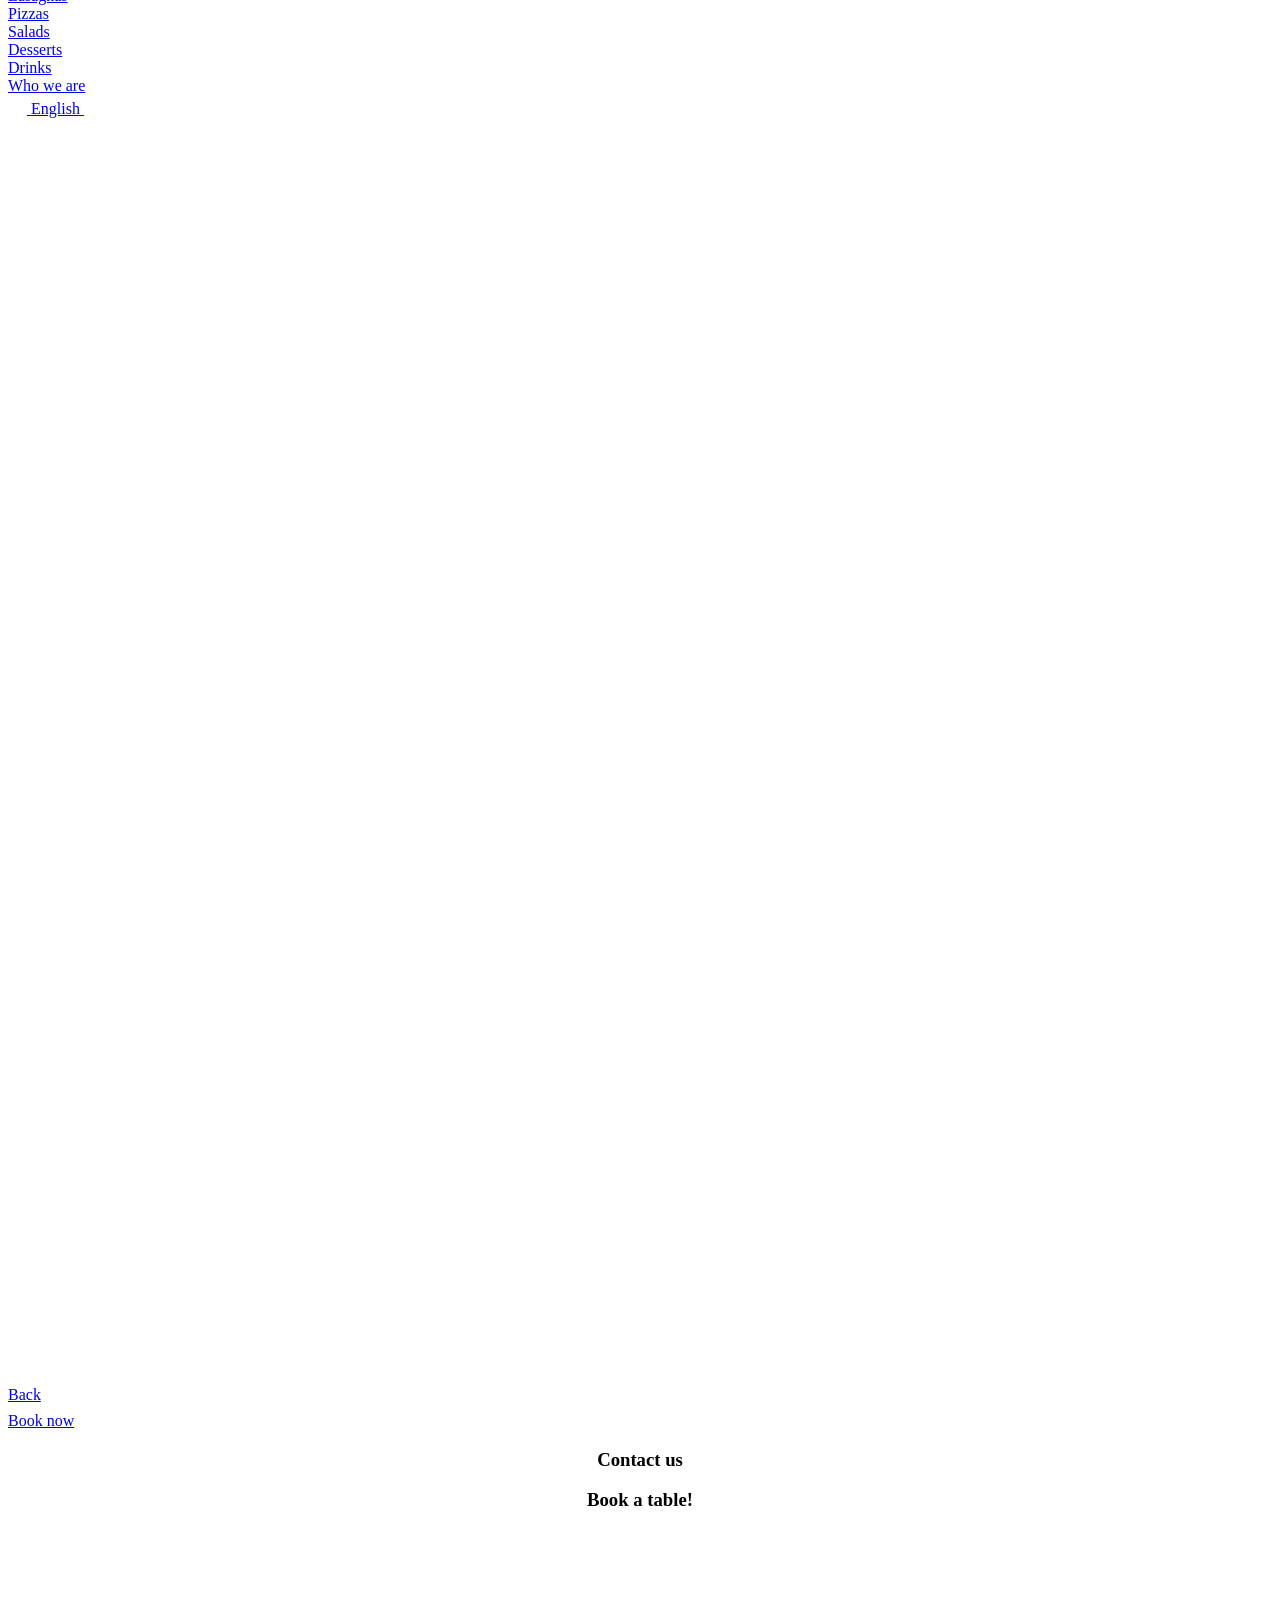
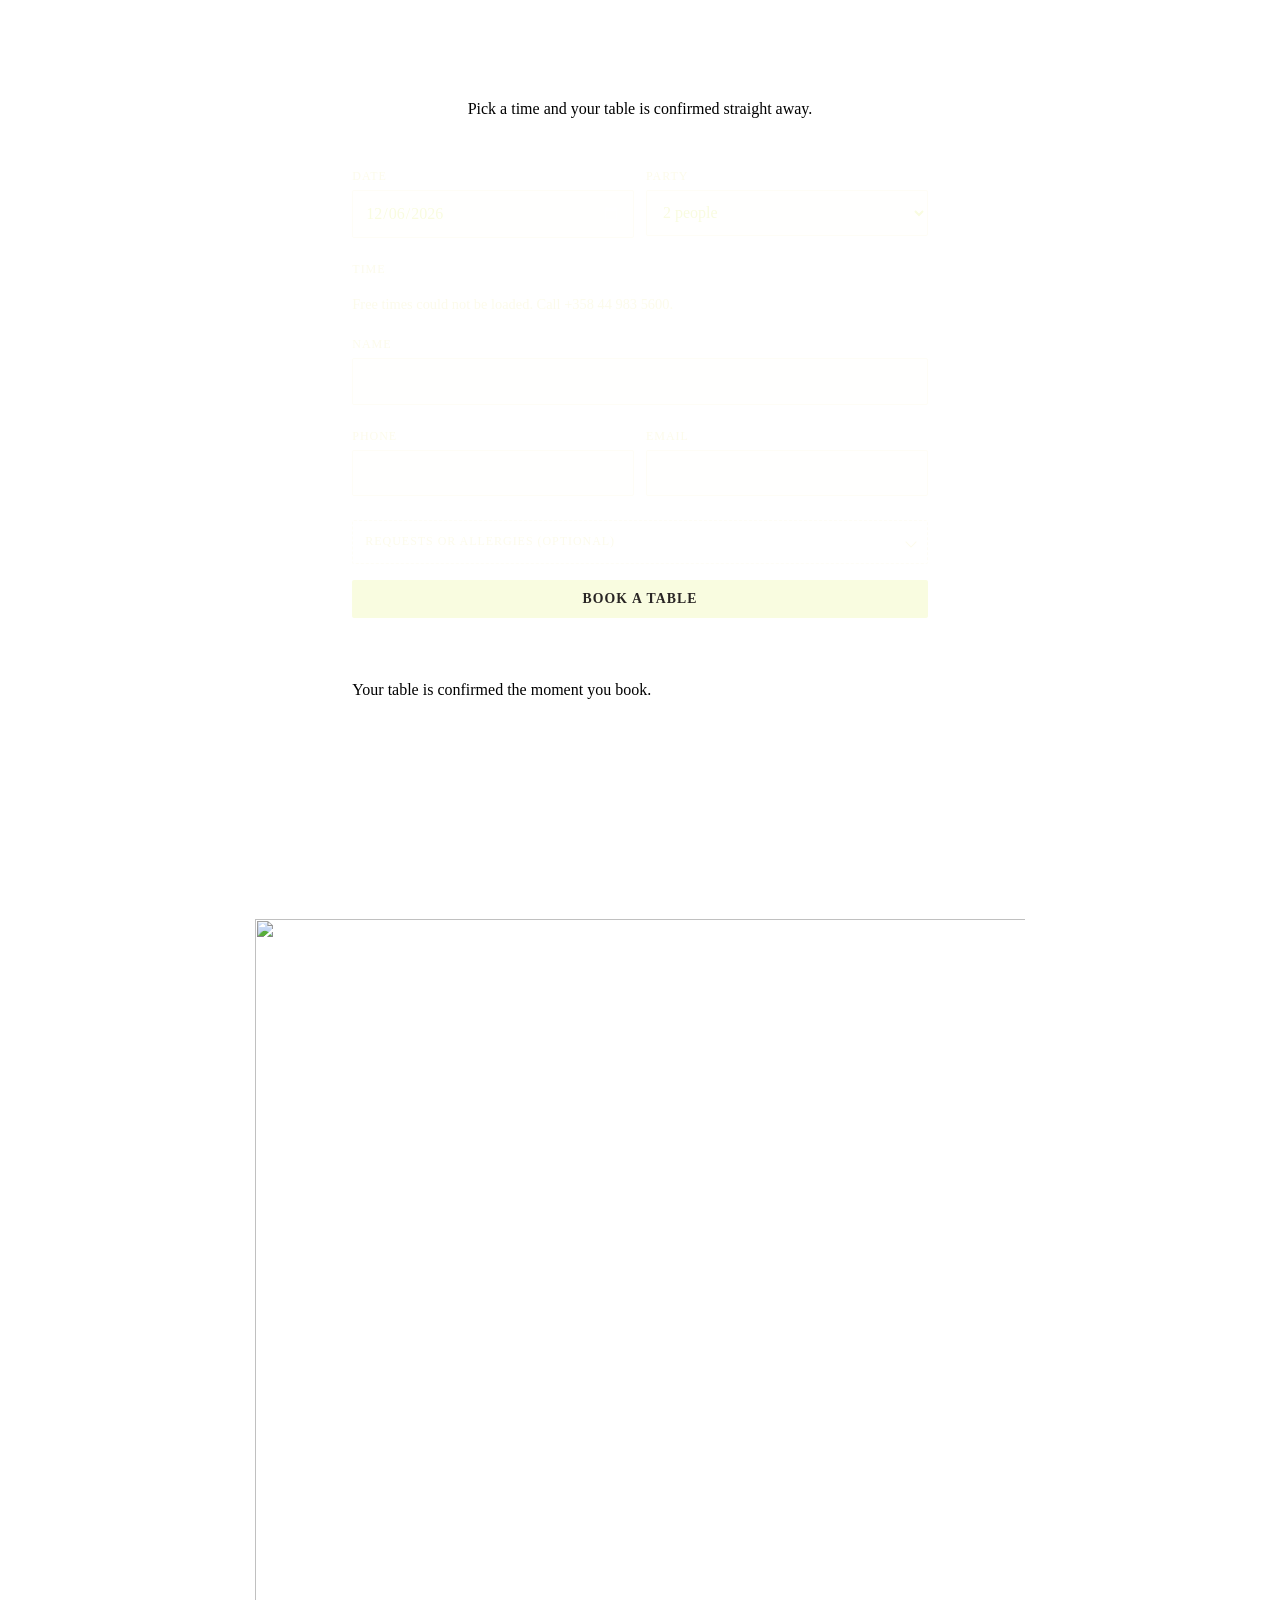
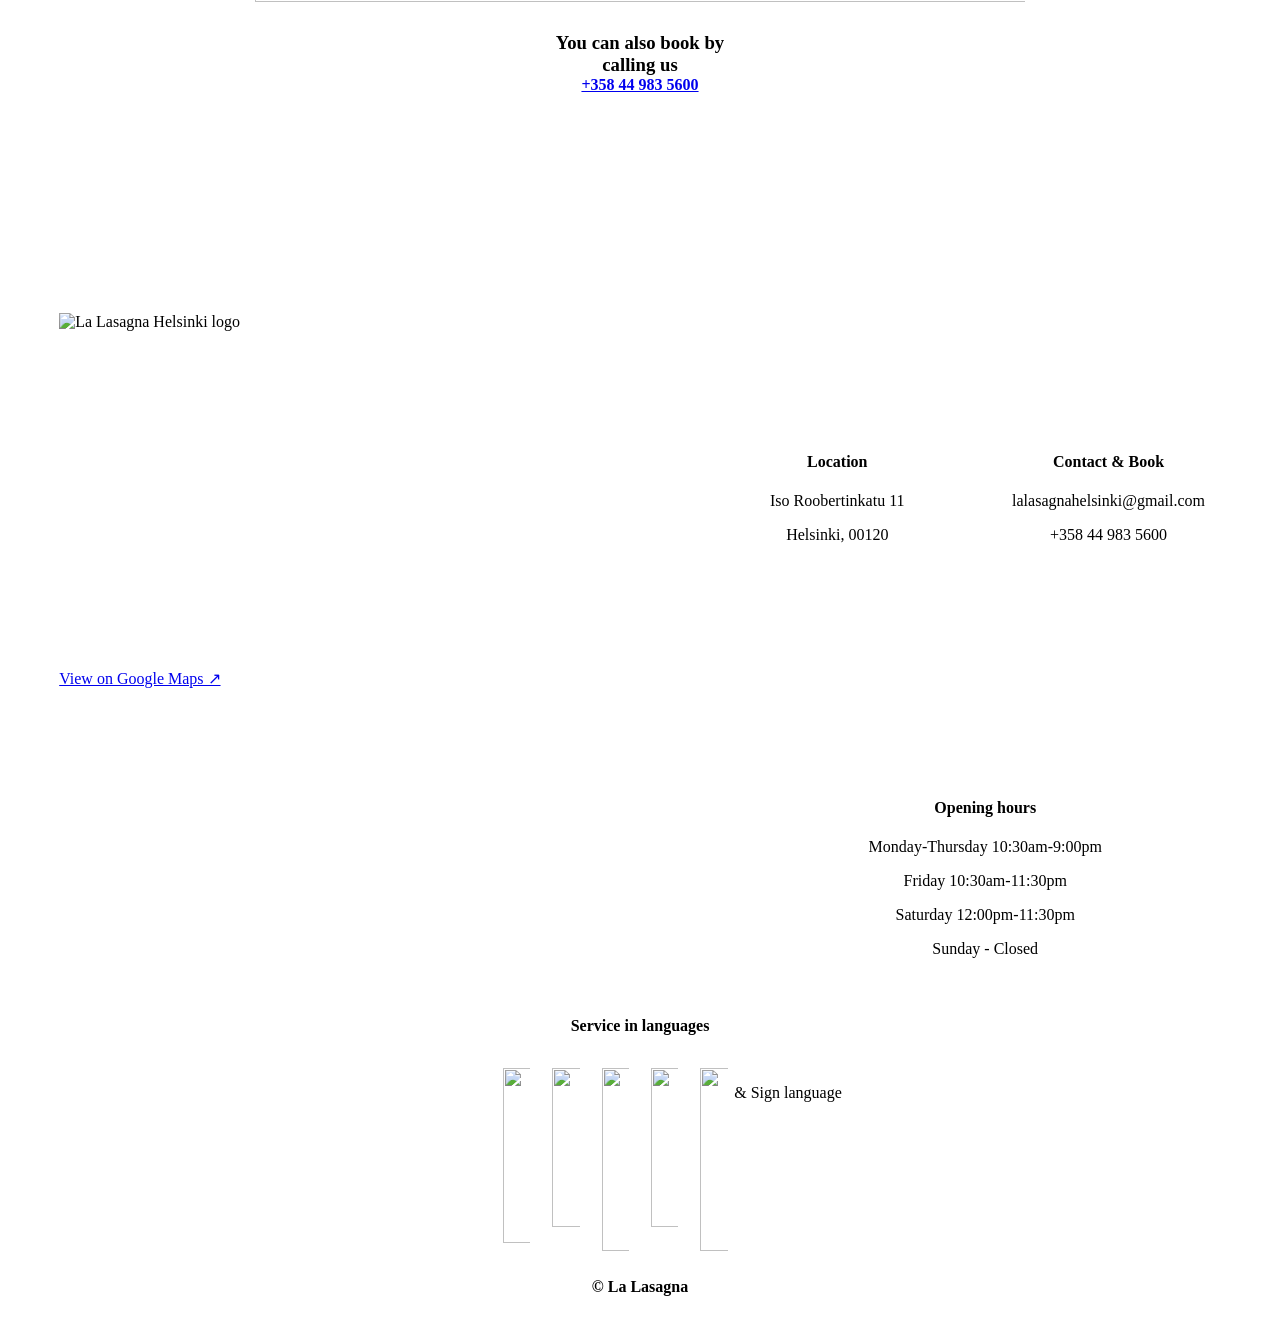
==== commit 582f26b2: "contact: drop the deposit copy, new phone, party max 20 Operator ruling 2026-09-10: no deposit at La" ====
--- a/contact.html
+++ b/contact.html
@@ -41,7 +41,7 @@
 
 <link href="css/user-account-core-ba0a999d02837005-min.en-US-e4cd0ef5.css" rel="stylesheet" type="text/css"/>
 
-<link href="css/website.components.html.styles-49f28711.css" rel="stylesheet" type="text/css"/><link href="css/website.components.imageFluid.styles-5fafdbee.css" rel="stylesheet" type="text/css"/><link href="css/website.components.form.styles-7ec35c75.css" rel="stylesheet" type="text/css"/><script type="application/ld+json">{"url":"https://www.lalasagnahelsinki.com","name":"La Lasagna","description":"","image":"https://www.lalasagnahelsinki.com/img/apple-touch-icon-1500w-52089014.png","@context":"http://schema.org","@type":"WebSite"}</script><script type="application/ld+json">{"@context":"https://schema.org","@type":"Restaurant","name":"La Lasagna","url":"https://www.lalasagnahelsinki.com","image":"https://www.lalasagnahelsinki.com/img/Lalasagna_Helsinki_lgo-1500w-cc21ba81.png","logo":"https://www.lalasagnahelsinki.com/img/Lalasagna_Helsinki_lgo-1500w-cc21ba81.png","telephone":"+358 40 365 1664","email":"lalasagnahelsinki@gmail.com","servesCuisine":["Italian","Sicilian"],"priceRange":"€€","currenciesAccepted":"EUR","acceptsReservations":true,"address":{"@type":"PostalAddress","streetAddress":"Iso Roobertinkatu 11","postalCode":"00120","addressLocality":"Helsinki","addressRegion":"Uusimaa","addressCountry":"FI"},"geo":{"@type":"GeoCoordinates","latitude":60.1634999,"longitude":24.9425606},"hasMap":"https://maps.google.com/maps?q=60.1634999,24.9425606","areaServed":"Helsinki","menu":"https://www.lalasagnahelsinki.com/menu","openingHoursSpecification":[{"@type":"OpeningHoursSpecification","dayOfWeek":["Monday","Tuesday","Wednesday","Thursday"],"opens":"10:30","closes":"21:00"},{"@type":"OpeningHoursSpecification","dayOfWeek":"Friday","opens":"10:30","closes":"23:30"},{"@type":"OpeningHoursSpecification","dayOfWeek":"Saturday","opens":"12:00","closes":"23:30"},{"@type":"OpeningHoursSpecification","dayOfWeek":"Sunday","opens":"00:00","closes":"00:00"}],"sameAs":["https://www.instagram.com/la_lasagna_helsinki/"]}</script><link href="css/site-79b6697a.css" rel="stylesheet" type="text/css"/><link href="css/static-eb2f7f44.css" rel="stylesheet" type="text/css"/>
+<link href="css/website.components.html.styles-49f28711.css" rel="stylesheet" type="text/css"/><link href="css/website.components.imageFluid.styles-5fafdbee.css" rel="stylesheet" type="text/css"/><link href="css/website.components.form.styles-7ec35c75.css" rel="stylesheet" type="text/css"/><script type="application/ld+json">{"url":"https://www.lalasagnahelsinki.com","name":"La Lasagna","description":"","image":"https://www.lalasagnahelsinki.com/img/apple-touch-icon-1500w-52089014.png","@context":"http://schema.org","@type":"WebSite"}</script><script type="application/ld+json">{"@context":"https://schema.org","@type":"Restaurant","name":"La Lasagna","url":"https://www.lalasagnahelsinki.com","image":"https://www.lalasagnahelsinki.com/img/Lalasagna_Helsinki_lgo-1500w-cc21ba81.png","logo":"https://www.lalasagnahelsinki.com/img/Lalasagna_Helsinki_lgo-1500w-cc21ba81.png","telephone":"+358 44 983 5600","email":"lalasagnahelsinki@gmail.com","servesCuisine":["Italian","Sicilian"],"priceRange":"€€","currenciesAccepted":"EUR","acceptsReservations":true,"address":{"@type":"PostalAddress","streetAddress":"Iso Roobertinkatu 11","postalCode":"00120","addressLocality":"Helsinki","addressRegion":"Uusimaa","addressCountry":"FI"},"geo":{"@type":"GeoCoordinates","latitude":60.1634999,"longitude":24.9425606},"hasMap":"https://maps.google.com/maps?q=60.1634999,24.9425606","areaServed":"Helsinki","menu":"https://www.lalasagnahelsinki.com/menu","openingHoursSpecification":[{"@type":"OpeningHoursSpecification","dayOfWeek":["Monday","Tuesday","Wednesday","Thursday"],"opens":"10:30","closes":"21:00"},{"@type":"OpeningHoursSpecification","dayOfWeek":"Friday","opens":"10:30","closes":"23:30"},{"@type":"OpeningHoursSpecification","dayOfWeek":"Saturday","opens":"12:00","closes":"23:30"},{"@type":"OpeningHoursSpecification","dayOfWeek":"Sunday","opens":"00:00","closes":"00:00"}],"sameAs":["https://www.instagram.com/la_lasagna_helsinki/"]}</script><link href="css/site-79b6697a.css" rel="stylesheet" type="text/css"/><link href="css/static-eb2f7f44.css" rel="stylesheet" type="text/css"/>
 
 <style id="lala-form-css">.lala-form{max-width:100%;}
 .lala-form .lala-field-label{display:block;color:#f7f3e3;font-size:.95rem;margin:0 0 .4rem;}
@@ -1223,8 +1223,8 @@
 <style class="transform-overrides-vars">
 </style>
 </div>
-</div></div></div><div class="fe-block fe-block-cf4174182feb715cfe07"><div class="sqs-block website-component-block sqs-block-website-component sqs-block-form form-block" data-block-css='[]' data-block-scripts='[]' data-block-type="1337" data-definition-name="website.components.form" data-sqsp-block="form" data-website-component-id="cf4174182feb715cfe07" id="block-cf4174182feb715cfe07"><div class="sqs-block-content"><div class="lala-klar-book" data-klar-book-slug="la-lasagna" data-klar-locale="en" data-klar-party-max="12" data-klar-phone="+358 40 365 1664" data-klar-surfaces="book" id="klar-book"></div></div></div></div><div class="fe-block fe-block-yui_3_17_2_1_1780063472404_3468"><div class="sqs-block website-component-block sqs-block-website-component sqs-block-html html-block" data-block-css='[]' data-block-scripts='[]' data-block-type="1337" data-definition-name="website.components.html" data-sqsp-block="text" data-website-component-id="yui_3_17_2_1_1780063472404_3468" id="block-yui_3_17_2_1_1780063472404_3468"><div class="sqs-block-content"><div class="sqs-text-block-container">
-<div class="sqs-html-content" data-sqsp-text-block-content=""><p data-rte-preserve-empty="true" style="white-space:pre-wrap;"><span class="sqsrte-text-color--white">Your table is confirmed the moment you book — there is nothing to wait for. The confirmation email is your booking, and it carries the link to cancel or change it.</span></p><p data-rte-preserve-empty="true" style="white-space:pre-wrap;"><span class="sqsrte-text-color--white">Parties of 8 or more: a reservation deposit of 12€ per guest confirms the booking, and we will contact you to arrange it. It is deducted from the final bill when you arrive, or refunded after your visit.</span></p><p data-rte-preserve-empty="true" style="white-space:pre-wrap;"><span class="sqsrte-text-color--white">Cancellations and changes in party size must be made at least 4 hours before the reservation time. After that, the deposit for the missing guests is retained.</span></p><p data-rte-preserve-empty="true" style="white-space:pre-wrap;"></p></div>
+</div></div></div><div class="fe-block fe-block-cf4174182feb715cfe07"><div class="sqs-block website-component-block sqs-block-website-component sqs-block-form form-block" data-block-css='[]' data-block-scripts='[]' data-block-type="1337" data-definition-name="website.components.form" data-sqsp-block="form" data-website-component-id="cf4174182feb715cfe07" id="block-cf4174182feb715cfe07"><div class="sqs-block-content"><div class="lala-klar-book" data-klar-book-slug="la-lasagna" data-klar-locale="en" data-klar-party-max="20" data-klar-phone="+358 44 983 5600" data-klar-surfaces="book" id="klar-book"></div></div></div></div><div class="fe-block fe-block-yui_3_17_2_1_1780063472404_3468"><div class="sqs-block website-component-block sqs-block-website-component sqs-block-html html-block" data-block-css='[]' data-block-scripts='[]' data-block-type="1337" data-definition-name="website.components.html" data-sqsp-block="text" data-website-component-id="yui_3_17_2_1_1780063472404_3468" id="block-yui_3_17_2_1_1780063472404_3468"><div class="sqs-block-content"><div class="sqs-text-block-container">
+<div class="sqs-html-content" data-sqsp-text-block-content=""><p data-rte-preserve-empty="true" style="white-space:pre-wrap;"><span class="sqsrte-text-color--white">Your table is confirmed the moment you book.</span></p><p data-rte-preserve-empty="true" style="white-space:pre-wrap;"></p></div>
 <style id="container-styles">#block-yui_3_17_2_1_1780063472404_3468 {
     
     --stroke-style: none;--stroke-thickness: 2px;
@@ -1393,7 +1393,7 @@
 </style>
 </div>
 </div></div></div><div class="fe-block fe-block-523cda3f8fca79c5cf2b"><div class="sqs-block website-component-block sqs-block-website-component sqs-block-html html-block" data-block-css='[]' data-block-scripts='[]' data-block-type="1337" data-definition-name="website.components.html" data-sqsp-block="text" data-website-component-id="523cda3f8fca79c5cf2b" id="block-523cda3f8fca79c5cf2b"><div class="sqs-block-content"><div class="sqs-text-block-container">
-<div class="sqs-html-content" data-sqsp-text-block-content=""><p class="" data-rte-preserve-empty="true" style="text-align: center; ; white-space:pre-wrap;"><span class="sqsrte-text-color--white"><strong><a class="lala-tel" href="tel:+358403651664">+358 40 365 1664</a></strong></span></p></div>
+<div class="sqs-html-content" data-sqsp-text-block-content=""><p class="" data-rte-preserve-empty="true" style="text-align: center; ; white-space:pre-wrap;"><span class="sqsrte-text-color--white"><strong><a class="lala-tel" href="tel:+358449835600">+358 44 983 5600</a></strong></span></p></div>
 <style id="container-styles">#block-523cda3f8fca79c5cf2b {
     
     --stroke-style: none;--stroke-thickness: 6px;
@@ -2174,7 +2174,7 @@
 </style>
 </div>
 </div></div></div><div class="fe-block fe-block-d2d45668cd6794c15be3"><div class="sqs-block website-component-block sqs-block-website-component sqs-block-html html-block" data-block-css='[]' data-block-scripts='[]' data-block-type="1337" data-definition-name="website.components.html" data-sqsp-block="text" data-website-component-id="d2d45668cd6794c15be3" id="block-d2d45668cd6794c15be3"><div class="sqs-block-content"><div class="sqs-text-block-container">
-<div class="sqs-html-content" data-sqsp-text-block-content=""><h4 style="text-align:center;white-space:pre-wrap;"><span class="sqsrte-text-color--black">Contact &amp; Book</span></h4><p class="" style="text-align:center;white-space:pre-wrap;"><span class="sqsrte-text-color--white">lalasagnahelsinki@gmail.com</span></p><p class="" style="text-align:center;white-space:pre-wrap;"><span class="sqsrte-text-color--white">+358 40 365 1664</span></p></div>
+<div class="sqs-html-content" data-sqsp-text-block-content=""><h4 style="text-align:center;white-space:pre-wrap;"><span class="sqsrte-text-color--black">Contact &amp; Book</span></h4><p class="" style="text-align:center;white-space:pre-wrap;"><span class="sqsrte-text-color--white">lalasagnahelsinki@gmail.com</span></p><p class="" style="text-align:center;white-space:pre-wrap;"><span class="sqsrte-text-color--white">+358 44 983 5600</span></p></div>
 <style id="container-styles">#block-d2d45668cd6794c15be3 {
     
     --stroke-style: none;--stroke-thickness: 6px;
